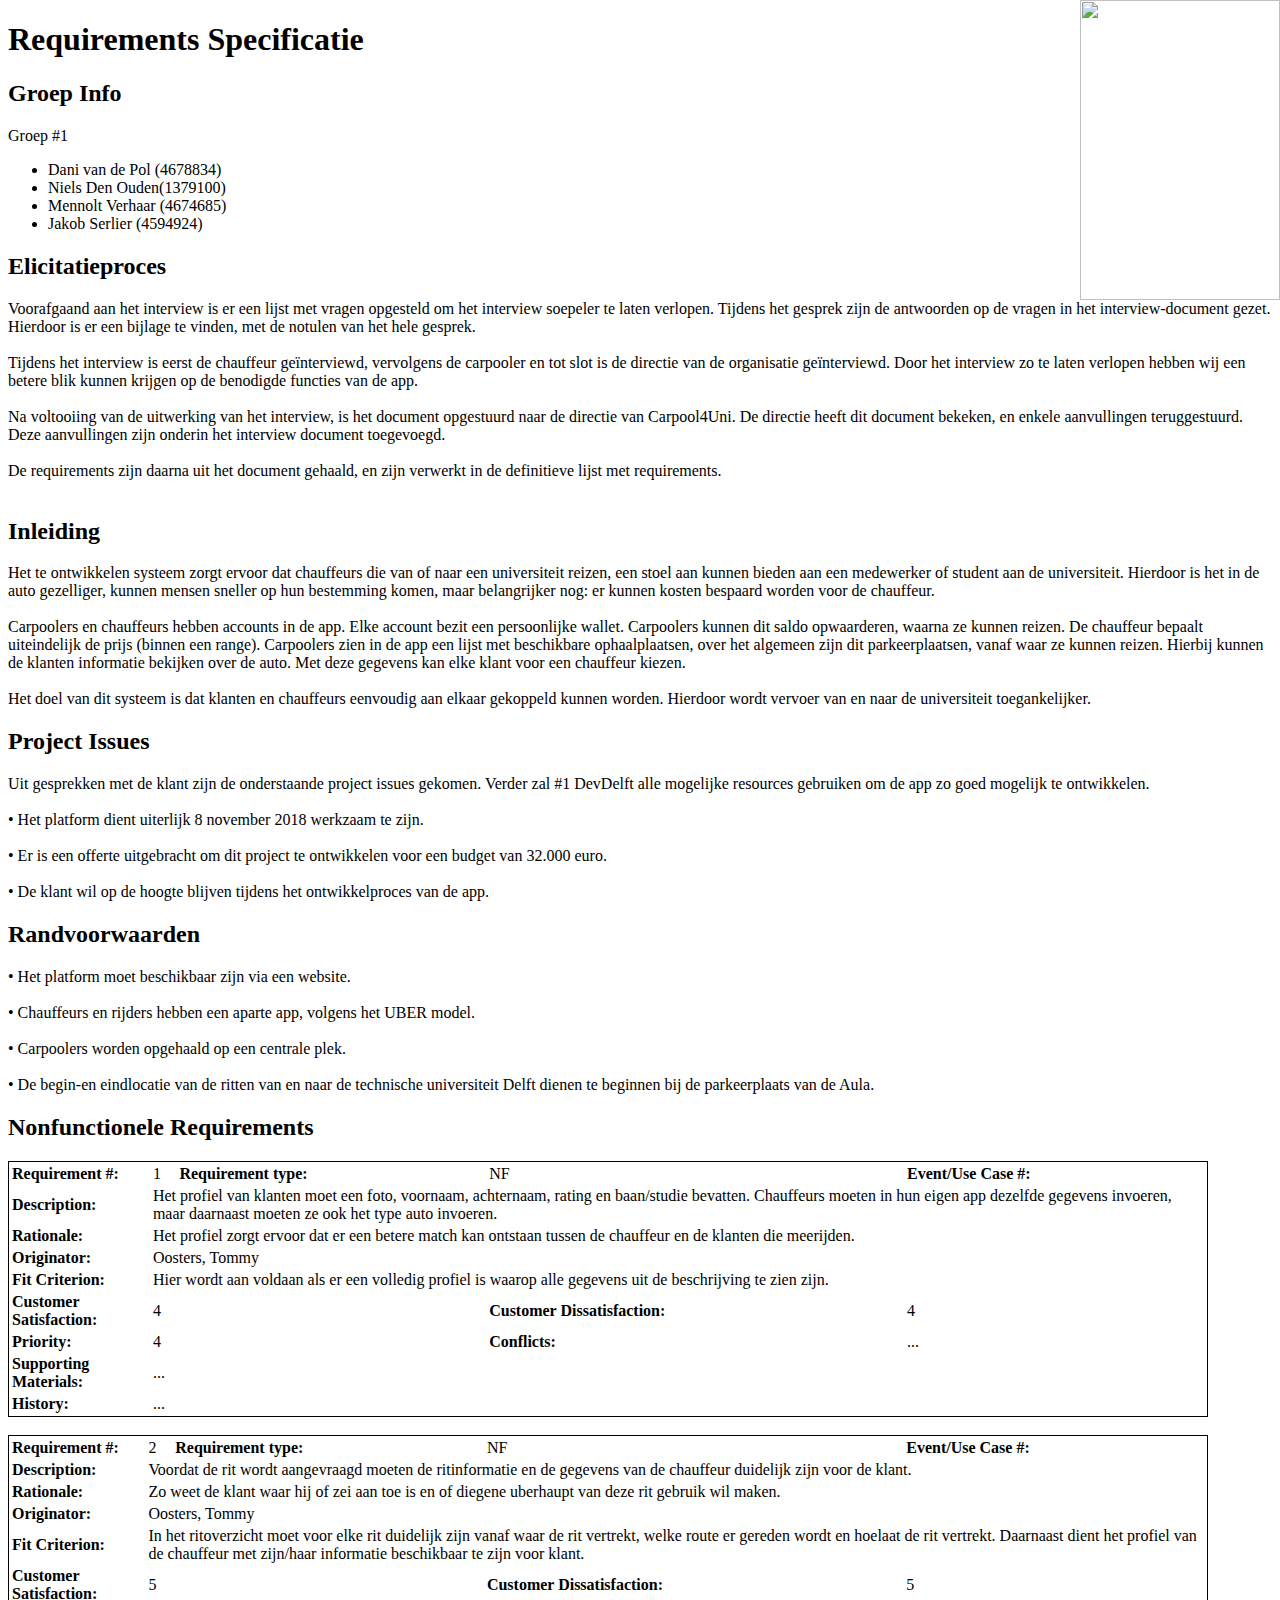
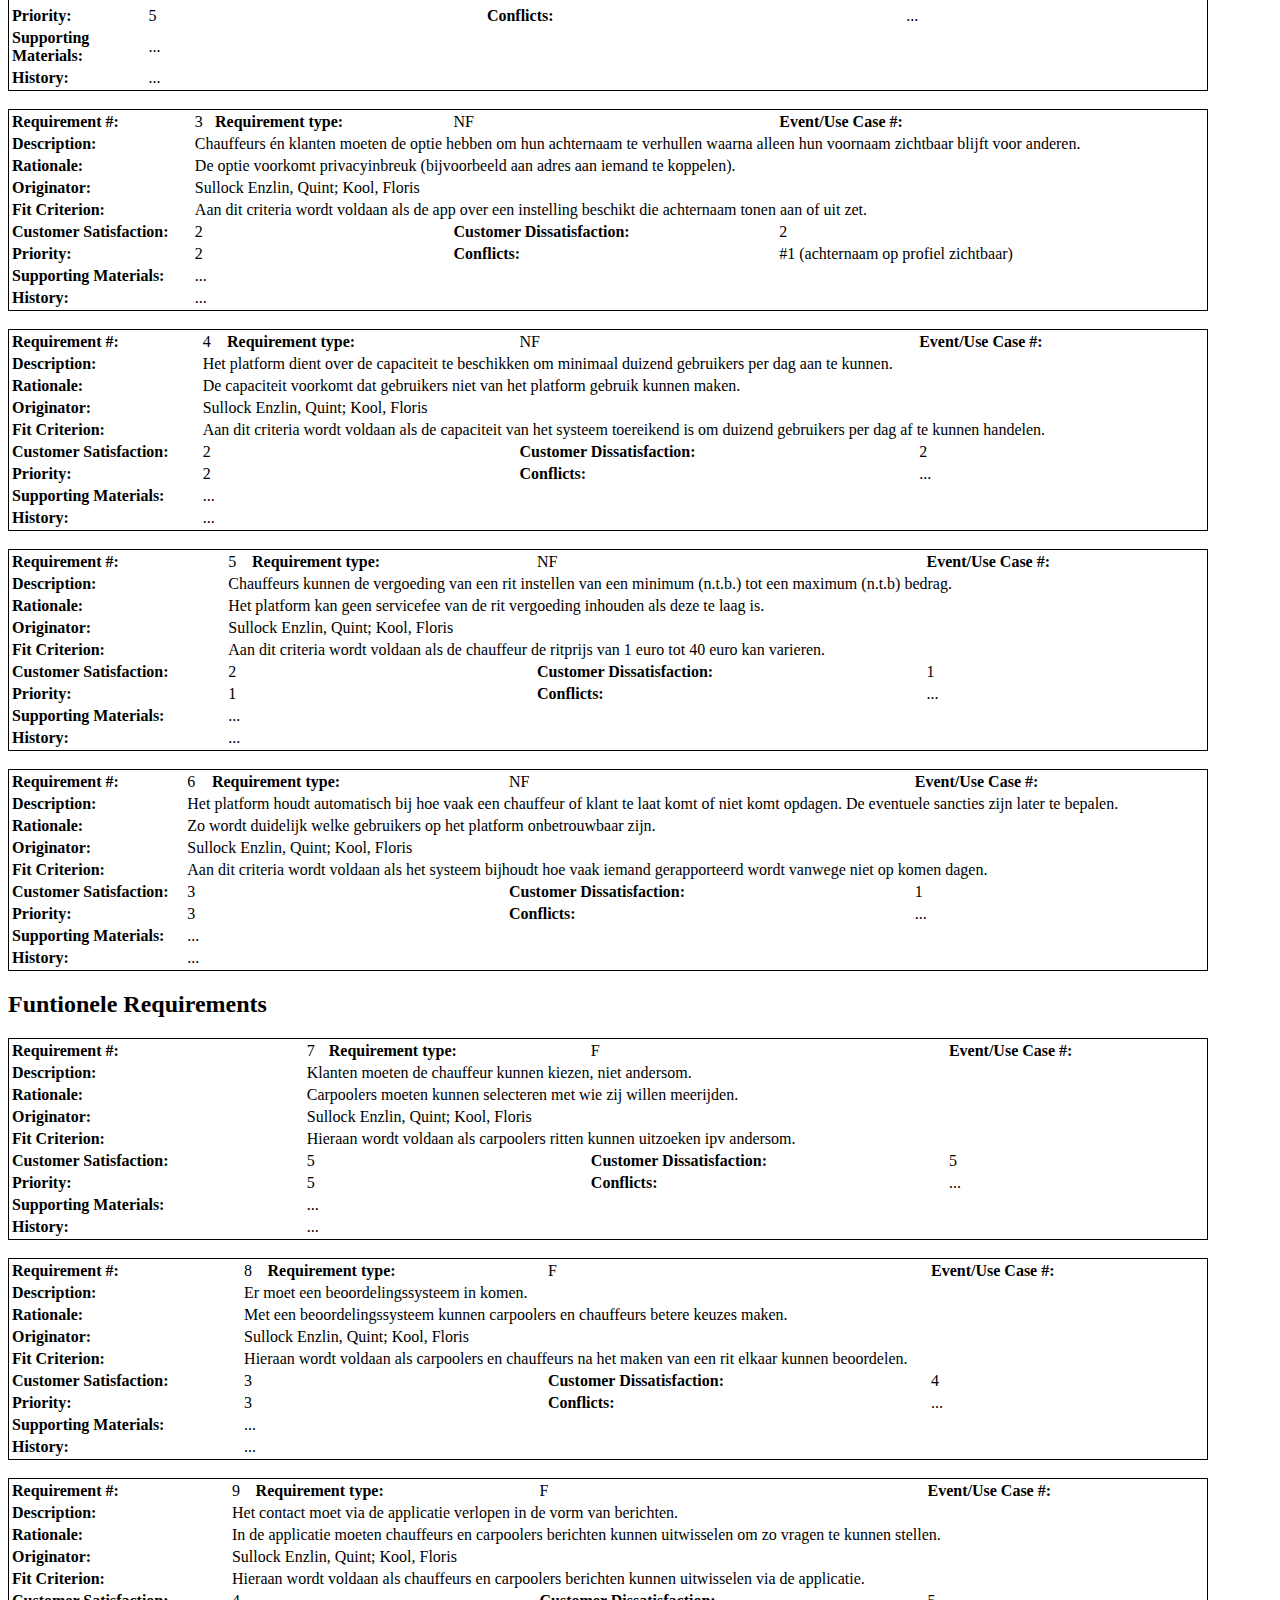
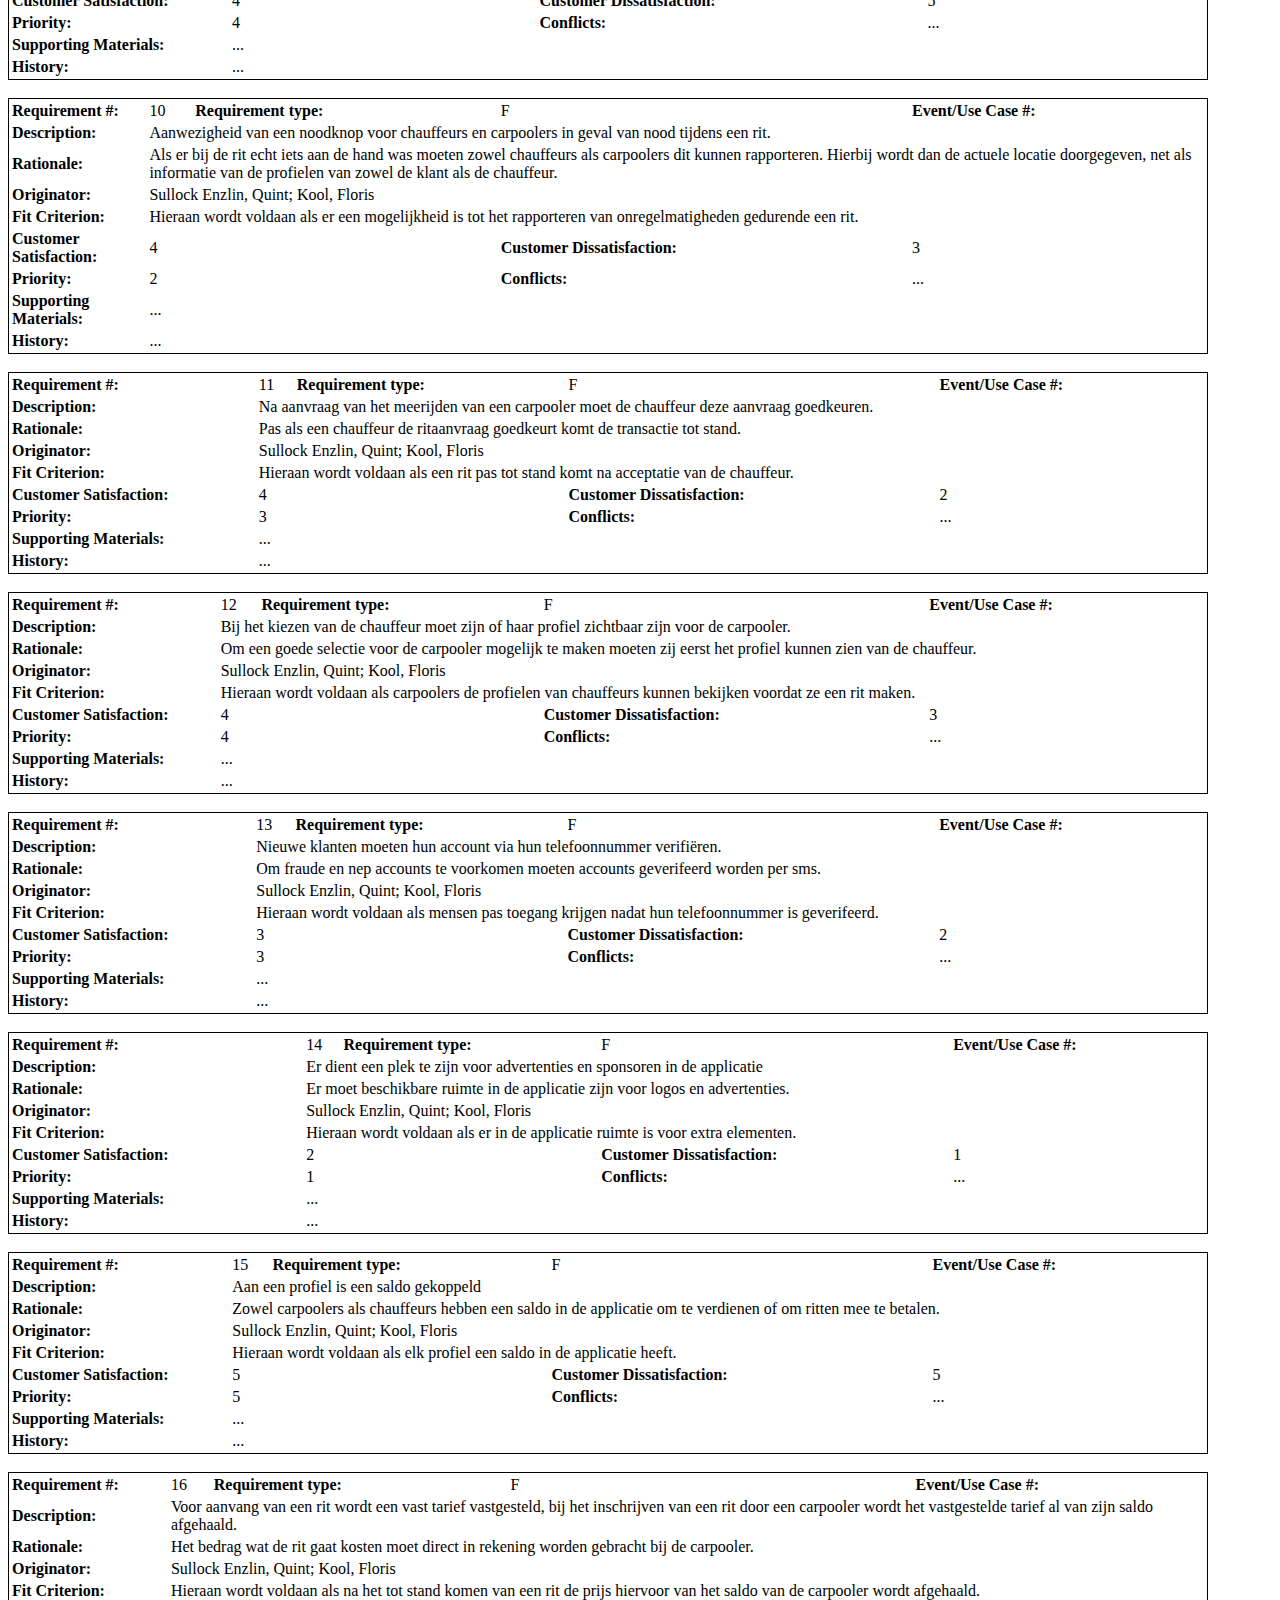
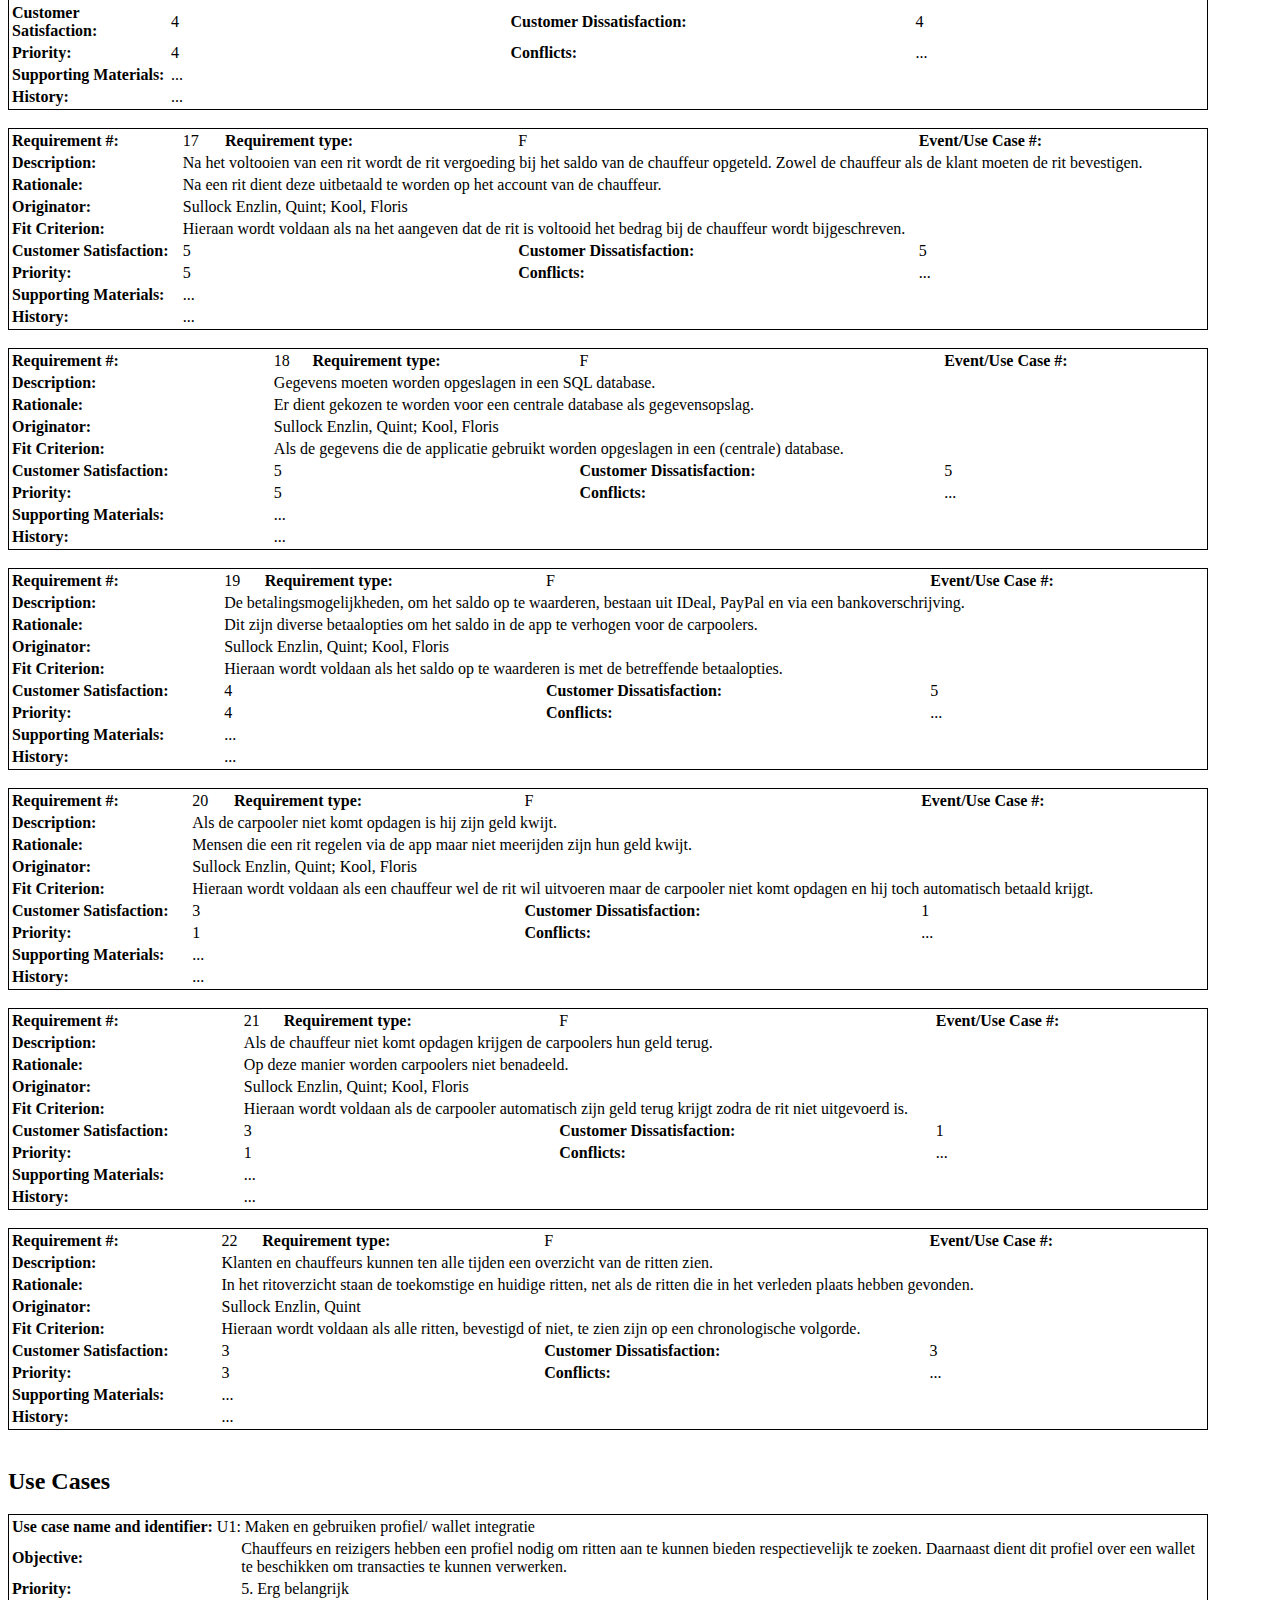
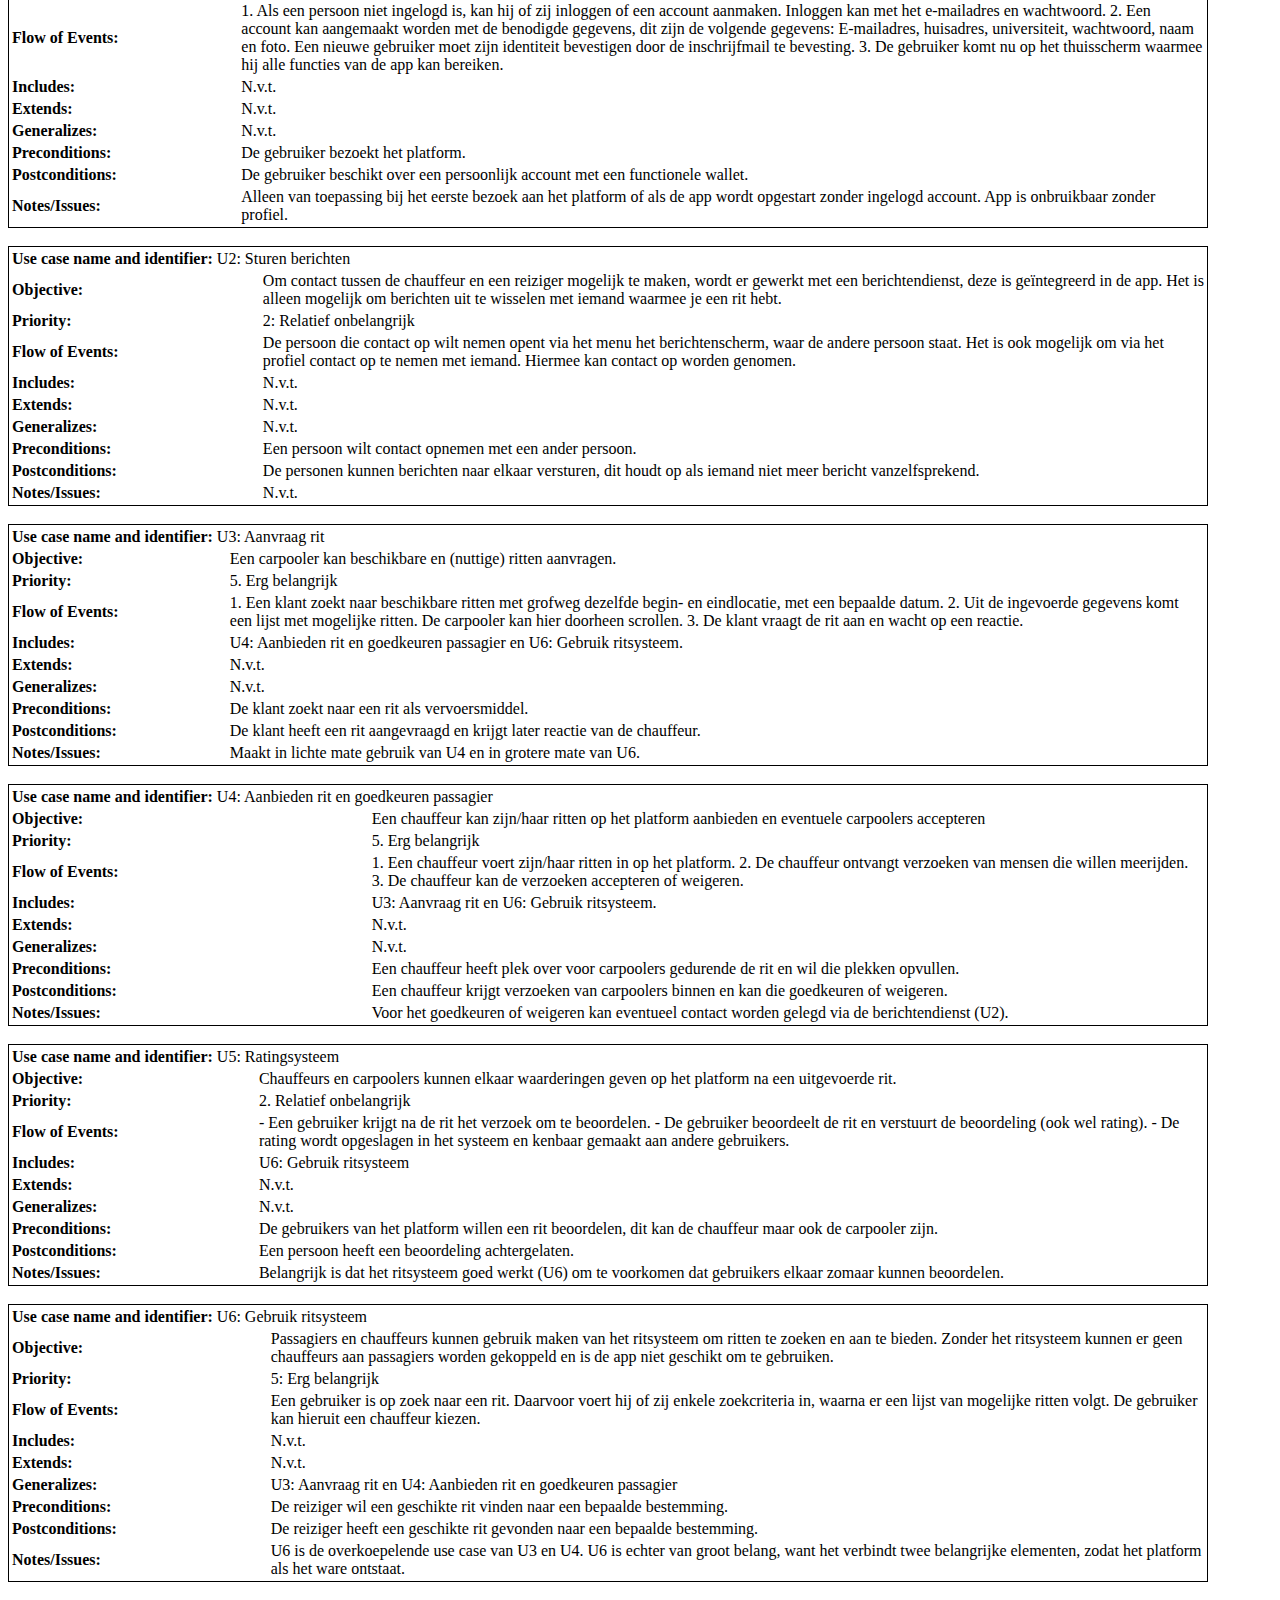
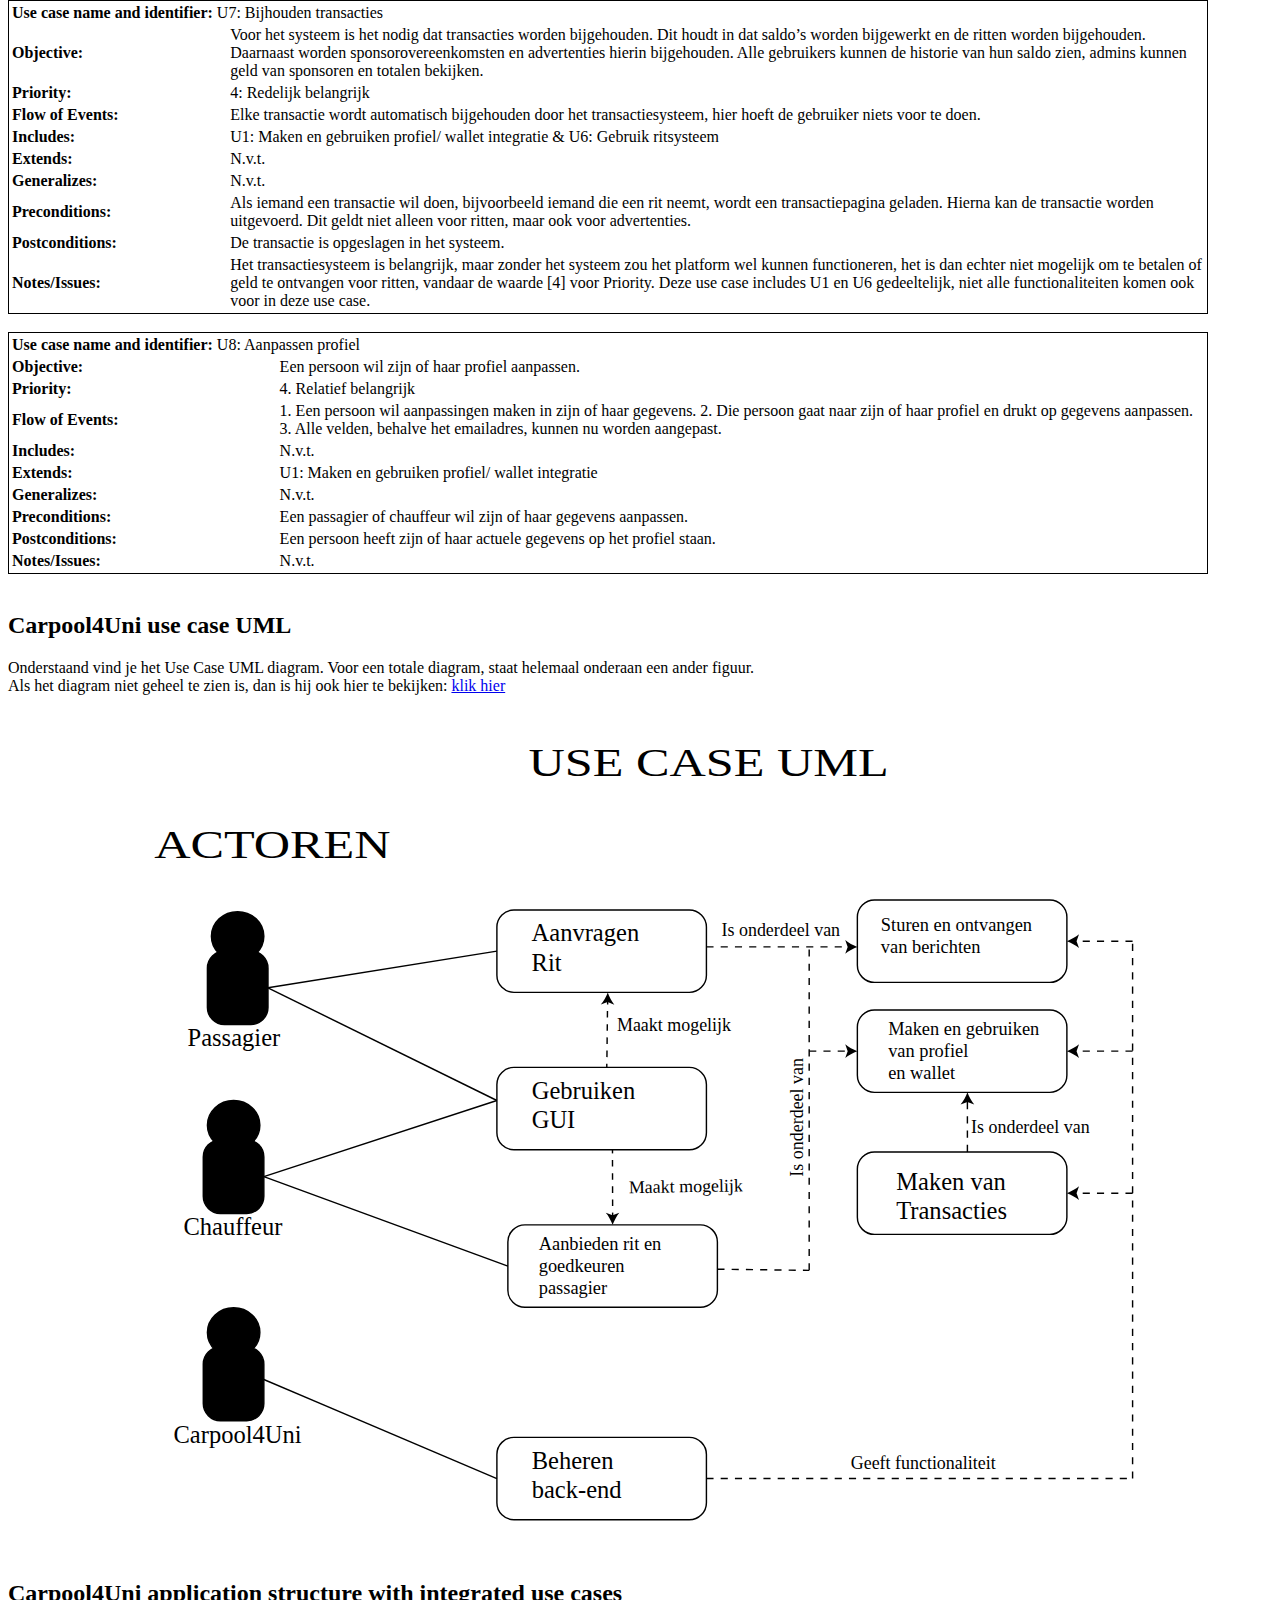
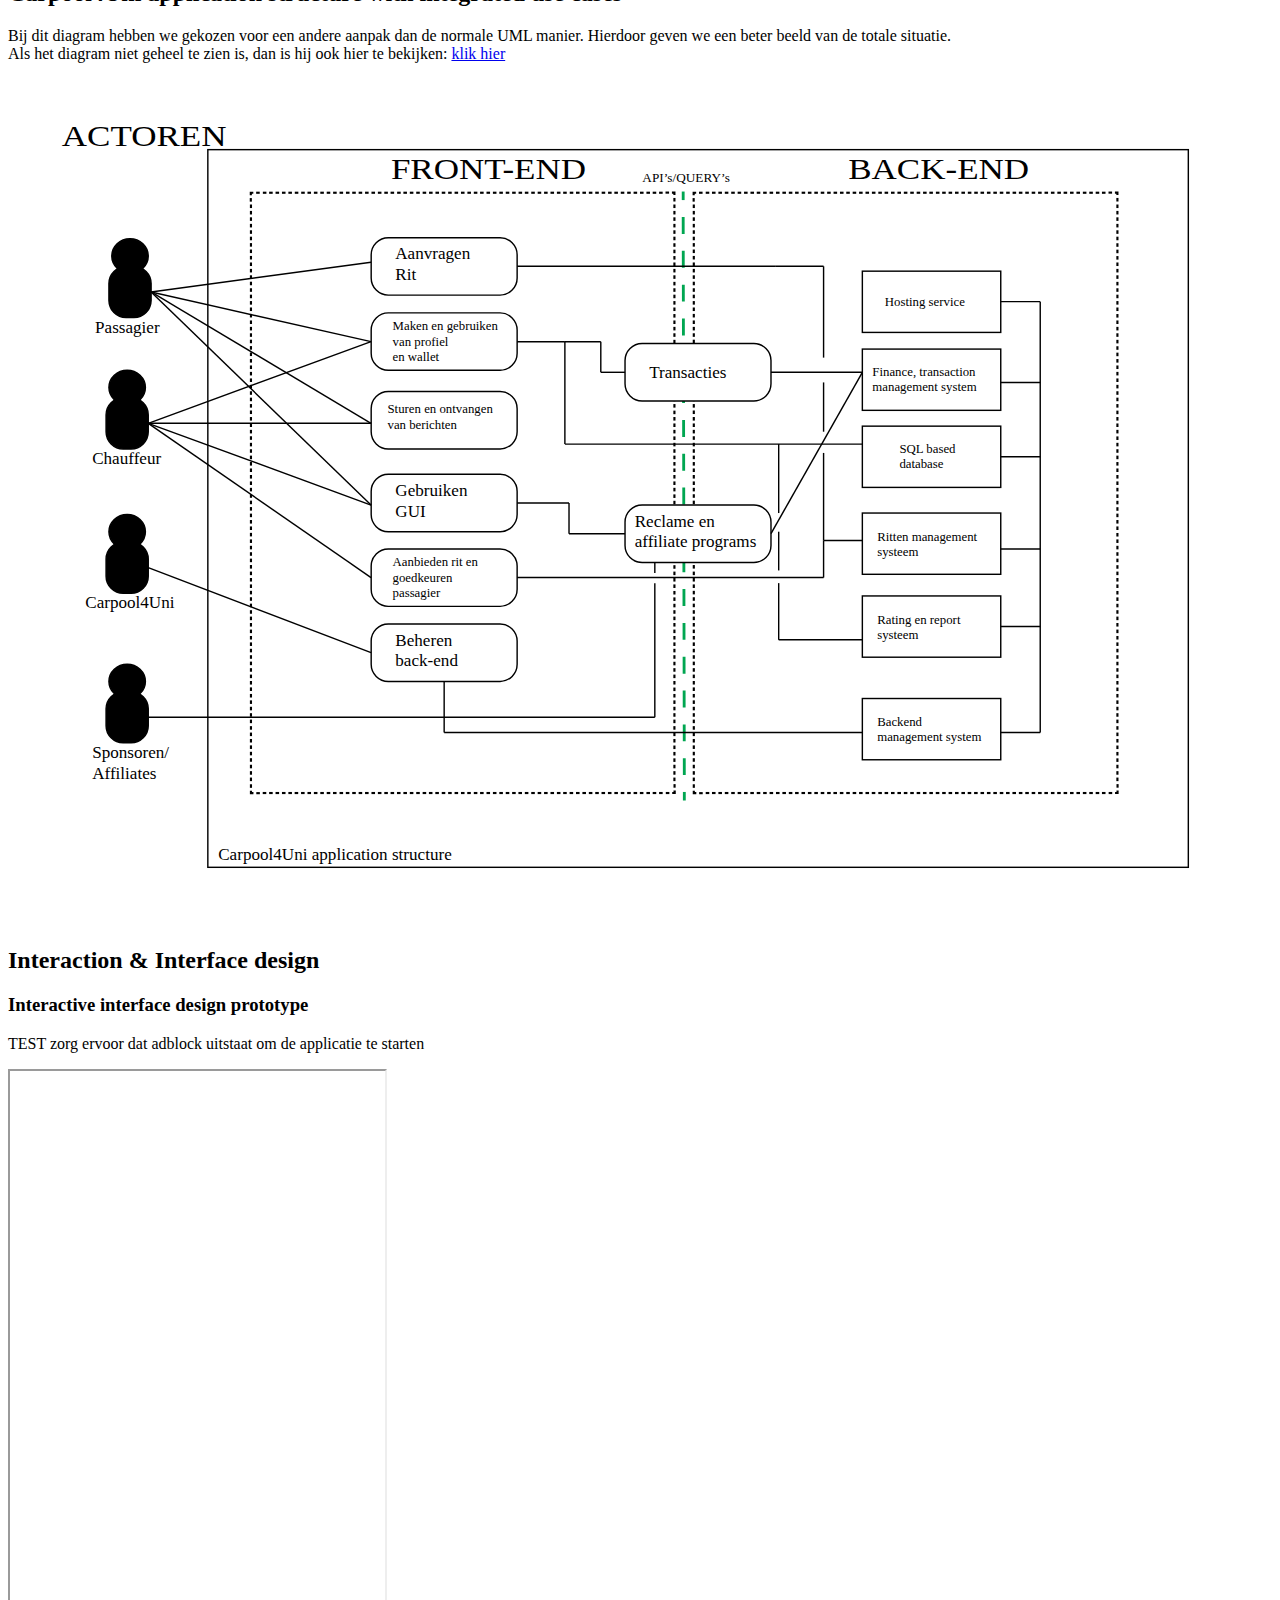
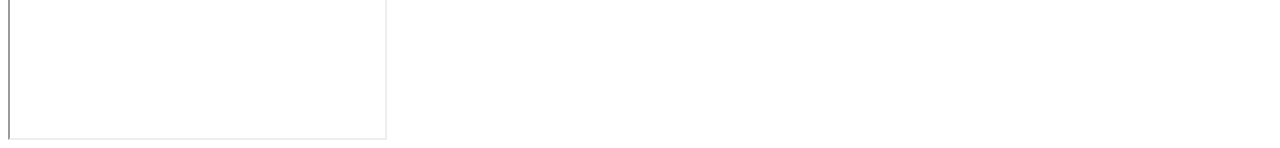
==== requirements (3).html @ 09235c59 "test" ====
﻿<!DOCTYPE html PUBLIC "-//W3C//DTD XHTML 1.0 Transitional//EN" "http://www.w3.org/TR/xhtml1/DTD/xhtml1-transitional.dtd"><html><head></head><body>


	
	<style>
	table {
		width: 1200px;
	}
	</style>
	
	
	<img src="https://i.imgur.com/gD7gWaJ.png" style="position:absolute;top:0;right:0;" width="200" height="300" alt=""/> 


<h1>Requirements Specificatie</h1>
<h2>Groep Info</h2>
Groep #1 
<ul>
	<li>Dani van de Pol (4678834)</li>
	<li>Niels Den Ouden(1379100)</li>
	<li>Mennolt Verhaar (4674685)</li>
	<li>Jakob Serlier (4594924)</li>
</ul>

<h2>Elicitatieproces</h2>
<p> 
		Voorafgaand aan het interview is er een lijst met vragen opgesteld om het interview soepeler te laten verlopen. Tijdens het gesprek zijn de antwoorden op de vragen in het interview-document gezet. Hierdoor is er een bijlage te vinden, met de notulen van het hele gesprek.<br/><br/>

		Tijdens het interview is eerst de chauffeur ge&#239;nterviewd, vervolgens de carpooler en tot slot is de directie van de organisatie ge&#239;nterviewd. Door het interview zo te laten verlopen hebben wij een betere blik kunnen krijgen op de benodigde functies van de app.<br/><br/>
		
		Na voltooiing van de uitwerking van het interview, is het document opgestuurd naar de directie van Carpool4Uni. De directie heeft dit document bekeken, en enkele aanvullingen teruggestuurd. Deze aanvullingen zijn onderin het interview document toegevoegd. <br/><br/>
		
		De requirements zijn daarna uit het document gehaald, en zijn verwerkt in de definitieve lijst met requirements. <br/><br/>
</p>

<h2>Inleiding</h2>
<p>
		Het te ontwikkelen systeem zorgt ervoor dat chauffeurs die van of naar een universiteit reizen, een stoel aan kunnen bieden aan een medewerker of student aan de universiteit. Hierdoor is het in de auto gezelliger, kunnen mensen sneller op hun bestemming komen, maar belangrijker nog: er kunnen kosten bespaard worden voor de chauffeur. <br/><br/>

		Carpoolers en chauffeurs hebben accounts in de app. Elke account bezit een persoonlijke wallet. Carpoolers kunnen dit saldo opwaarderen, waarna ze kunnen reizen. De chauffeur bepaalt uiteindelijk de prijs (binnen een range). Carpoolers zien in de app een lijst met beschikbare ophaalplaatsen, over het algemeen zijn dit parkeerplaatsen, vanaf waar ze kunnen reizen. Hierbij kunnen de klanten informatie bekijken over de auto. Met deze gegevens kan elke klant voor een chauffeur kiezen.<br/><br/>
		
		Het doel van dit systeem is dat klanten en chauffeurs eenvoudig aan elkaar gekoppeld kunnen worden. Hierdoor wordt vervoer van en naar de universiteit toegankelijker. 

</p>

<h2>Project Issues</h2>
<p>
		Uit gesprekken met de klant zijn de onderstaande project issues gekomen. Verder zal #1 DevDelft alle mogelijke resources gebruiken om de app zo goed mogelijk te ontwikkelen. <br/><br/>
    • Het platform dient uiterlijk 8 november 2018 werkzaam te zijn.<br/><br/>
    • Er is een offerte uitgebracht om dit project te ontwikkelen voor een budget van 32.000 euro.<br/><br/>
    • De klant wil op de hoogte blijven tijdens het ontwikkelproces van de app.
</p>

<h2>Randvoorwaarden</h2>
<p>
		• Het platform moet beschikbaar zijn via een website.<br/><br/>
		• Chauffeurs en rijders hebben een aparte app, volgens het UBER model.<br/><br/>
    • Carpoolers worden opgehaald op een centrale plek.<br/><br/>
    • De begin-en eindlocatie van de ritten van en naar de technische universiteit Delft dienen te beginnen bij de parkeerplaats van de Aula.
</p>

<h2>Nonfunctionele Requirements</h2>
<table style="border:1px solid;"> 
	<tr>
	  <td><strong>Requirement #:</strong></td><td>1</td> 
	  <td><strong>Requirement type:</strong></td><td>NF</td> 
	  <td><strong>Event/Use Case #:</strong></td><td></td> 
	</tr>
	<tr>
	  <td><strong>Description:</strong></td>
	  <td colspan="5">Het profiel van klanten moet een foto, voornaam, achternaam, rating en baan/studie bevatten. Chauffeurs moeten in hun eigen app dezelfde gegevens invoeren, maar daarnaast moeten ze ook het type auto invoeren.</td>
	</tr>
	<tr>
	  <td><strong>Rationale:</strong></td>
	  <td colspan="5">Het profiel zorgt ervoor dat er een betere match kan ontstaan tussen de chauffeur en de klanten die meerijden. </td>
	</tr>
	<tr>
	  <td><strong>Originator:</strong></td>
	  <td colspan="5">Oosters, Tommy</td>
	</tr>
	<tr>
	  <td><strong>Fit Criterion:</strong></td>
	  <td colspan="5">Hier wordt aan voldaan als er een volledig profiel is waarop alle gegevens uit de beschrijving te zien zijn.</td>
	</tr>
	<tr>
	  <td><strong>Customer Satisfaction:</strong></td><td colspan="2">4</td> 
	  <td><strong>Customer Dissatisfaction:</strong></td><td colspan="2">4</td> 
	</tr>
	<tr>
	  <td><strong>Priority:</strong></td><td colspan="2">4</td>  
	  <td><strong>Conflicts:</strong></td><td colspan="2">...</td> 
	</tr>
	
	
	<tr>
	  <td><strong>Supporting Materials:</strong></td>
	  <td colspan="5">...</td>  
	</tr>
	<tr>
	  <td><strong>History:</strong></td>
	  <td colspan="5">...</td>  
	</tr>
  </table>
<br/>
  <table style="border:1px solid;"> 
	<tr>
	  <td><strong>Requirement #:</strong></td><td>2</td> 
	  <td><strong>Requirement type:</strong></td><td>NF</td> 
	  <td><strong>Event/Use Case #:</strong></td><td></td> 
	</tr>
	<tr>
	  <td><strong>Description:</strong></td>
	  <td colspan="5">Voordat de rit wordt aangevraagd moeten de ritinformatie en de gegevens van de chauffeur duidelijk zijn voor de klant.</td>
	</tr>
	<tr>
	  <td><strong>Rationale:</strong></td>
	  <td colspan="5">Zo weet de klant waar hij of zei aan toe is en of diegene uberhaupt van deze rit gebruik wil maken. </td>
	</tr>
	<tr>
	  <td><strong>Originator:</strong></td>
	  <td colspan="5">Oosters, Tommy</td>
	</tr>
	<tr>
	  <td><strong>Fit Criterion:</strong></td>
	  <td colspan="5">In het ritoverzicht moet voor elke rit duidelijk zijn vanaf waar de rit vertrekt, welke route er gereden wordt en hoelaat de rit vertrekt. Daarnaast dient het profiel van de chauffeur met zijn/haar informatie beschikbaar te zijn voor klant.</td>
	</tr>
	<tr>
	  <td><strong>Customer Satisfaction:</strong></td><td colspan="2">5</td> 
	  <td><strong>Customer Dissatisfaction:</strong></td><td colspan="2">5</td> 
	</tr>
	<tr>
	  <td><strong>Priority:</strong></td><td colspan="2">5</td>  
	  <td><strong>Conflicts:</strong></td><td colspan="2">...</td> 
	</tr>
	
	
	<tr>
	  <td><strong>Supporting Materials:</strong></td>
	  <td colspan="5">...</td>  
	</tr>
	<tr>
	  <td><strong>History:</strong></td>
	  <td colspan="5">...</td>  
	</tr>
  </table>
<br/>
  <table style="border:1px solid;"> 
	<tr>
	  <td><strong>Requirement #:</strong></td><td>3</td> 
	  <td><strong>Requirement type:</strong></td><td>NF</td> 
	  <td><strong>Event/Use Case #:</strong></td><td></td> 
	</tr>
	<tr>
	  <td><strong>Description:</strong></td>
	  <td colspan="5">Chauffeurs &#233;n klanten moeten de optie hebben om hun achternaam te verhullen waarna alleen hun voornaam zichtbaar blijft voor anderen.</td>
	</tr>
	<tr>
	  <td><strong>Rationale:</strong></td>
	  <td colspan="5">De optie voorkomt privacyinbreuk (bijvoorbeeld aan adres aan iemand te koppelen).</td>
	</tr>
	<tr>
	  <td><strong>Originator:</strong></td>
	  <td colspan="5">Sullock Enzlin, Quint; Kool, Floris</td>
	</tr>
	<tr>
	  <td><strong>Fit Criterion:</strong></td>
	  <td colspan="5">Aan dit criteria wordt voldaan als de app over een instelling beschikt die achternaam tonen aan of uit zet.</td>
	</tr>
	<tr>
	  <td><strong>Customer Satisfaction:</strong></td><td colspan="2">2</td> 
	  <td><strong>Customer Dissatisfaction:</strong></td><td colspan="2">2</td> 
	</tr>
	<tr>
	  <td><strong>Priority:</strong></td><td colspan="2">2</td>  
	  <td><strong>Conflicts:</strong></td><td colspan="2">#1 (achternaam op profiel zichtbaar)</td> 
	</tr>
	
	
	<tr>
	  <td><strong>Supporting Materials:</strong></td>
	  <td colspan="5">...</td>  
	</tr>
	<tr>
	  <td><strong>History:</strong></td>
	  <td colspan="5">...</td>  
	</tr>
  </table>
<br/>
  <table style="border:1px solid;"> 
	<tr>
	  <td><strong>Requirement #:</strong></td><td>4</td> 
	  <td><strong>Requirement type:</strong></td><td>NF</td> 
	  <td><strong>Event/Use Case #:</strong></td><td></td> 
	</tr>
	<tr>
	  <td><strong>Description:</strong></td>
	  <td colspan="5">Het platform dient over de capaciteit te beschikken om minimaal duizend gebruikers per dag aan te kunnen.</td>
	</tr>
	<tr>
	  <td><strong>Rationale:</strong></td>
	  <td colspan="5">De capaciteit voorkomt dat gebruikers niet van het platform gebruik kunnen maken.</td>
	</tr>
	<tr>
	  <td><strong>Originator:</strong></td>
	  <td colspan="5">Sullock Enzlin, Quint; Kool, Floris</td>
	</tr>
	<tr>
	  <td><strong>Fit Criterion:</strong></td>
	  <td colspan="5">Aan dit criteria wordt voldaan als de capaciteit van het systeem toereikend is om duizend gebruikers per dag af te kunnen handelen.</td>
	</tr>
	<tr>
	  <td><strong>Customer Satisfaction:</strong></td><td colspan="2">2</td> 
	  <td><strong>Customer Dissatisfaction:</strong></td><td colspan="2">2</td> 
	</tr>
	<tr>
	  <td><strong>Priority:</strong></td><td colspan="2">2</td>  
	  <td><strong>Conflicts:</strong></td><td colspan="2">...</td> 
	</tr>
	
	
	<tr>
	  <td><strong>Supporting Materials:</strong></td>
	  <td colspan="5">...</td>  
	</tr>
	<tr>
	  <td><strong>History:</strong></td>
	  <td colspan="5">...</td>  
	</tr>
  </table>
<br/>
  <table style="border:1px solid;"> 
	<tr>
	  <td><strong>Requirement #:</strong></td><td>5</td> 
	  <td><strong>Requirement type:</strong></td><td>NF</td> 
	  <td><strong>Event/Use Case #:</strong></td><td></td> 
	</tr>
	<tr>
	  <td><strong>Description:</strong></td>
	  <td colspan="5">Chauffeurs kunnen de vergoeding van een rit instellen van een minimum (n.t.b.) tot een maximum (n.t.b) bedrag.</td>
	</tr>
	<tr>
	  <td><strong>Rationale:</strong></td>
	  <td colspan="5">Het platform kan geen servicefee van de rit vergoeding inhouden als deze te laag is.</td>
	</tr>
	<tr>
	  <td><strong>Originator:</strong></td>
	  <td colspan="5">Sullock Enzlin, Quint; Kool, Floris</td>
	</tr>
	<tr>
	  <td><strong>Fit Criterion:</strong></td>
	  <td colspan="5">Aan dit criteria wordt voldaan als de chauffeur de ritprijs van 1 euro tot 40 euro kan varieren.</td>
	</tr>
	<tr>
	  <td><strong>Customer Satisfaction:</strong></td><td colspan="2">2</td> 
	  <td><strong>Customer Dissatisfaction:</strong></td><td colspan="2">1</td> 
	</tr>
	<tr>
	  <td><strong>Priority:</strong></td><td colspan="2">1</td>  
	  <td><strong>Conflicts:</strong></td><td colspan="2">...</td> 
	</tr>
	
	
	<tr>
	  <td><strong>Supporting Materials:</strong></td>
	  <td colspan="5">...</td>  
	</tr>
	<tr>
	  <td><strong>History:</strong></td>
	  <td colspan="5">...</td>  
	</tr>
  </table>
<br/>
  <table style="border:1px solid;"> 
	<tr>
	  <td><strong>Requirement #:</strong></td><td>6</td> 
	  <td><strong>Requirement type:</strong></td><td>NF</td> 
	  <td><strong>Event/Use Case #:</strong></td><td></td> 
	</tr>
	<tr>
	  <td><strong>Description:</strong></td>
	  <td colspan="5">Het platform houdt automatisch bij hoe vaak een chauffeur of klant te laat komt of niet komt opdagen. De eventuele sancties zijn later te bepalen.</td>
	</tr>
	<tr>
	  <td><strong>Rationale:</strong></td>
	  <td colspan="5">Zo wordt duidelijk welke gebruikers op het platform onbetrouwbaar zijn.</td>
	</tr>
	<tr>
	  <td><strong>Originator:</strong></td>
	  <td colspan="5">Sullock Enzlin, Quint; Kool, Floris</td>
	</tr>
	<tr>
	  <td><strong>Fit Criterion:</strong></td>
	  <td colspan="5">Aan dit criteria wordt voldaan als het systeem bijhoudt hoe vaak iemand gerapporteerd wordt vanwege niet op komen dagen.</td>
	</tr>
	<tr>
	  <td><strong>Customer Satisfaction:</strong></td><td colspan="2">3</td> 
	  <td><strong>Customer Dissatisfaction:</strong></td><td colspan="2">1</td> 
	</tr>
	<tr>
	  <td><strong>Priority:</strong></td><td colspan="2">3</td>  
	  <td><strong>Conflicts:</strong></td><td colspan="2">...</td> 
	</tr>
	
	
	<tr>
	  <td><strong>Supporting Materials:</strong></td>
	  <td colspan="5">...</td>  
	</tr>
	<tr>
	  <td><strong>History:</strong></td>
	  <td colspan="5">...</td>  
	</tr>
  </table>

<h2>Funtionele Requirements</h2>

  <table style="border:1px solid;"> 
	<tr>
	  <td><strong>Requirement #:</strong></td><td>7</td> 
	  <td><strong>Requirement type:</strong></td><td>F</td> 
	  <td><strong>Event/Use Case #:</strong></td><td></td> 
	</tr>
	<tr>
	  <td><strong>Description:</strong></td>
	  <td colspan="5">Klanten moeten de chauffeur kunnen kiezen, niet andersom.</td>
	</tr>
	<tr>
	  <td><strong>Rationale:</strong></td>
	  <td colspan="5">Carpoolers moeten kunnen selecteren met wie zij willen meerijden.</td>
	</tr>
	<tr>
	  <td><strong>Originator:</strong></td>
	  <td colspan="5">Sullock Enzlin, Quint; Kool, Floris</td>
	</tr>
	<tr>
	  <td><strong>Fit Criterion:</strong></td>
	  <td colspan="5">Hieraan wordt voldaan als carpoolers ritten kunnen uitzoeken ipv andersom.</td>
	</tr>
	<tr>
	  <td><strong>Customer Satisfaction:</strong></td><td colspan="2">5</td> 
	  <td><strong>Customer Dissatisfaction:</strong></td><td colspan="2">5</td> 
	</tr>
	<tr>
	  <td><strong>Priority:</strong></td><td colspan="2">5</td>  
	  <td><strong>Conflicts:</strong></td><td colspan="2">...</td> 
	</tr>
	
	
	<tr>
	  <td><strong>Supporting Materials:</strong></td>
	  <td colspan="5">...</td>  
	</tr>
	<tr>
	  <td><strong>History:</strong></td>
	  <td colspan="5">...</td>  
	</tr>
  </table>
<br/>
  <table style="border:1px solid;"> 
	<tr>
	  <td><strong>Requirement #:</strong></td><td>8</td> 
	  <td><strong>Requirement type:</strong></td><td>F</td> 
	  <td><strong>Event/Use Case #:</strong></td><td></td> 
	</tr>
	<tr>
	  <td><strong>Description:</strong></td>
	  <td colspan="5">Er moet een beoordelingssysteem in komen.</td>
	</tr>
	<tr>
	  <td><strong>Rationale:</strong></td>
	  <td colspan="5">Met een beoordelingssysteem kunnen carpoolers en chauffeurs betere keuzes maken.</td>
	</tr>
	<tr>
	  <td><strong>Originator:</strong></td>
	  <td colspan="5">Sullock Enzlin, Quint; Kool, Floris</td>
	</tr>
	<tr>
	  <td><strong>Fit Criterion:</strong></td>
	  <td colspan="5">Hieraan wordt voldaan als carpoolers en chauffeurs na het maken van een rit elkaar kunnen beoordelen.</td>
	</tr>
	<tr>
	  <td><strong>Customer Satisfaction:</strong></td><td colspan="2">3</td> 
	  <td><strong>Customer Dissatisfaction:</strong></td><td colspan="2">4</td> 
	</tr>
	<tr>
	  <td><strong>Priority:</strong></td><td colspan="2">3</td>  
	  <td><strong>Conflicts:</strong></td><td colspan="2">...</td> 
	</tr>
	
	
	<tr>
	  <td><strong>Supporting Materials:</strong></td>
	  <td colspan="5">...</td>  
	</tr>
	<tr>
	  <td><strong>History:</strong></td>
	  <td colspan="5">...</td>  
	</tr>
  </table>
<br/>
  <table style="border:1px solid;"> 
	<tr>
	  <td><strong>Requirement #:</strong></td><td>9</td> 
	  <td><strong>Requirement type:</strong></td><td>F</td> 
	  <td><strong>Event/Use Case #:</strong></td><td></td> 
	</tr>
	<tr>
	  <td><strong>Description:</strong></td>
	  <td colspan="5">Het contact moet via de applicatie verlopen in de vorm van berichten.</td>
	</tr>
	<tr>
	  <td><strong>Rationale:</strong></td>
	  <td colspan="5">In de applicatie moeten chauffeurs en carpoolers berichten kunnen uitwisselen om zo vragen te kunnen stellen.</td>
	</tr>
	<tr>
	  <td><strong>Originator:</strong></td>
	  <td colspan="5">Sullock Enzlin, Quint; Kool, Floris</td>
	</tr>
	<tr>
	  <td><strong>Fit Criterion:</strong></td>
	  <td colspan="5">Hieraan wordt voldaan als chauffeurs en carpoolers berichten kunnen uitwisselen via de applicatie.</td>
	</tr>
	<tr>
	  <td><strong>Customer Satisfaction:</strong></td><td colspan="2">4</td> 
	  <td><strong>Customer Dissatisfaction:</strong></td><td colspan="2">5</td> 
	</tr>
	<tr>
	  <td><strong>Priority:</strong></td><td colspan="2">4</td>  
	  <td><strong>Conflicts:</strong></td><td colspan="2">...</td> 
	</tr>
	
	
	<tr>
	  <td><strong>Supporting Materials:</strong></td>
	  <td colspan="5">...</td>  
	</tr>
	<tr>
	  <td><strong>History:</strong></td>
	  <td colspan="5">...</td>  
	</tr>
  </table>
<br/>
  <table style="border:1px solid;"> 
	<tr>
	  <td><strong>Requirement #:</strong></td><td>10</td> 
	  <td><strong>Requirement type:</strong></td><td>F</td> 
	  <td><strong>Event/Use Case #:</strong></td><td></td> 
	</tr>
	<tr>
	  <td><strong>Description:</strong></td>
	  <td colspan="5">Aanwezigheid van een noodknop voor chauffeurs en carpoolers in geval van nood tijdens een rit. </td>
	</tr>
	<tr>
	  <td><strong>Rationale:</strong></td>
	  <td colspan="5">Als er bij de rit echt iets aan de hand was moeten zowel chauffeurs als carpoolers dit kunnen rapporteren. Hierbij wordt dan de actuele locatie doorgegeven, net als informatie van de profielen van zowel de klant als de chauffeur.</td>
	</tr>
	<tr>
	  <td><strong>Originator:</strong></td>
	  <td colspan="5">Sullock Enzlin, Quint; Kool, Floris</td>
	</tr>
	<tr>
	  <td><strong>Fit Criterion:</strong></td>
	  <td colspan="5">Hieraan wordt voldaan als er een mogelijkheid is tot het rapporteren van onregelmatigheden gedurende een rit.</td>
	</tr>
	<tr>
	  <td><strong>Customer Satisfaction:</strong></td><td colspan="2">4</td> 
	  <td><strong>Customer Dissatisfaction:</strong></td><td colspan="2">3</td> 
	</tr>
	<tr>
	  <td><strong>Priority:</strong></td><td colspan="2">2</td>  
	  <td><strong>Conflicts:</strong></td><td colspan="2">...</td> 
	</tr>
	
	
	<tr>
	  <td><strong>Supporting Materials:</strong></td>
	  <td colspan="5">...</td>  
	</tr>
	<tr>
	  <td><strong>History:</strong></td>
	  <td colspan="5">...</td>  
	</tr>
  </table>
<br/>
  <table style="border:1px solid;"> 
	<tr>
	  <td><strong>Requirement #:</strong></td><td>11</td> 
	  <td><strong>Requirement type:</strong></td><td>F</td> 
	  <td><strong>Event/Use Case #:</strong></td><td></td> 
	</tr>
	<tr>
	  <td><strong>Description:</strong></td>
	  <td colspan="5">Na aanvraag van het meerijden van een carpooler moet de chauffeur deze aanvraag goedkeuren.</td>
	</tr>
	<tr>
	  <td><strong>Rationale:</strong></td>
	  <td colspan="5">Pas als een chauffeur de ritaanvraag goedkeurt komt de transactie tot stand.</td>
	</tr>
	<tr>
	  <td><strong>Originator:</strong></td>
	  <td colspan="5">Sullock Enzlin, Quint; Kool, Floris</td>
	</tr>
	<tr>
	  <td><strong>Fit Criterion:</strong></td>
	  <td colspan="5">Hieraan wordt voldaan als een rit pas tot stand komt na acceptatie van de chauffeur.</td>
	</tr>
	<tr>
	  <td><strong>Customer Satisfaction:</strong></td><td colspan="2">4</td> 
	  <td><strong>Customer Dissatisfaction:</strong></td><td colspan="2">2</td> 
	</tr>
	<tr>
	  <td><strong>Priority:</strong></td><td colspan="2">3</td>  
	  <td><strong>Conflicts:</strong></td><td colspan="2">...</td> 
	</tr>
	
	
	<tr>
	  <td><strong>Supporting Materials:</strong></td>
	  <td colspan="5">...</td>  
	</tr>
	<tr>
	  <td><strong>History:</strong></td>
	  <td colspan="5">...</td>  
	</tr>
  </table>
<br/>
  <table style="border:1px solid;"> 
	<tr>
	  <td><strong>Requirement #:</strong></td><td>12</td> 
	  <td><strong>Requirement type:</strong></td><td>F</td> 
	  <td><strong>Event/Use Case #:</strong></td><td></td> 
	</tr>
	<tr>
	  <td><strong>Description:</strong></td>
	  <td colspan="5">Bij het kiezen van de chauffeur moet zijn of haar profiel zichtbaar zijn voor de carpooler.</td>
	</tr>
	<tr>
	  <td><strong>Rationale:</strong></td>
	  <td colspan="5">Om een goede selectie voor de carpooler mogelijk te maken moeten zij eerst het profiel kunnen zien van de chauffeur.</td>
	</tr>
	<tr>
	  <td><strong>Originator:</strong></td>
	  <td colspan="5">Sullock Enzlin, Quint; Kool, Floris</td>
	</tr>
	<tr>
	  <td><strong>Fit Criterion:</strong></td>
	  <td colspan="5">Hieraan wordt voldaan als carpoolers de profielen van chauffeurs kunnen bekijken voordat ze een rit maken.</td>
	</tr>
	<tr>
	  <td><strong>Customer Satisfaction:</strong></td><td colspan="2">4</td> 
	  <td><strong>Customer Dissatisfaction:</strong></td><td colspan="2">3</td> 
	</tr>
	<tr>
	  <td><strong>Priority:</strong></td><td colspan="2">4</td>  
	  <td><strong>Conflicts:</strong></td><td colspan="2">...</td> 
	</tr>
	
	
	<tr>
	  <td><strong>Supporting Materials:</strong></td>
	  <td colspan="5">...</td>  
	</tr>
	<tr>
	  <td><strong>History:</strong></td>
	  <td colspan="5">...</td>  
	</tr>
  </table>
<br/>
  <table style="border:1px solid;"> 
	<tr>
	  <td><strong>Requirement #:</strong></td><td>13</td> 
	  <td><strong>Requirement type:</strong></td><td>F</td> 
	  <td><strong>Event/Use Case #:</strong></td><td></td> 
	</tr>
	<tr>
	  <td><strong>Description:</strong></td>
	  <td colspan="5">Nieuwe klanten moeten hun account via hun telefoonnummer verifi&#235;ren.</td>
	</tr>
	<tr>
	  <td><strong>Rationale:</strong></td>
	  <td colspan="5">Om fraude en nep accounts te voorkomen moeten accounts geverifeerd worden per sms.</td>
	</tr>
	<tr>
	  <td><strong>Originator:</strong></td>
	  <td colspan="5">Sullock Enzlin, Quint; Kool, Floris</td>
	</tr>
	<tr>
	  <td><strong>Fit Criterion:</strong></td>
	  <td colspan="5">Hieraan wordt voldaan als mensen pas toegang krijgen nadat hun telefoonnummer is geverifeerd.</td>
	</tr>
	<tr>
	  <td><strong>Customer Satisfaction:</strong></td><td colspan="2">3</td> 
	  <td><strong>Customer Dissatisfaction:</strong></td><td colspan="2">2</td> 
	</tr>
	<tr>
	  <td><strong>Priority:</strong></td><td colspan="2">3</td>  
	  <td><strong>Conflicts:</strong></td><td colspan="2">...</td> 
	</tr>
	
	
	<tr>
	  <td><strong>Supporting Materials:</strong></td>
	  <td colspan="5">...</td>  
	</tr>
	<tr>
	  <td><strong>History:</strong></td>
	  <td colspan="5">...</td>  
	</tr>
  </table>
<br/>
 

  <table style="border:1px solid;"> 
	<tr>
	  <td><strong>Requirement #:</strong></td><td>14</td> 
	  <td><strong>Requirement type:</strong></td><td>F</td> 
	  <td><strong>Event/Use Case #:</strong></td><td></td> 
	</tr>
	<tr>
	  <td><strong>Description:</strong></td>
	  <td colspan="5">Er dient een plek te zijn voor advertenties en sponsoren in de applicatie</td>
	</tr>
	<tr>
	  <td><strong>Rationale:</strong></td>
	  <td colspan="5">Er moet beschikbare ruimte in de applicatie zijn voor logos en advertenties.</td>
	</tr>
	<tr>
	  <td><strong>Originator:</strong></td>
	  <td colspan="5">Sullock Enzlin, Quint; Kool, Floris</td>
	</tr>
	<tr>
	  <td><strong>Fit Criterion:</strong></td>
	  <td colspan="5">Hieraan wordt voldaan als er in de applicatie ruimte is voor extra elementen.</td>
	</tr>
	<tr>
	  <td><strong>Customer Satisfaction:</strong></td><td colspan="2">2</td> 
	  <td><strong>Customer Dissatisfaction:</strong></td><td colspan="2">1</td> 
	</tr>
	<tr>
	  <td><strong>Priority:</strong></td><td colspan="2">1</td>  
	  <td><strong>Conflicts:</strong></td><td colspan="2">...</td> 
	</tr>
	
	
	<tr>
	  <td><strong>Supporting Materials:</strong></td>
	  <td colspan="5">...</td>  
	</tr>
	<tr>
	  <td><strong>History:</strong></td>
	  <td colspan="5">...</td>  
	</tr>
  </table>
<br/>
  <table style="border:1px solid;"> 
	<tr>
	  <td><strong>Requirement #:</strong></td><td>15</td> 
	  <td><strong>Requirement type:</strong></td><td>F</td> 
	  <td><strong>Event/Use Case #:</strong></td><td></td> 
	</tr>
	<tr>
	  <td><strong>Description:</strong></td>
	  <td colspan="5">Aan een profiel is een saldo gekoppeld</td>
	</tr>
	<tr>
	  <td><strong>Rationale:</strong></td>
	  <td colspan="5">Zowel carpoolers als chauffeurs hebben een saldo in de applicatie om te verdienen of om ritten mee te betalen.</td>
	</tr>
	<tr>
	  <td><strong>Originator:</strong></td>
	  <td colspan="5">Sullock Enzlin, Quint; Kool, Floris</td>
	</tr>
	<tr>
	  <td><strong>Fit Criterion:</strong></td>
	  <td colspan="5">Hieraan wordt voldaan als elk profiel een saldo in de applicatie heeft.</td>
	</tr>
	<tr>
	  <td><strong>Customer Satisfaction:</strong></td><td colspan="2">5</td> 
	  <td><strong>Customer Dissatisfaction:</strong></td><td colspan="2">5</td> 
	</tr>
	<tr>
	  <td><strong>Priority:</strong></td><td colspan="2">5</td>  
	  <td><strong>Conflicts:</strong></td><td colspan="2">...</td> 
	</tr>
	
	
	<tr>
	  <td><strong>Supporting Materials:</strong></td>
	  <td colspan="5">...</td>  
	</tr>
	<tr>
	  <td><strong>History:</strong></td>
	  <td colspan="5">...</td>  
	</tr>
  </table>
<br/>
  <table style="border:1px solid;"> 
	<tr>
	  <td><strong>Requirement #:</strong></td><td>16</td> 
	  <td><strong>Requirement type:</strong></td><td>F</td> 
	  <td><strong>Event/Use Case #:</strong></td><td></td> 
	</tr>
	<tr>
	  <td><strong>Description:</strong></td>
	  <td colspan="5">Voor aanvang van een rit wordt een vast tarief vastgesteld, bij het inschrijven van een rit door een carpooler wordt het vastgestelde tarief al van zijn saldo afgehaald.</td>
	</tr>
	<tr>
	  <td><strong>Rationale:</strong></td>
	  <td colspan="5">Het bedrag wat de rit gaat kosten moet direct in rekening worden gebracht bij de carpooler.</td>
	</tr>
	<tr>
	  <td><strong>Originator:</strong></td>
	  <td colspan="5">Sullock Enzlin, Quint; Kool, Floris</td>
	</tr>
	<tr>
	  <td><strong>Fit Criterion:</strong></td>
	  <td colspan="5">Hieraan wordt voldaan als na het tot stand komen van een rit de prijs hiervoor van het saldo van de carpooler wordt afgehaald.</td>
	</tr>
	<tr>
	  <td><strong>Customer Satisfaction:</strong></td><td colspan="2">4</td> 
	  <td><strong>Customer Dissatisfaction:</strong></td><td colspan="2">4</td> 
	</tr>
	<tr>
	  <td><strong>Priority:</strong></td><td colspan="2">4</td>  
	  <td><strong>Conflicts:</strong></td><td colspan="2">...</td> 
	</tr>
	
	
	<tr>
	  <td><strong>Supporting Materials:</strong></td>
	  <td colspan="5">...</td>  
	</tr>
	<tr>
	  <td><strong>History:</strong></td>
	  <td colspan="5">...</td>  
	</tr>
  </table>
<br/>
  <table style="border:1px solid;"> 
	<tr>
	  <td><strong>Requirement #:</strong></td><td>17</td> 
	  <td><strong>Requirement type:</strong></td><td>F</td> 
	  <td><strong>Event/Use Case #:</strong></td><td></td> 
	</tr>
	<tr>
	  <td><strong>Description:</strong></td>
	  <td colspan="5">Na het voltooien van een rit wordt de rit vergoeding bij het saldo van de chauffeur opgeteld. Zowel de chauffeur als de klant moeten de rit bevestigen.</td>
	</tr>
	<tr>
	  <td><strong>Rationale:</strong></td>
	  <td colspan="5">Na een rit dient deze uitbetaald te worden op het account van de chauffeur.</td>
	</tr>
	<tr>
	  <td><strong>Originator:</strong></td>
	  <td colspan="5">Sullock Enzlin, Quint; Kool, Floris</td>
	</tr>
	<tr>
	  <td><strong>Fit Criterion:</strong></td>
	  <td colspan="5">Hieraan wordt voldaan als na het aangeven dat de rit is voltooid het bedrag bij de chauffeur wordt bijgeschreven.</td>
	</tr>
	<tr>
	  <td><strong>Customer Satisfaction:</strong></td><td colspan="2">5</td> 
	  <td><strong>Customer Dissatisfaction:</strong></td><td colspan="2">5</td> 
	</tr>
	<tr>
	  <td><strong>Priority:</strong></td><td colspan="2">5</td>  
	  <td><strong>Conflicts:</strong></td><td colspan="2">...</td> 
	</tr>
	
	
	<tr>
	  <td><strong>Supporting Materials:</strong></td>
	  <td colspan="5">...</td>  
	</tr>
	<tr>
	  <td><strong>History:</strong></td>
	  <td colspan="5">...</td>  
	</tr>
  </table>
<br/>
  <table style="border:1px solid;"> 
	<tr>
	  <td><strong>Requirement #:</strong></td><td>18</td> 
	  <td><strong>Requirement type:</strong></td><td>F</td> 
	  <td><strong>Event/Use Case #:</strong></td><td></td> 
	</tr>
	<tr>
	  <td><strong>Description:</strong></td>
	  <td colspan="5">Gegevens moeten worden opgeslagen in een SQL database. </td>
	</tr>
	<tr>
	  <td><strong>Rationale:</strong></td>
	  <td colspan="5">Er dient gekozen te worden voor een centrale database als gegevensopslag.</td>
	</tr>
	<tr>
	  <td><strong>Originator:</strong></td>
	  <td colspan="5">Sullock Enzlin, Quint; Kool, Floris</td>
	</tr>
	<tr>
	  <td><strong>Fit Criterion:</strong></td>
	  <td colspan="5">Als de gegevens die de applicatie gebruikt worden opgeslagen in een (centrale) database.</td>
	</tr>
	<tr>
	  <td><strong>Customer Satisfaction:</strong></td><td colspan="2">5</td> 
	  <td><strong>Customer Dissatisfaction:</strong></td><td colspan="2">5</td> 
	</tr>
	<tr>
	  <td><strong>Priority:</strong></td><td colspan="2">5</td>  
	  <td><strong>Conflicts:</strong></td><td colspan="2">...</td> 
	</tr>
	
	
	<tr>
	  <td><strong>Supporting Materials:</strong></td>
	  <td colspan="5">...</td>  
	</tr>
	<tr>
	  <td><strong>History:</strong></td>
	  <td colspan="5">...</td>  
	</tr>
  </table>
<br/>
  <table style="border:1px solid;"> 
	<tr>
	  <td><strong>Requirement #:</strong></td><td>19</td> 
	  <td><strong>Requirement type:</strong></td><td>F</td> 
	  <td><strong>Event/Use Case #:</strong></td><td></td> 
	</tr>
	<tr>
	  <td><strong>Description:</strong></td>
	  <td colspan="5">De betalingsmogelijkheden, om het saldo op te waarderen, bestaan uit IDeal, PayPal en via een bankoverschrijving.</td>
	</tr>
	<tr>
	  <td><strong>Rationale:</strong></td>
	  <td colspan="5">Dit zijn diverse betaalopties om het saldo in de app te verhogen voor de carpoolers.</td>
	</tr>
	<tr>
	  <td><strong>Originator:</strong></td>
	  <td colspan="5">Sullock Enzlin, Quint; Kool, Floris</td>
	</tr>
	<tr>
	  <td><strong>Fit Criterion:</strong></td>
	  <td colspan="5">Hieraan wordt voldaan als het saldo op te waarderen is met de betreffende betaalopties.</td>
	</tr>
	<tr>
	  <td><strong>Customer Satisfaction:</strong></td><td colspan="2">4</td> 
	  <td><strong>Customer Dissatisfaction:</strong></td><td colspan="2">5</td> 
	</tr>
	<tr>
	  <td><strong>Priority:</strong></td><td colspan="2">4</td>  
	  <td><strong>Conflicts:</strong></td><td colspan="2">...</td> 
	</tr>
	
	
	<tr>
	  <td><strong>Supporting Materials:</strong></td>
	  <td colspan="5">...</td>  
	</tr>
	<tr>
	  <td><strong>History:</strong></td>
	  <td colspan="5">...</td>  
	</tr>
  </table>
<br/>
  <table style="border:1px solid;"> 
	<tr>
	  <td><strong>Requirement #:</strong></td><td>20</td> 
	  <td><strong>Requirement type:</strong></td><td>F</td> 
	  <td><strong>Event/Use Case #:</strong></td><td></td> 
	</tr>
	<tr>
	  <td><strong>Description:</strong></td>
	  <td colspan="5">Als de carpooler niet komt opdagen is hij zijn geld kwijt.</td>
	</tr>
	<tr>
	  <td><strong>Rationale:</strong></td>
	  <td colspan="5">Mensen die een rit regelen via de app maar niet meerijden zijn hun geld kwijt.</td>
	</tr>
	<tr>
	  <td><strong>Originator:</strong></td>
	  <td colspan="5">Sullock Enzlin, Quint; Kool, Floris</td>
	</tr>
	<tr>
	  <td><strong>Fit Criterion:</strong></td>
	  <td colspan="5">Hieraan wordt voldaan als een chauffeur wel de rit wil uitvoeren maar de carpooler niet komt opdagen en hij toch automatisch betaald krijgt.</td>
	</tr>
	<tr>
	  <td><strong>Customer Satisfaction:</strong></td><td colspan="2">3</td> 
	  <td><strong>Customer Dissatisfaction:</strong></td><td colspan="2">1</td> 
	</tr>
	<tr>
	  <td><strong>Priority:</strong></td><td colspan="2">1</td>  
	  <td><strong>Conflicts:</strong></td><td colspan="2">...</td> 
	</tr>
	
	
	<tr>
	  <td><strong>Supporting Materials:</strong></td>
	  <td colspan="5">...</td>  
	</tr>
	<tr>
	  <td><strong>History:</strong></td>
	  <td colspan="5">...</td>  
	</tr>
  </table>
<br/>
  <table style="border:1px solid;"> 
	<tr>
	  <td><strong>Requirement #:</strong></td><td>21</td> 
	  <td><strong>Requirement type:</strong></td><td>F</td> 
	  <td><strong>Event/Use Case #:</strong></td><td></td> 
	</tr>
	<tr>
	  <td><strong>Description:</strong></td>
	  <td colspan="5">Als de chauffeur niet komt opdagen krijgen de carpoolers hun geld terug.</td>
	</tr>
	<tr>
	  <td><strong>Rationale:</strong></td>
	  <td colspan="5">Op deze manier worden carpoolers niet benadeeld.</td>
	</tr>
	<tr>
	  <td><strong>Originator:</strong></td>
	  <td colspan="5">Sullock Enzlin, Quint; Kool, Floris</td>
	</tr>
	<tr>
	  <td><strong>Fit Criterion:</strong></td>
	  <td colspan="5">Hieraan wordt voldaan als de carpooler automatisch zijn geld terug krijgt zodra de rit niet uitgevoerd is.</td>
	</tr>
	<tr>
	  <td><strong>Customer Satisfaction:</strong></td><td colspan="2">3</td> 
	  <td><strong>Customer Dissatisfaction:</strong></td><td colspan="2">1</td> 
	</tr>
	<tr>
	  <td><strong>Priority:</strong></td><td colspan="2">1</td>  
	  <td><strong>Conflicts:</strong></td><td colspan="2">...</td> 
	</tr>
	
	
	<tr>
	  <td><strong>Supporting Materials:</strong></td>
	  <td colspan="5">...</td>  
	</tr>
	<tr>
	  <td><strong>History:</strong></td>
	  <td colspan="5">...</td>  
	</tr>
	</table>


<br/>
  <table style="border:1px solid;"> 
	<tr>
	  <td><strong>Requirement #:</strong></td><td>22</td> 
	  <td><strong>Requirement type:</strong></td><td>F</td> 
	  <td><strong>Event/Use Case #:</strong></td><td></td> 
	</tr>
	<tr>
	  <td><strong>Description:</strong></td>
	  <td colspan="5">Klanten en chauffeurs kunnen ten alle tijden een overzicht van de ritten zien.</td>
	</tr>
	<tr>
	  <td><strong>Rationale:</strong></td>
	  <td colspan="5">In het ritoverzicht staan de toekomstige en huidige ritten, net als de ritten die in het verleden plaats hebben gevonden.</td>
	</tr>
	<tr>
	  <td><strong>Originator:</strong></td>
	  <td colspan="5">Sullock Enzlin, Quint</td>
	</tr>
	<tr>
	  <td><strong>Fit Criterion:</strong></td>
	  <td colspan="5">Hieraan wordt voldaan als alle ritten, bevestigd of niet, te zien zijn op een chronologische volgorde.</td>
	</tr>
	<tr>
	  <td><strong>Customer Satisfaction:</strong></td><td colspan="2">3</td> 
	  <td><strong>Customer Dissatisfaction:</strong></td><td colspan="2">3</td> 
	</tr>
	<tr>
	  <td><strong>Priority:</strong></td><td colspan="2">3</td>  
	  <td><strong>Conflicts:</strong></td><td colspan="2">...</td> 
	</tr>
	
	
	<tr>
	  <td><strong>Supporting Materials:</strong></td>
	  <td colspan="5">...</td>  
	</tr>
	<tr>
	  <td><strong>History:</strong></td>
	  <td colspan="5">...</td>  
	</tr>
  </table>
<br/>




<!-- USE CASES -->



<h2>Use Cases</h2>

<table style="border:1px solid;"> 
	<tr>
		<td colspan="4"><strong>Use case name and identifier: </strong>U1: Maken en gebruiken profiel/ wallet integratie
		</td>
	</tr>
	<tr>
	  <td><strong>Objective:</strong></td>
	  <td colspan="5">Chauffeurs en reizigers hebben een profiel nodig om ritten aan te kunnen bieden respectievelijk te zoeken. Daarnaast dient dit profiel over een wallet te beschikken om transacties te kunnen verwerken.</td>
	</tr>
	<tr>
	  <td><strong>Priority:</strong></td>
	  <td colspan="5">5. Erg belangrijk</td>
	</tr>
	<tr>
	  <td><strong>Flow of Events:</strong></td>
	  <td colspan="5"> 1. Als een persoon niet ingelogd is, kan hij of zij inloggen of een account aanmaken. Inloggen kan met het e-mailadres en wachtwoord. 
			2. Een account kan aangemaakt worden met de benodigde gegevens, dit zijn de volgende gegevens: E-mailadres, huisadres, universiteit, wachtwoord, naam en foto. Een nieuwe gebruiker moet zijn identiteit bevestigen door de inschrijfmail te bevesting.
			3. De gebruiker komt nu op het thuisscherm waarmee hij alle functies van de app kan bereiken.
			
		 </td>
	</tr>
	<tr>
	  <td><strong>Includes:</strong></td>
	  <td colspan="5">N.v.t.</td>
	</tr>
	<tr>
	  <td><strong>Extends:</strong></td>
	  <td colspan="5">N.v.t.</td>
	</tr>
	<tr>
	  <td><strong>Generalizes:</strong></td>
	  <td colspan="5">N.v.t.</td>
	</tr>
	<tr>
	  <td><strong>Preconditions:</strong></td>
	  <td colspan="5">De gebruiker bezoekt het platform.
		</td>
	</tr>
	<tr>
	  <td><strong>Postconditions:</strong></td>
	  <td colspan="5">De gebruiker beschikt over een persoonlijk account met een functionele wallet.
		</td>
	</tr>
	<tr>
	  <td><strong>Notes/Issues:</strong></td>
	  <td colspan="5">Alleen van toepassing bij het eerste bezoek aan het platform of als de app wordt opgestart zonder ingelogd account. App is onbruikbaar zonder profiel.</td>
	</tr>
  </table>
<br/>

<table style="border:1px solid;"> 
	<tr>
		<td colspan="4"><strong>Use case name and identifier: </strong>U2: Sturen berichten</td>
	</tr>
	<tr>
	  <td><strong>Objective:</strong></td>
	  <td colspan="5">Om contact tussen de chauffeur en een reiziger mogelijk te maken, wordt er gewerkt met een berichtendienst, deze is geïntegreerd in de app. Het is alleen mogelijk om berichten uit te wisselen met iemand waarmee je een rit hebt.
		</td>
	</tr>
	<tr>
	  <td><strong>Priority:</strong></td>
	  <td colspan="5"> 2: Relatief onbelangrijk
		</td>
	</tr>
	<tr>
	  <td><strong>Flow of Events:</strong></td>
	  <td colspan="5"> De persoon die contact op wilt nemen opent via het menu het berichtenscherm, waar de andere persoon staat. Het is ook mogelijk om via het profiel contact op te nemen met iemand. Hiermee kan contact op worden genomen. 
		</td>
	</tr>
	<tr>
	  <td><strong>Includes:</strong></td>
	  <td colspan="5">N.v.t.
		</td>
	</tr>
	<tr>
	  <td><strong>Extends:</strong></td>
	  <td colspan="5">N.v.t.
		</td>
	</tr>
	<tr>
	  <td><strong>Generalizes:</strong></td>
	  <td colspan="5">N.v.t.
		</td>
	</tr>
	<tr>
	  <td><strong>Preconditions:</strong></td>
	  <td colspan="5">Een persoon wilt contact opnemen met een ander persoon.
		</td>
	</tr>
	<tr>
	  <td><strong>Postconditions:</strong></td>
	  <td colspan="5">De personen kunnen berichten naar elkaar versturen, dit houdt op als iemand niet meer bericht vanzelfsprekend. 
		</td>
	</tr>
	<tr>
	  <td><strong>Notes/Issues:</strong></td>
	  <td colspan="5">N.v.t.
		</td>
	</tr>
  </table>
<br/>

<table style="border:1px solid;"> 
	<tr>
		<td colspan="4"><strong>Use case name and identifier: </strong>U3: Aanvraag rit
		</td>
	</tr>
	<tr>
	  <td><strong>Objective:</strong></td>
	  <td colspan="5">Een carpooler kan beschikbare en (nuttige) ritten aanvragen.
		</td>
	</tr>
	<tr>
	  <td><strong>Priority:</strong></td>
	  <td colspan="5"> 5. Erg belangrijk
		</td>
	</tr>
	<tr>
	  <td><strong>Flow of Events:</strong></td>
	  <td colspan="5"> 1. Een klant zoekt naar beschikbare ritten met grofweg dezelfde begin- en eindlocatie, met een bepaalde datum.
			2. Uit de ingevoerde gegevens komt een lijst met mogelijke ritten. De carpooler kan hier doorheen scrollen. 
			3. De klant vraagt de rit aan en wacht op een reactie.</td>
	</tr>
	<tr>
	  <td><strong>Includes:</strong></td>
	  <td colspan="5">U4: Aanbieden rit en goedkeuren passagier en U6: Gebruik ritsysteem.
		</td>
	</tr>
	<tr>
	  <td><strong>Extends:</strong></td>
	  <td colspan="5">N.v.t.</td>
	</tr>
	<tr>
	  <td><strong>Generalizes:</strong></td>
	  <td colspan="5">N.v.t.</td>
	</tr>
	<tr>
	  <td><strong>Preconditions:</strong></td>
	  <td colspan="5">De klant zoekt naar een rit als vervoersmiddel.
		</td>
	</tr>
	<tr>
	  <td><strong>Postconditions:</strong></td>
	  <td colspan="5">De klant heeft een rit aangevraagd en krijgt later reactie van de chauffeur.
		</td>
	</tr>
	<tr>
	  <td><strong>Notes/Issues:</strong></td>
	  <td colspan="5">Maakt in lichte mate gebruik van U4 en in grotere mate van U6.
		</td>
	</tr>
  </table>
<br/>

<table style="border:1px solid;"> 
	<tr>
		<td colspan="4"><strong>Use case name and identifier: </strong>U4: Aanbieden rit en goedkeuren passagier</td>
	</tr>
	<tr>
	  <td><strong>Objective:</strong></td>
	  <td colspan="5">Een chauffeur kan zijn/haar ritten op het platform aanbieden en eventuele carpoolers accepteren</td>
	</tr>
	<tr>
	  <td><strong>Priority:</strong></td>
	  <td colspan="5">5. Erg belangrijk
		</td>
	</tr>
	<tr>
	  <td><strong>Flow of Events:</strong></td>
	  <td colspan="5">1. Een chauffeur voert zijn/haar ritten in op het platform.
			2. De chauffeur ontvangt verzoeken van mensen die willen meerijden.
			3. De chauffeur kan de verzoeken accepteren of weigeren.
			</td>
	</tr>
	<tr>
	  <td><strong>Includes:</strong></td>
	  <td colspan="5">U3: Aanvraag rit en U6: Gebruik ritsysteem.
		</td>
	</tr>
	<tr>
	  <td><strong>Extends:</strong></td>
	  <td colspan="5">N.v.t.
		</td>
	</tr>
	<tr>
	  <td><strong>Generalizes:</strong></td>
	  <td colspan="5">N.v.t.
		</td>
	</tr>
	<tr>
	  <td><strong>Preconditions:</strong></td>
	  <td colspan="5">Een chauffeur heeft plek over voor carpoolers gedurende de rit en wil die plekken opvullen.
		</td>
	</tr>
	<tr>
	  <td><strong>Postconditions:</strong></td>
	  <td colspan="5">Een chauffeur krijgt verzoeken van carpoolers binnen en kan die goedkeuren of weigeren.</td>
	</tr>
	<tr>
	  <td><strong>Notes/Issues:</strong></td>
	  <td colspan="5">Voor het goedkeuren of weigeren kan eventueel contact worden gelegd via de berichtendienst (U2).
		</td>
	</tr>
  </table>
<br/>

<table style="border:1px solid;"> 
	<tr>
		<td colspan="4"><strong>Use case name and identifier: </strong>U5: Ratingsysteem
		</td>
	</tr>
	<tr>
	  <td><strong>Objective:</strong></td>
	  <td colspan="5">Chauffeurs en carpoolers kunnen elkaar waarderingen geven op het platform na een uitgevoerde rit.
		</td>
	</tr>
	<tr>
	  <td><strong>Priority:</strong></td>
	  <td colspan="5"> 2. Relatief onbelangrijk
		</td>
	</tr>
	<tr>
	  <td><strong>Flow of Events:</strong></td>
	  <td colspan="5">- Een gebruiker krijgt na de rit het verzoek om te beoordelen.
			- De gebruiker beoordeelt de rit en verstuurt de beoordeling (ook wel rating).
			- De rating wordt opgeslagen in het systeem en kenbaar gemaakt aan andere gebruikers.
			</td>
	</tr>
	<tr>
	  <td><strong>Includes:</strong></td>
	  <td colspan="5">U6: Gebruik ritsysteem
		</td>
	</tr>
	<tr>
	  <td><strong>Extends:</strong></td>
	  <td colspan="5">N.v.t.
		</td>
	</tr>
	<tr>
	  <td><strong>Generalizes:</strong></td>
	  <td colspan="5">N.v.t.
		</td>
	</tr>
	<tr>
	  <td><strong>Preconditions:</strong></td>
	  <td colspan="5">De gebruikers van het platform willen een rit beoordelen, dit kan de chauffeur maar ook de carpooler zijn.
		</td>
	</tr>
	<tr>
	  <td><strong>Postconditions:</strong></td>
	  <td colspan="5">Een persoon heeft een beoordeling achtergelaten.
		</td>
	</tr>
	<tr>
	  <td><strong>Notes/Issues:</strong></td>
	  <td colspan="5"> Belangrijk is dat het ritsysteem goed werkt (U6) om te voorkomen dat gebruikers elkaar zomaar kunnen beoordelen.
		</td>
	</tr>
  </table>
<br/>

<table style="border:1px solid;"> 
	<tr>
		<td colspan="4"><strong>Use case name and identifier: </strong>U6: Gebruik ritsysteem
		</td>
	</tr>
	<tr>
	  <td><strong>Objective:</strong></td>
	  <td colspan="5"> Passagiers en chauffeurs kunnen gebruik maken van het ritsysteem om ritten te zoeken en aan te bieden. Zonder het ritsysteem kunnen er geen chauffeurs aan passagiers worden gekoppeld en is de app niet geschikt om te gebruiken.
		</td>
	</tr>
	<tr>
	  <td><strong>Priority:</strong></td>
	  <td colspan="5"> 5: Erg belangrijk
		</td>
	</tr>
	<tr>
	  <td><strong>Flow of Events:</strong></td>
	  <td colspan="5"> Een gebruiker is op zoek naar een rit. Daarvoor voert hij of zij enkele zoekcriteria in, waarna er een lijst van mogelijke ritten volgt. De gebruiker kan hieruit een chauffeur kiezen.
		</td>
	</tr>
	<tr>
	  <td><strong>Includes:</strong></td>
	  <td colspan="5">N.v.t.
		</td>
	</tr>
	<tr>
	  <td><strong>Extends:</strong></td>
	  <td colspan="5">N.v.t.
		</td>
	</tr>
	<tr>
	  <td><strong>Generalizes:</strong></td>
	  <td colspan="5">U3: Aanvraag rit en U4: Aanbieden rit en goedkeuren passagier
		</td>
	</tr>
	<tr>
	  <td><strong>Preconditions:</strong></td>
	  <td colspan="5">De reiziger wil een geschikte rit vinden naar een bepaalde bestemming.
		</td>
	</tr>
	<tr>
	  <td><strong>Postconditions:</strong></td>
	  <td colspan="5">De reiziger heeft een geschikte rit gevonden naar een bepaalde bestemming.
		</td>
	</tr>
	<tr>
	  <td><strong>Notes/Issues:</strong></td>
	  <td colspan="5">U6 is de overkoepelende use case van U3 en U4. U6 is echter van groot belang, want het verbindt twee belangrijke elementen, zodat het platform als het ware ontstaat.</td>
	</tr>
  </table>
<br/>

<table style="border:1px solid;"> 
	<tr>
		<td colspan="4"><strong>Use case name and identifier: </strong>U7: Bijhouden transacties
		</td>
	</tr>
	<tr>
	  <td><strong>Objective:</strong></td>
	  <td colspan="5">Voor het systeem is het nodig dat transacties worden bijgehouden. Dit houdt in dat saldo’s worden bijgewerkt en de ritten worden bijgehouden. Daarnaast worden sponsorovereenkomsten en advertenties hierin bijgehouden. Alle gebruikers kunnen de historie van hun saldo zien, admins kunnen geld van sponsoren en totalen bekijken.
		</td>
	</tr>
	<tr>
	  <td><strong>Priority:</strong></td>
	  <td colspan="5">4: Redelijk belangrijk
		</td>
	</tr>
	<tr>
	  <td><strong>Flow of Events:</strong></td>
	  <td colspan="5">Elke transactie wordt automatisch bijgehouden door het transactiesysteem, hier hoeft de gebruiker niets voor te doen.
		</td>
	</tr>
	<tr>
	  <td><strong>Includes:</strong></td>
	  <td colspan="5">U1: Maken en gebruiken profiel/ wallet integratie & U6: Gebruik ritsysteem
		</td>
	</tr>
	<tr>
	  <td><strong>Extends:</strong></td>
	  <td colspan="5">N.v.t.
		</td>
	</tr>
	<tr>
	  <td><strong>Generalizes:</strong></td>
	  <td colspan="5">N.v.t.
		</td>
	</tr>
	<tr>
	  <td><strong>Preconditions:</strong></td>
	  <td colspan="5">Als iemand een transactie wil doen, bijvoorbeeld iemand die een rit neemt, wordt een transactiepagina geladen. Hierna kan de transactie worden uitgevoerd. Dit geldt niet alleen voor ritten, maar ook voor advertenties. 
		</td>
	</tr>
	<tr>
	  <td><strong>Postconditions:</strong></td>
	  <td colspan="5"> De transactie is opgeslagen in het systeem.
		</td>
	</tr>
	<tr>
	  <td><strong>Notes/Issues:</strong></td>
	  <td colspan="5">Het transactiesysteem is belangrijk, maar zonder het systeem zou het platform wel kunnen functioneren, het is dan echter niet mogelijk om te betalen of geld te ontvangen voor ritten, vandaar de waarde [4] voor Priority. 
			Deze use case includes U1 en U6 gedeeltelijk, niet alle functionaliteiten komen ook voor in deze use case.
			</td>
	</tr>
  </table>
<br/>

<table style="border:1px solid;"> 
		<tr>
			<td colspan="4"><strong>Use case name and identifier: </strong>U8: Aanpassen profiel
			</td>
		</tr>
		<tr>
			<td><strong>Objective:</strong></td>
			<td colspan="5">Een persoon wil zijn of haar profiel aanpassen.
			</td>
		</tr>
		<tr>
			<td><strong>Priority:</strong></td>
			<td colspan="5"> 4. Relatief belangrijk
			</td>
		</tr>
		<tr>
			<td><strong>Flow of Events:</strong></td>
			<td colspan="5"> 1. Een persoon wil aanpassingen maken in zijn of haar gegevens.
				2. Die persoon gaat naar zijn of haar profiel en drukt op gegevens aanpassen.
				3. Alle velden, behalve het emailadres, kunnen nu worden aangepast.</td>
		</tr>
		<tr>
			<td><strong>Includes:</strong></td>
			<td colspan="5">N.v.t.</td>
		</tr>
		<tr>
			<td><strong>Extends:</strong></td>
			<td colspan="5">U1: Maken en gebruiken profiel/ wallet integratie</td>
		</tr>
		<tr>
			<td><strong>Generalizes:</strong></td>
			<td colspan="5">N.v.t.</td>
		</tr>
		<tr>
			<td><strong>Preconditions:</strong></td>
			<td colspan="5">Een passagier of chauffeur wil zijn of haar gegevens aanpassen.
			</td>
		</tr>
		<tr>
			<td><strong>Postconditions:</strong></td>
			<td colspan="5">Een persoon heeft zijn of haar actuele gegevens op het profiel staan. 
			</td>
		</tr>
		<tr>
			<td><strong>Notes/Issues:</strong></td>
			<td colspan="5">N.v.t.</td>
		</tr>
		</table>
	<br/>



<h2>Carpool4Uni use case UML</h2>
<p>
Onderstaand vind je het Use Case UML diagram. Voor een totale diagram, staat helemaal onderaan een ander figuur. 
</br> Als het diagram niet geheel te zien is, dan is hij ook hier te bekijken: <a href="https://svgshare.com/s/8V8">klik hier</a></p>
</p>
<img src="USE CASE UML.svg" width='1200px'>
<h2>Carpool4Uni application structure with integrated use cases</h2>
<p>
	Bij dit diagram hebben we gekozen voor een andere aanpak dan de normale UML manier. Hierdoor geven we een beter beeld van de totale situatie.
</br> Als het diagram niet geheel te zien is, dan is hij ook hier te bekijken: <a href="https://svgshare.com/s/8P_">klik hier</a></p>
</p>
<img src="UML.svg" width='1200px'>

<h2>Interaction & Interface design</h2>
<h3>Interactive interface design prototype</h3>
<p>TEST zorg ervoor dat adblock uitstaat om de applicatie te starten</p>
<script>
	document.write(unescape("%3Ciframe%20align%3D%22centre%22%20width%3D%22375%22%20height%3D%22667%22%20src%3D%22https%3A//xd.adobe.com/embed/31e5ca6c-56e3-4f66-4701-6c82821a1729-47d4/%3Fhints%3Doff%22%20frameborder%3D%221%22%20allowfullscreen%3E%3C/iframe%3E%0A"));
</script>

<script type="text/javascript" src="/d2l/common/math/MathML.js?v=10.8.4.12536-31 "></script><script type="text/javascript">document.addEventListener('DOMContentLoaded', function() { D2LMathML.DesktopInit('https://s.brightspace.com/lib/mathjax/2.6.1/MathJax.js?config=MML_HTMLorMML','https://s.brightspace.com/lib/mathjax/2.6.1/MathJax.js?config=TeX-AMS-MML_HTMLorMML'); });</script></body></html>
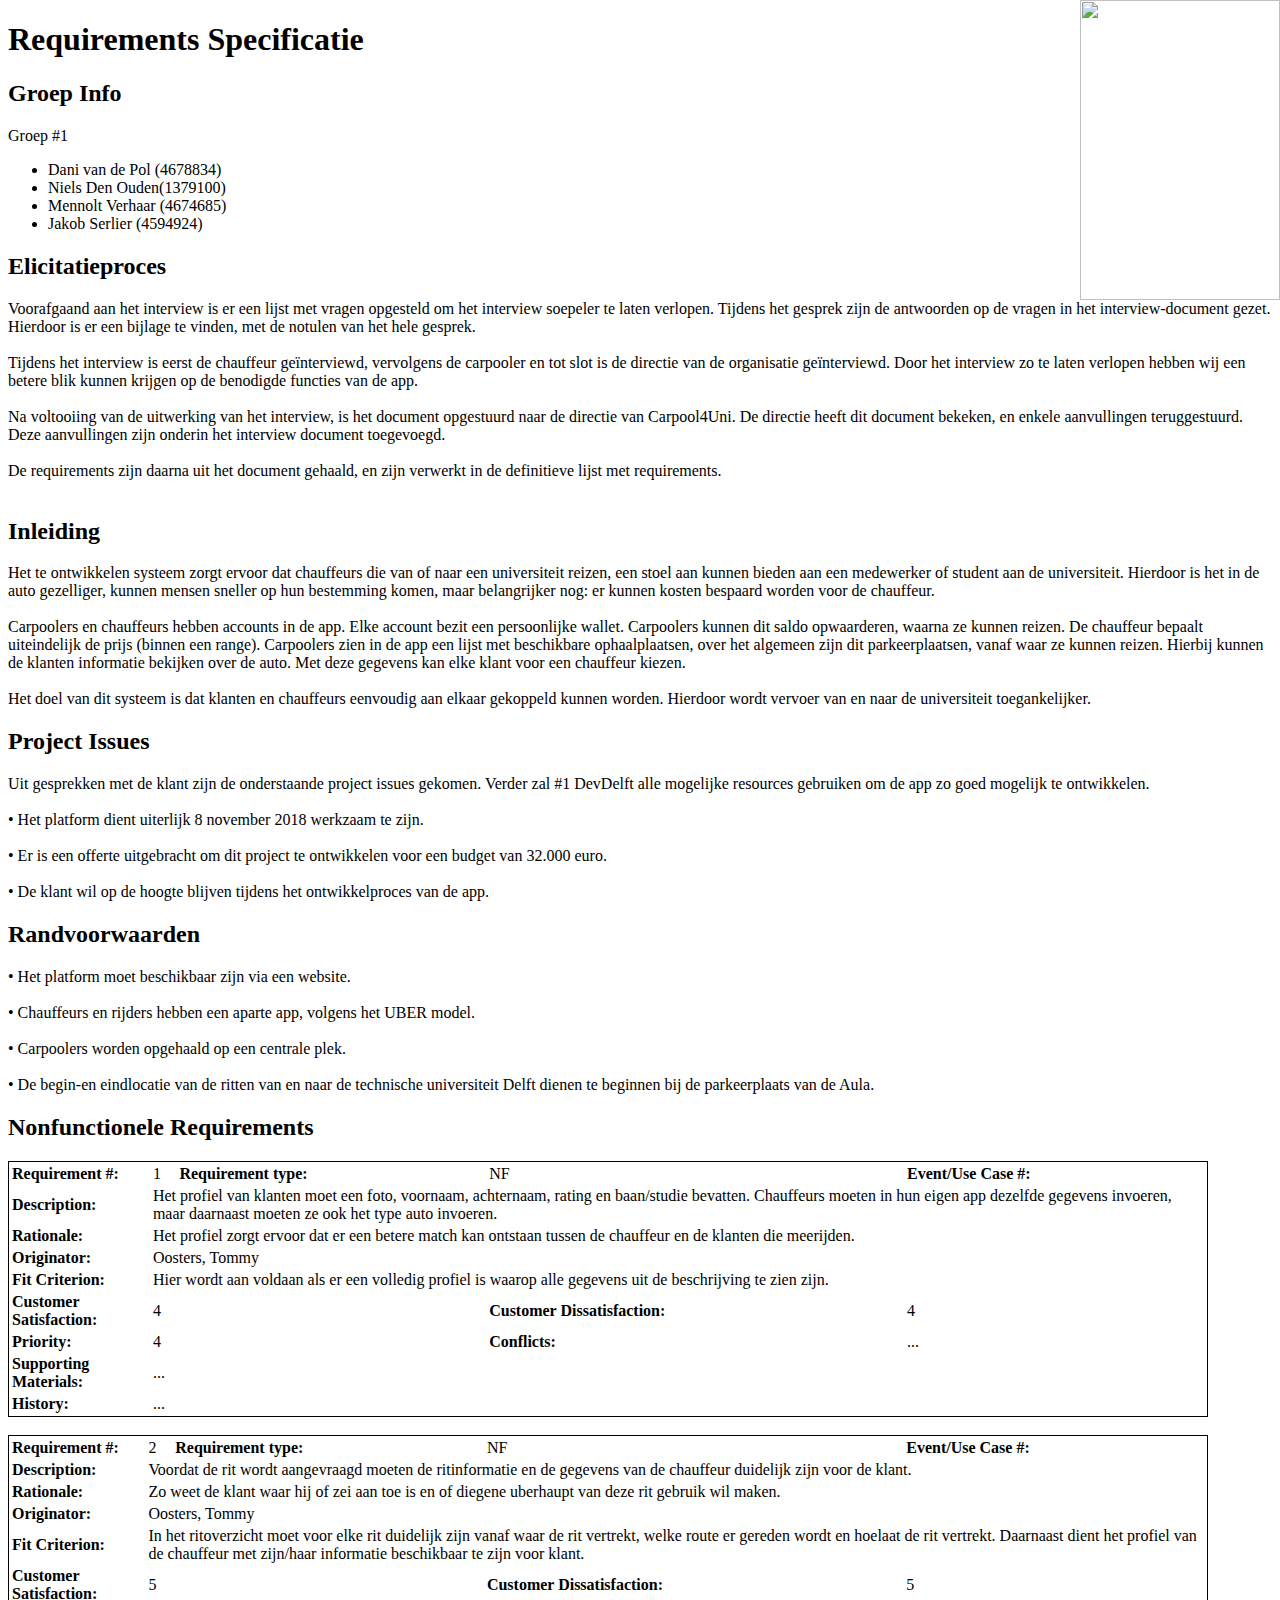
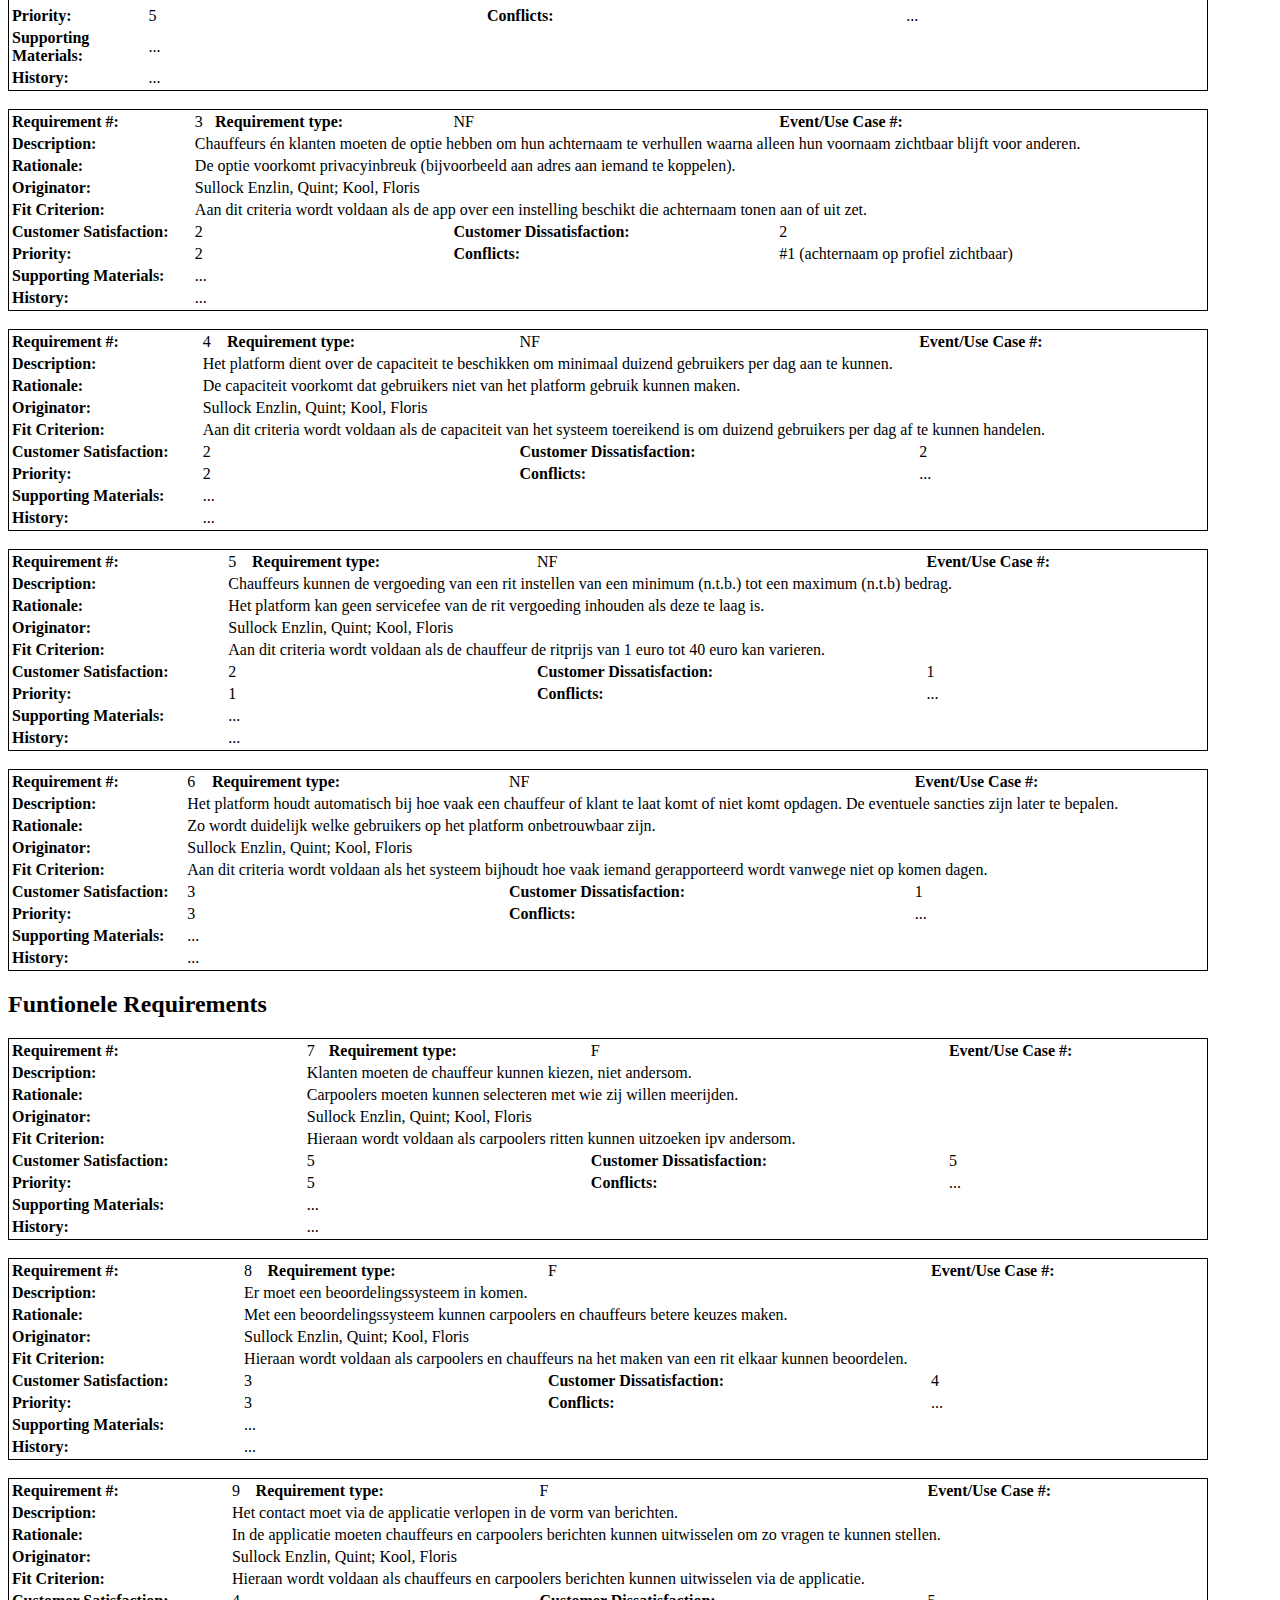
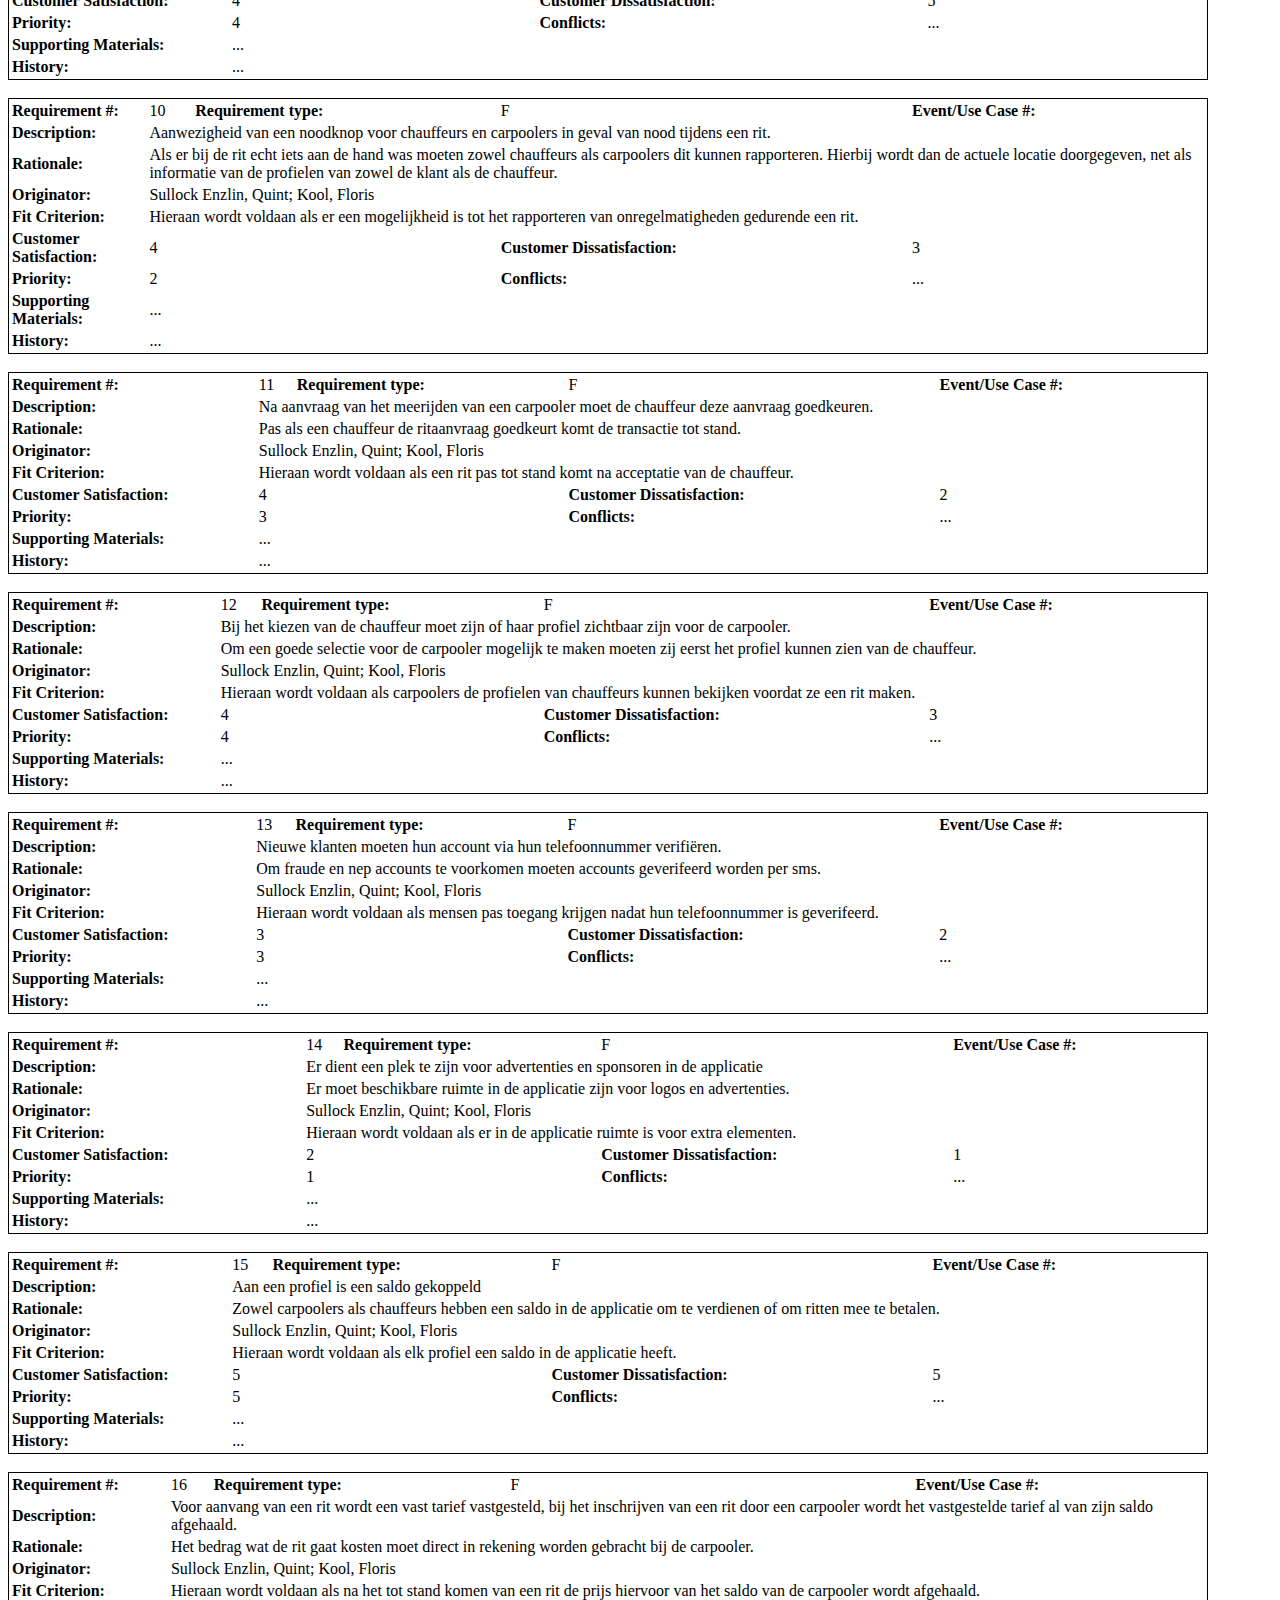
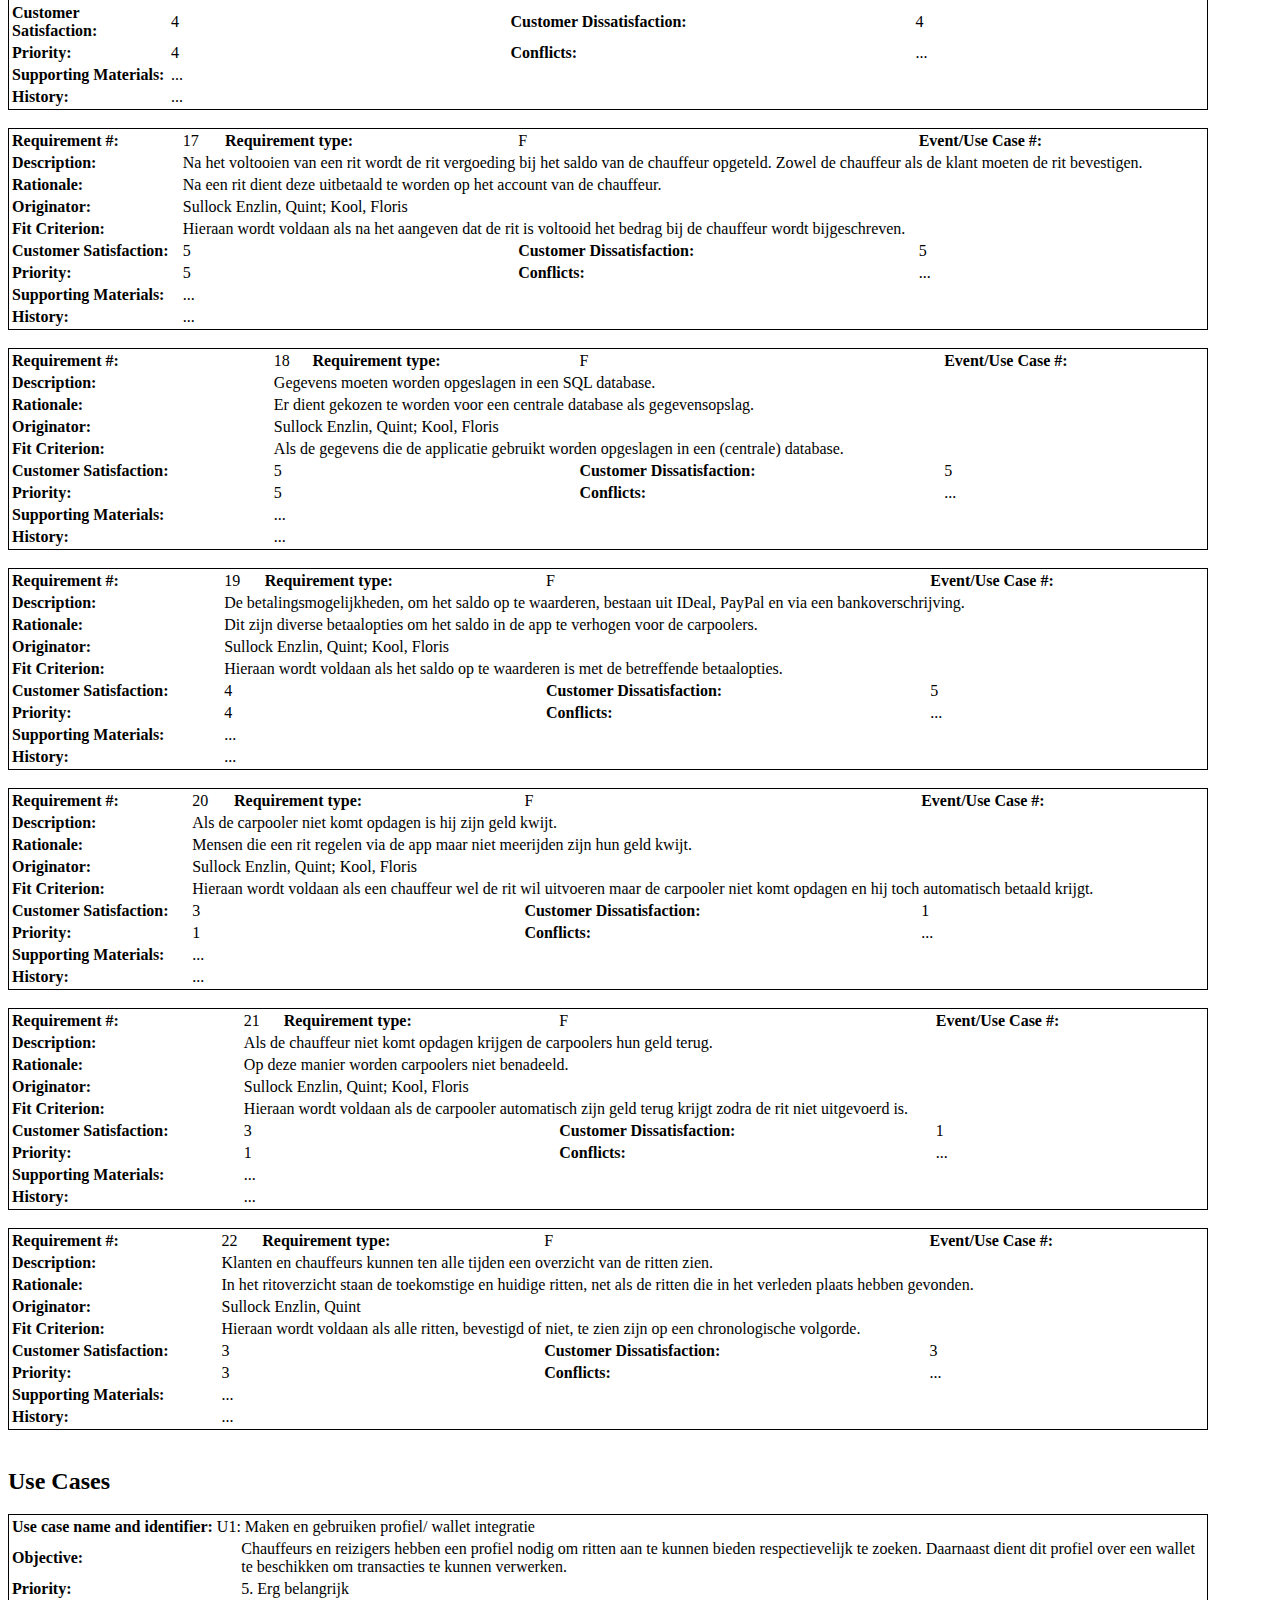
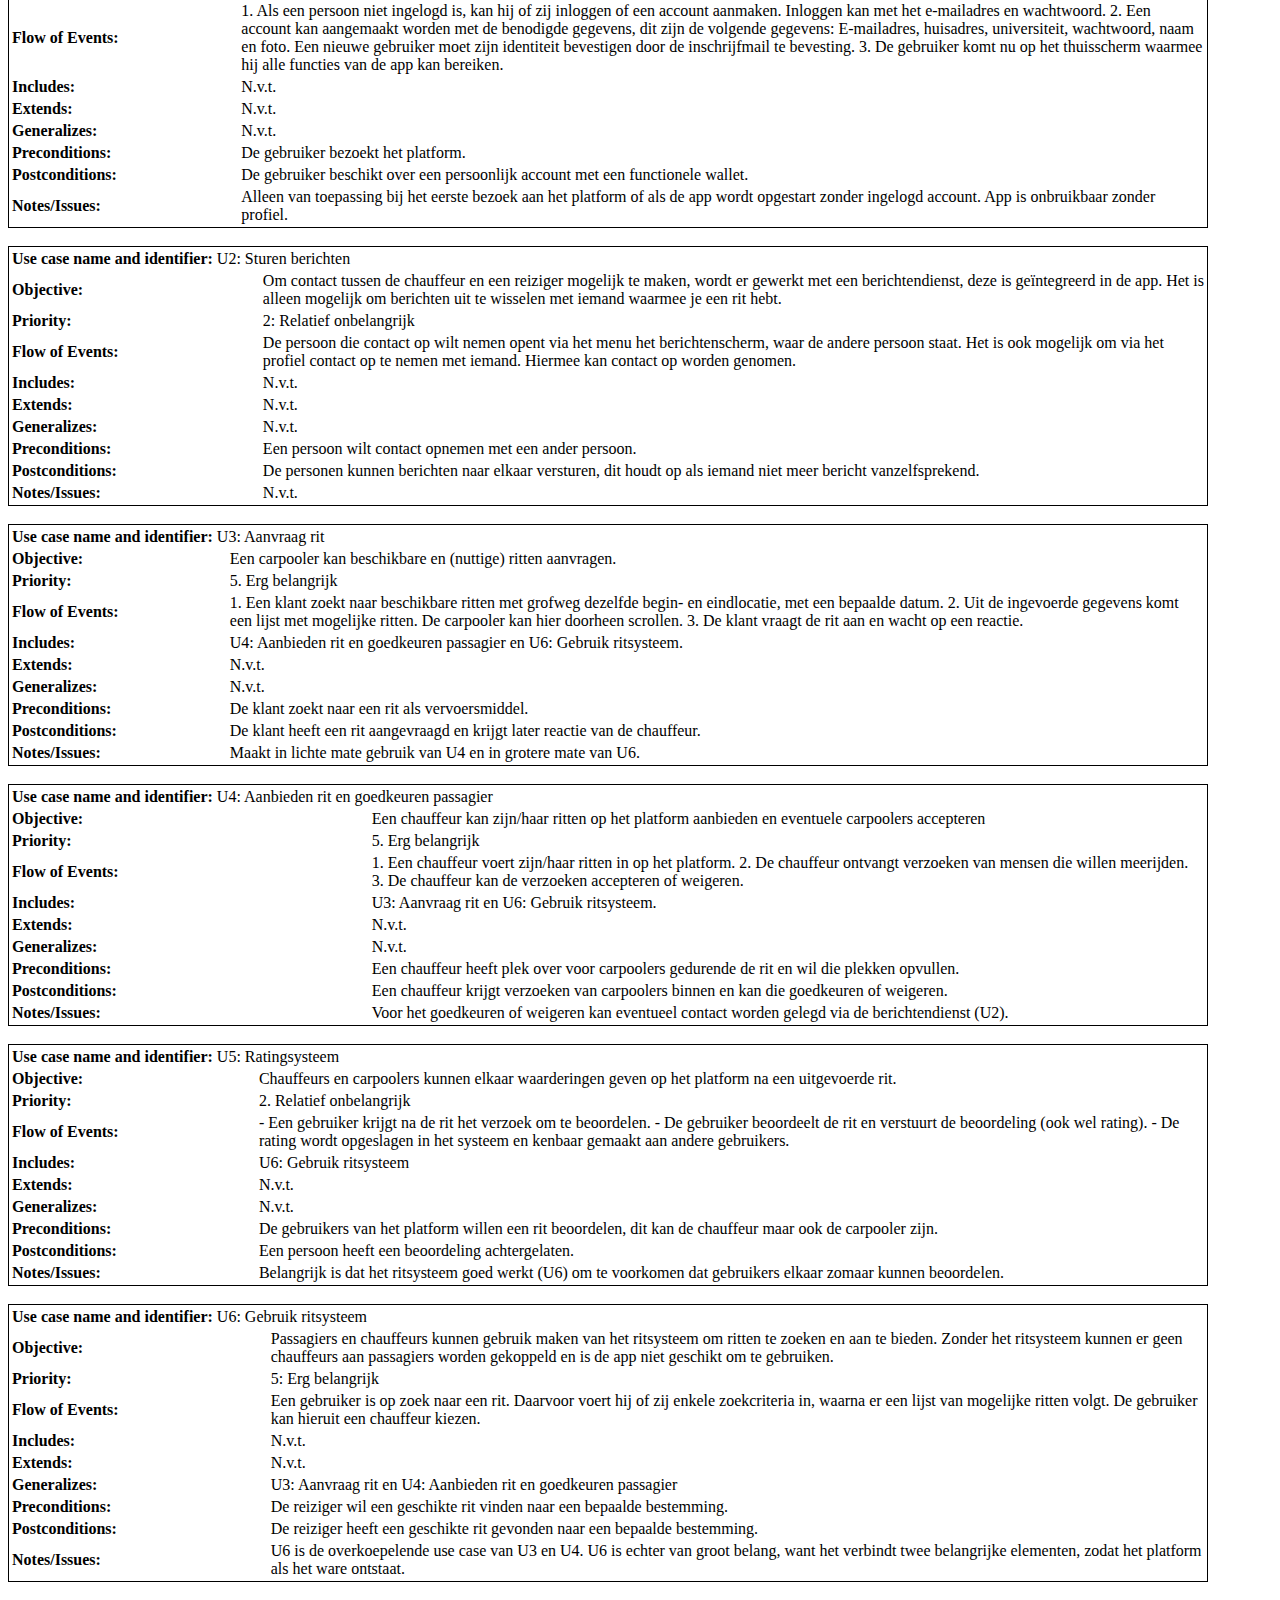
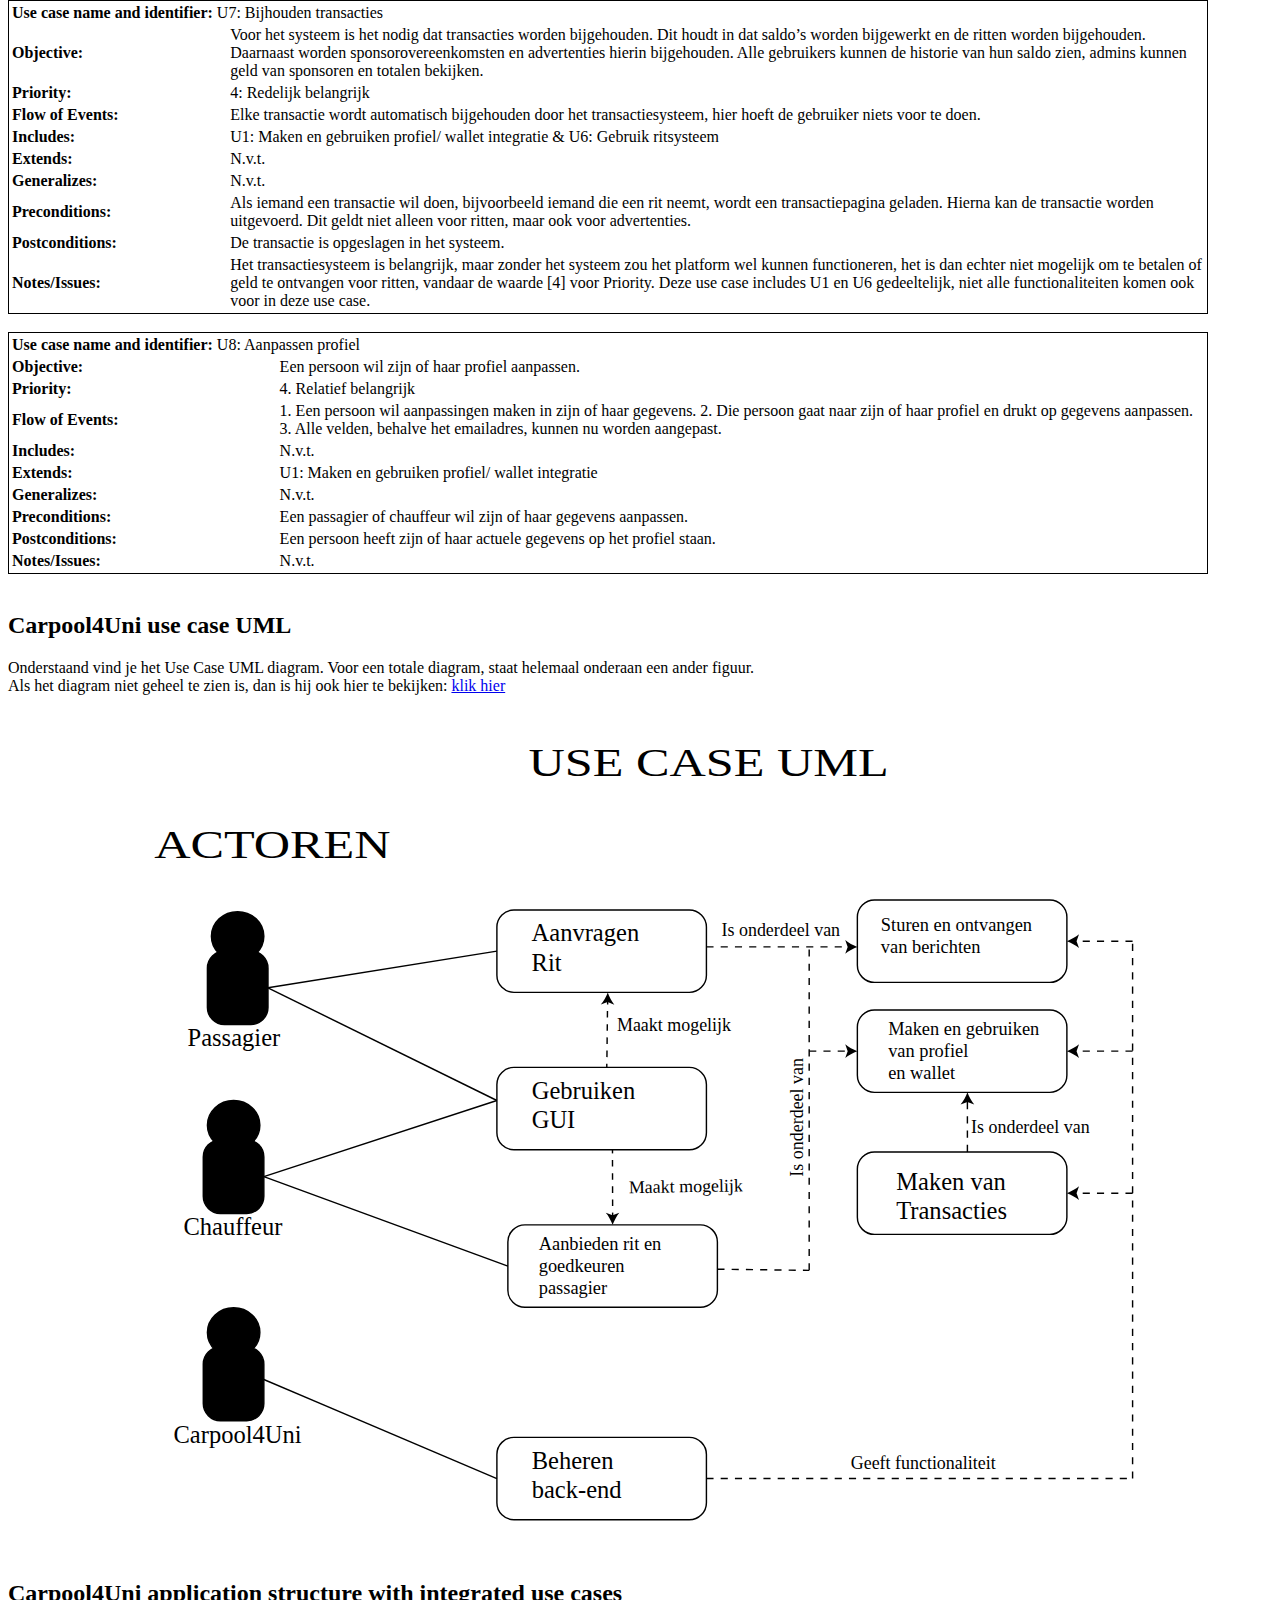
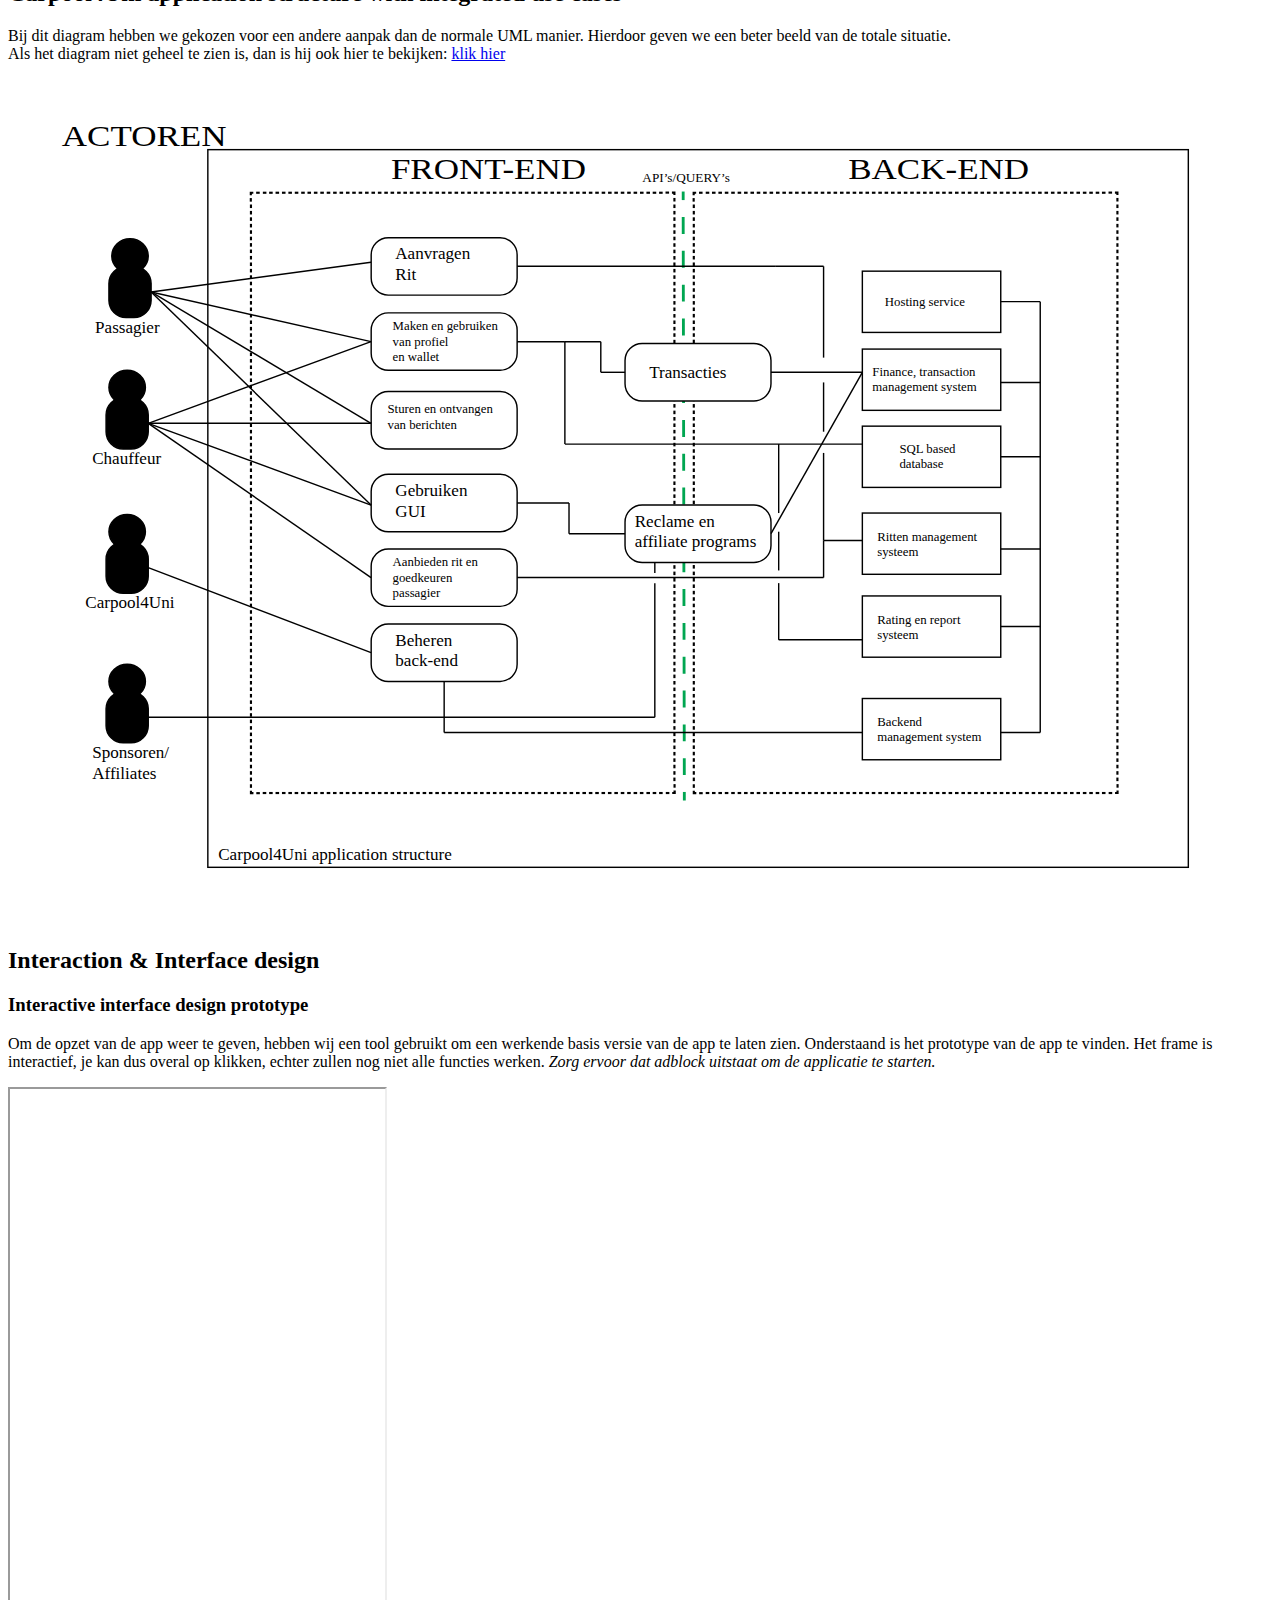
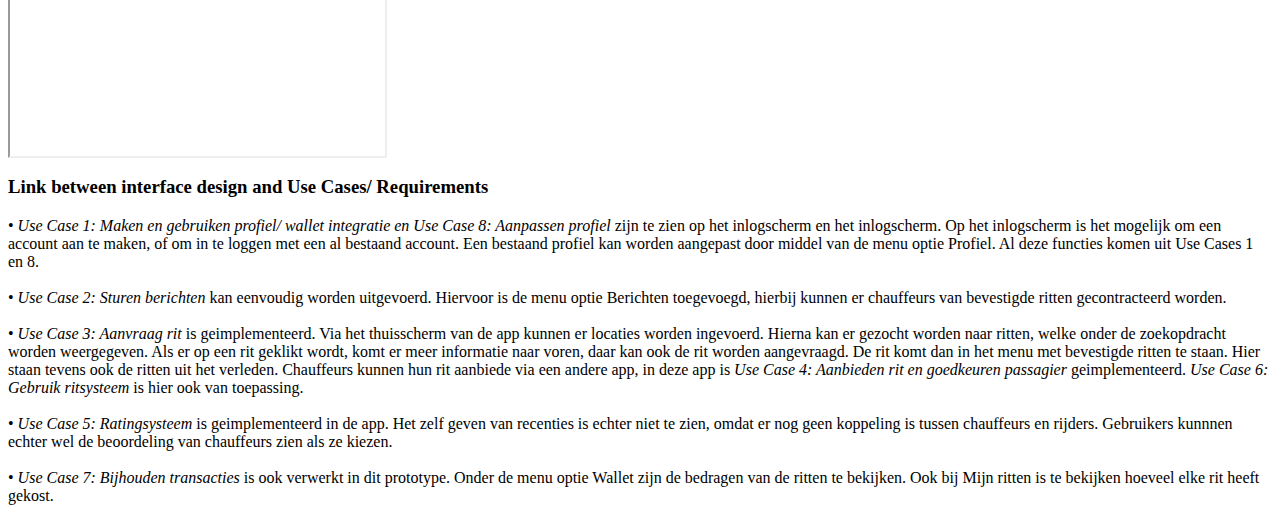
==== commit 922e5afd: "added text to interface design" ====
--- a/requirements (3).html
+++ b/requirements (3).html
@@ -1434,10 +1434,22 @@
 
 <h2>Interaction & Interface design</h2>
 <h3>Interactive interface design prototype</h3>
-<p>TEST zorg ervoor dat adblock uitstaat om de applicatie te starten</p>
+<p>
+	Om de opzet van de app weer te geven, hebben wij een tool gebruikt om een werkende basis versie van de app te laten zien. Onderstaand is het prototype van de app te vinden. Het frame is interactief, je kan dus overal op klikken, echter zullen nog niet alle functies werken.
+	<i>Zorg ervoor dat adblock uitstaat om de applicatie te starten.</i>
+</p>
 <script>
 	document.write(unescape("%3Ciframe%20align%3D%22centre%22%20width%3D%22375%22%20height%3D%22667%22%20src%3D%22https%3A//xd.adobe.com/embed/31e5ca6c-56e3-4f66-4701-6c82821a1729-47d4/%3Fhints%3Doff%22%20frameborder%3D%221%22%20allowfullscreen%3E%3C/iframe%3E%0A"));
 </script>
 
 <script type="text/javascript" src="/d2l/common/math/MathML.js?v=10.8.4.12536-31 "></script><script type="text/javascript">document.addEventListener('DOMContentLoaded', function() { D2LMathML.DesktopInit('https://s.brightspace.com/lib/mathjax/2.6.1/MathJax.js?config=MML_HTMLorMML','https://s.brightspace.com/lib/mathjax/2.6.1/MathJax.js?config=TeX-AMS-MML_HTMLorMML'); });</script></body></html>
 
+<h3>Link between interface design and Use Cases/ Requirements</h3>
+<p>
+    • <i>Use Case 1: Maken en gebruiken profiel/ wallet integratie en Use Case 8: Aanpassen profiel</i> zijn te zien op het inlogscherm en het inlogscherm. Op het inlogscherm is het mogelijk om een account aan te maken, of om in te loggen met een al bestaand account. Een bestaand profiel kan worden aangepast door middel van de menu optie Profiel. Al deze functies komen uit Use Cases 1 en 8. <br/><br/>
+    • <i>Use Case 2: Sturen berichten</i> kan eenvoudig worden uitgevoerd. Hiervoor is de menu optie Berichten toegevoegd, hierbij kunnen er chauffeurs van bevestigde ritten gecontracteerd worden.<br/><br/>
+    • <i>Use Case 3: Aanvraag rit</i> is geimplementeerd. Via het thuisscherm van de app kunnen er locaties worden ingevoerd. Hierna kan er gezocht worden naar ritten, welke onder de zoekopdracht worden weergegeven. Als er op een rit geklikt wordt, komt er meer informatie naar voren, daar kan ook de rit worden aangevraagd.
+    De rit komt dan in het menu met bevestigde ritten te staan. Hier staan tevens ook de ritten uit het verleden. Chauffeurs kunnen hun rit aanbiede via een andere app, in deze app is <i>Use Case 4: Aanbieden rit en goedkeuren passagier</i> geimplementeerd. <i>Use Case 6: Gebruik ritsysteem</i> is hier ook van toepassing. <br/><br/>
+    • <i>Use Case 5: Ratingsysteem</i> is geimplementeerd in de app. Het zelf geven van recenties is echter niet te zien, omdat er nog geen koppeling is tussen chauffeurs en rijders. Gebruikers kunnnen echter wel de beoordeling van chauffeurs zien als ze kiezen. <br/><br/>
+    • <i>Use Case 7: Bijhouden transacties</i> is ook verwerkt in dit prototype. Onder de menu optie Wallet zijn de bedragen van de ritten te bekijken. Ook bij Mijn ritten is te bekijken hoeveel elke rit heeft gekost.
+  </p>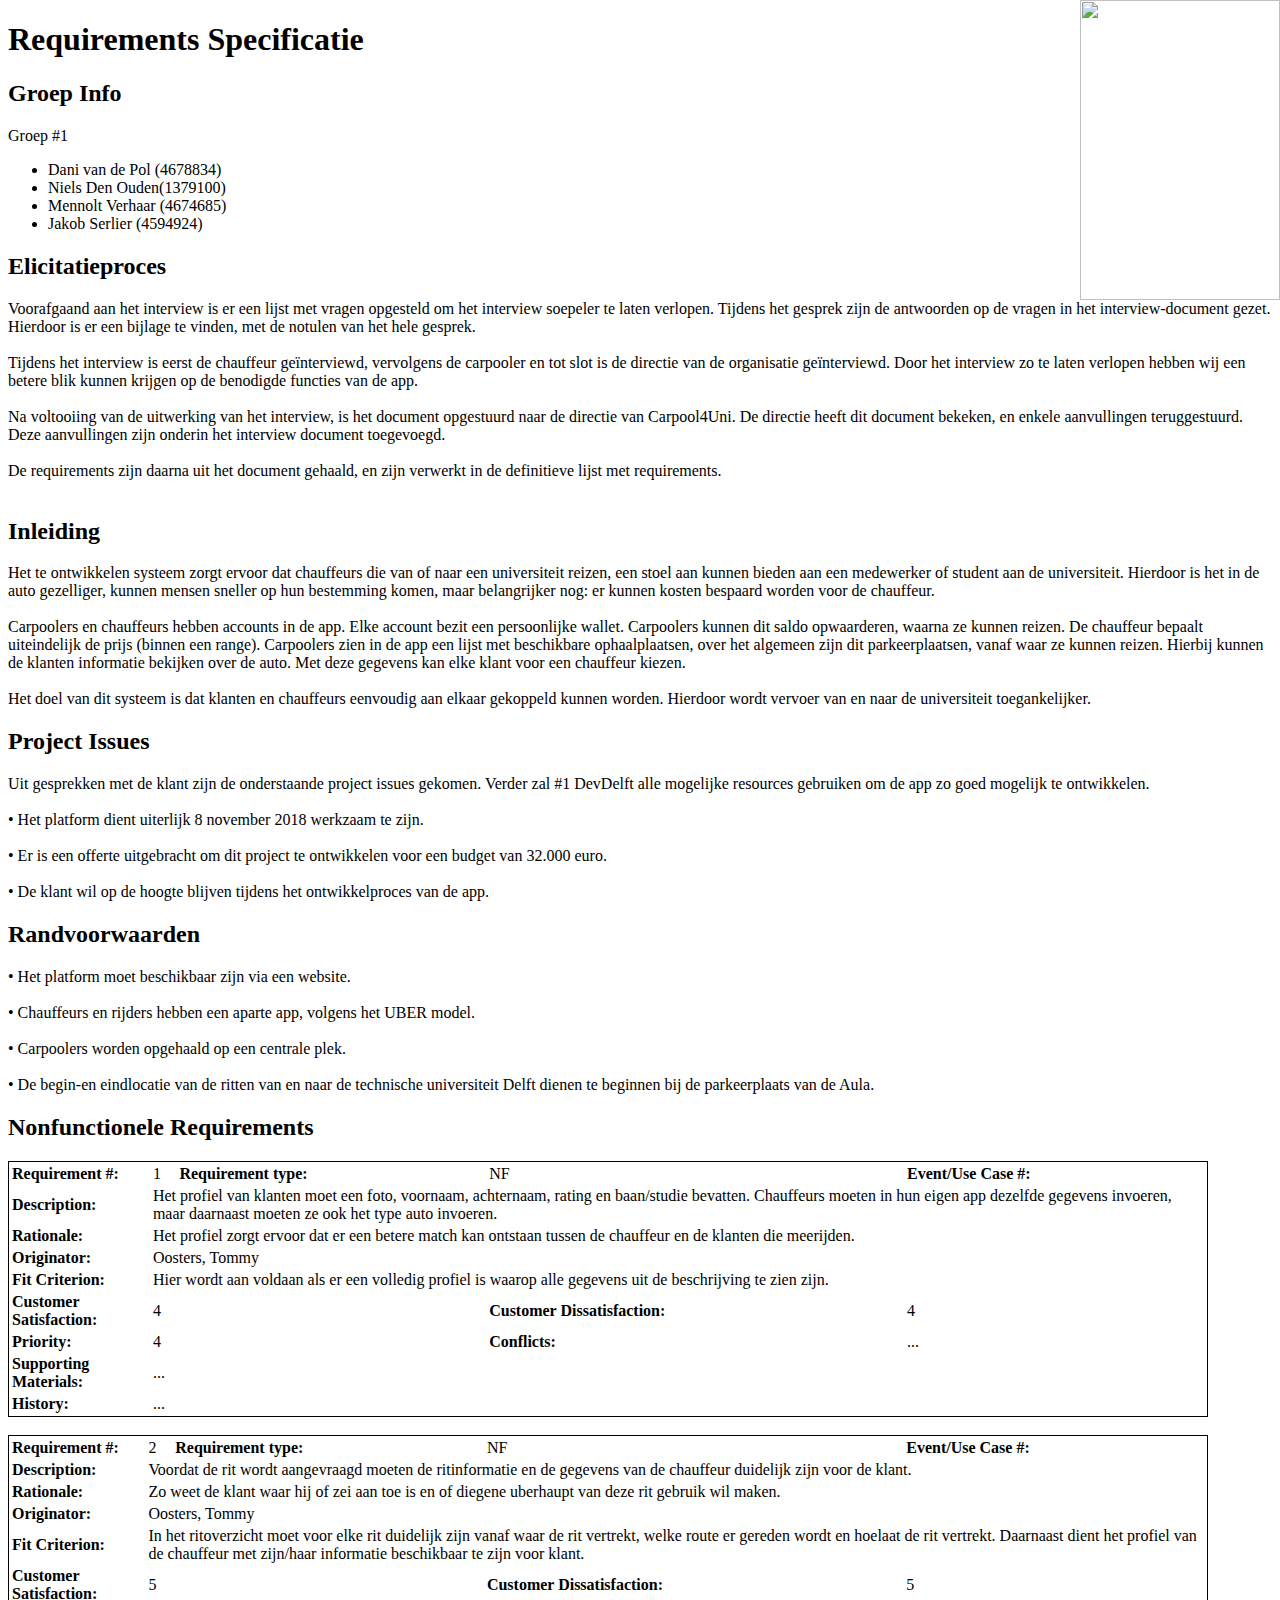
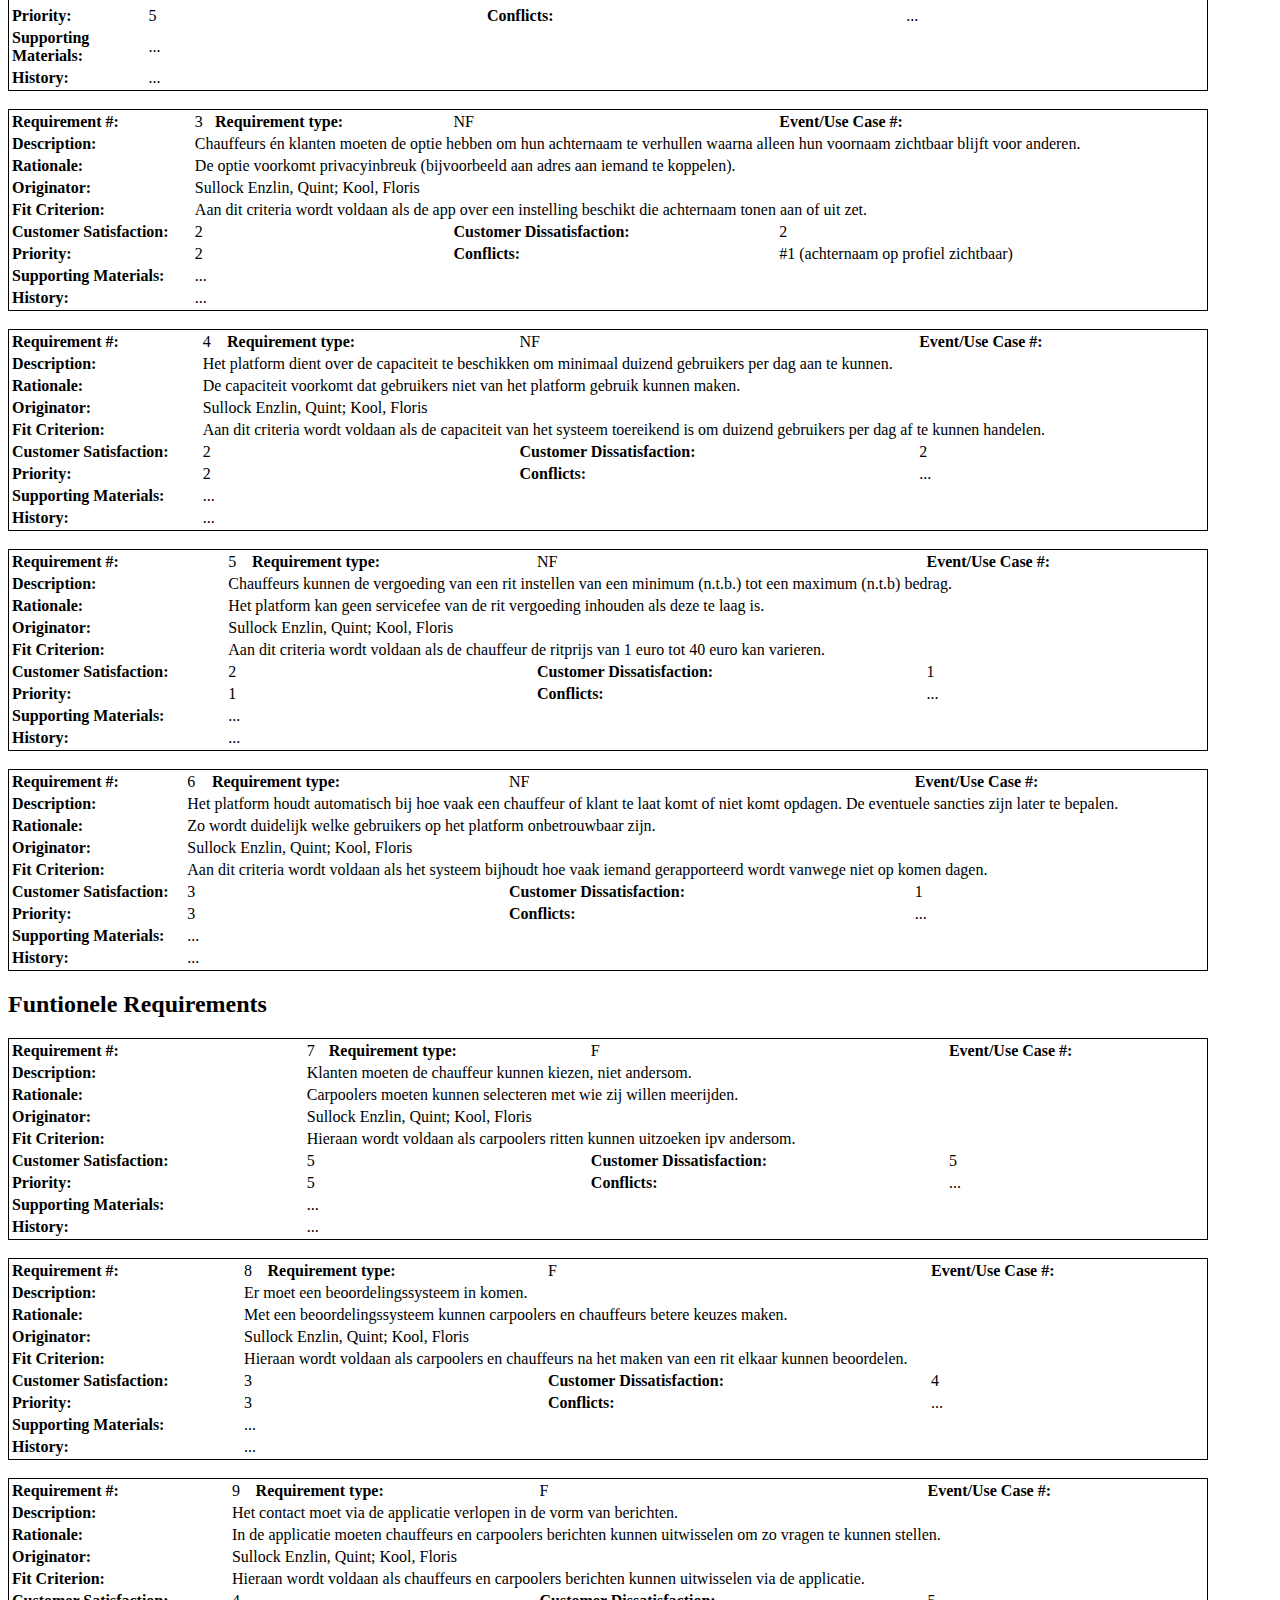
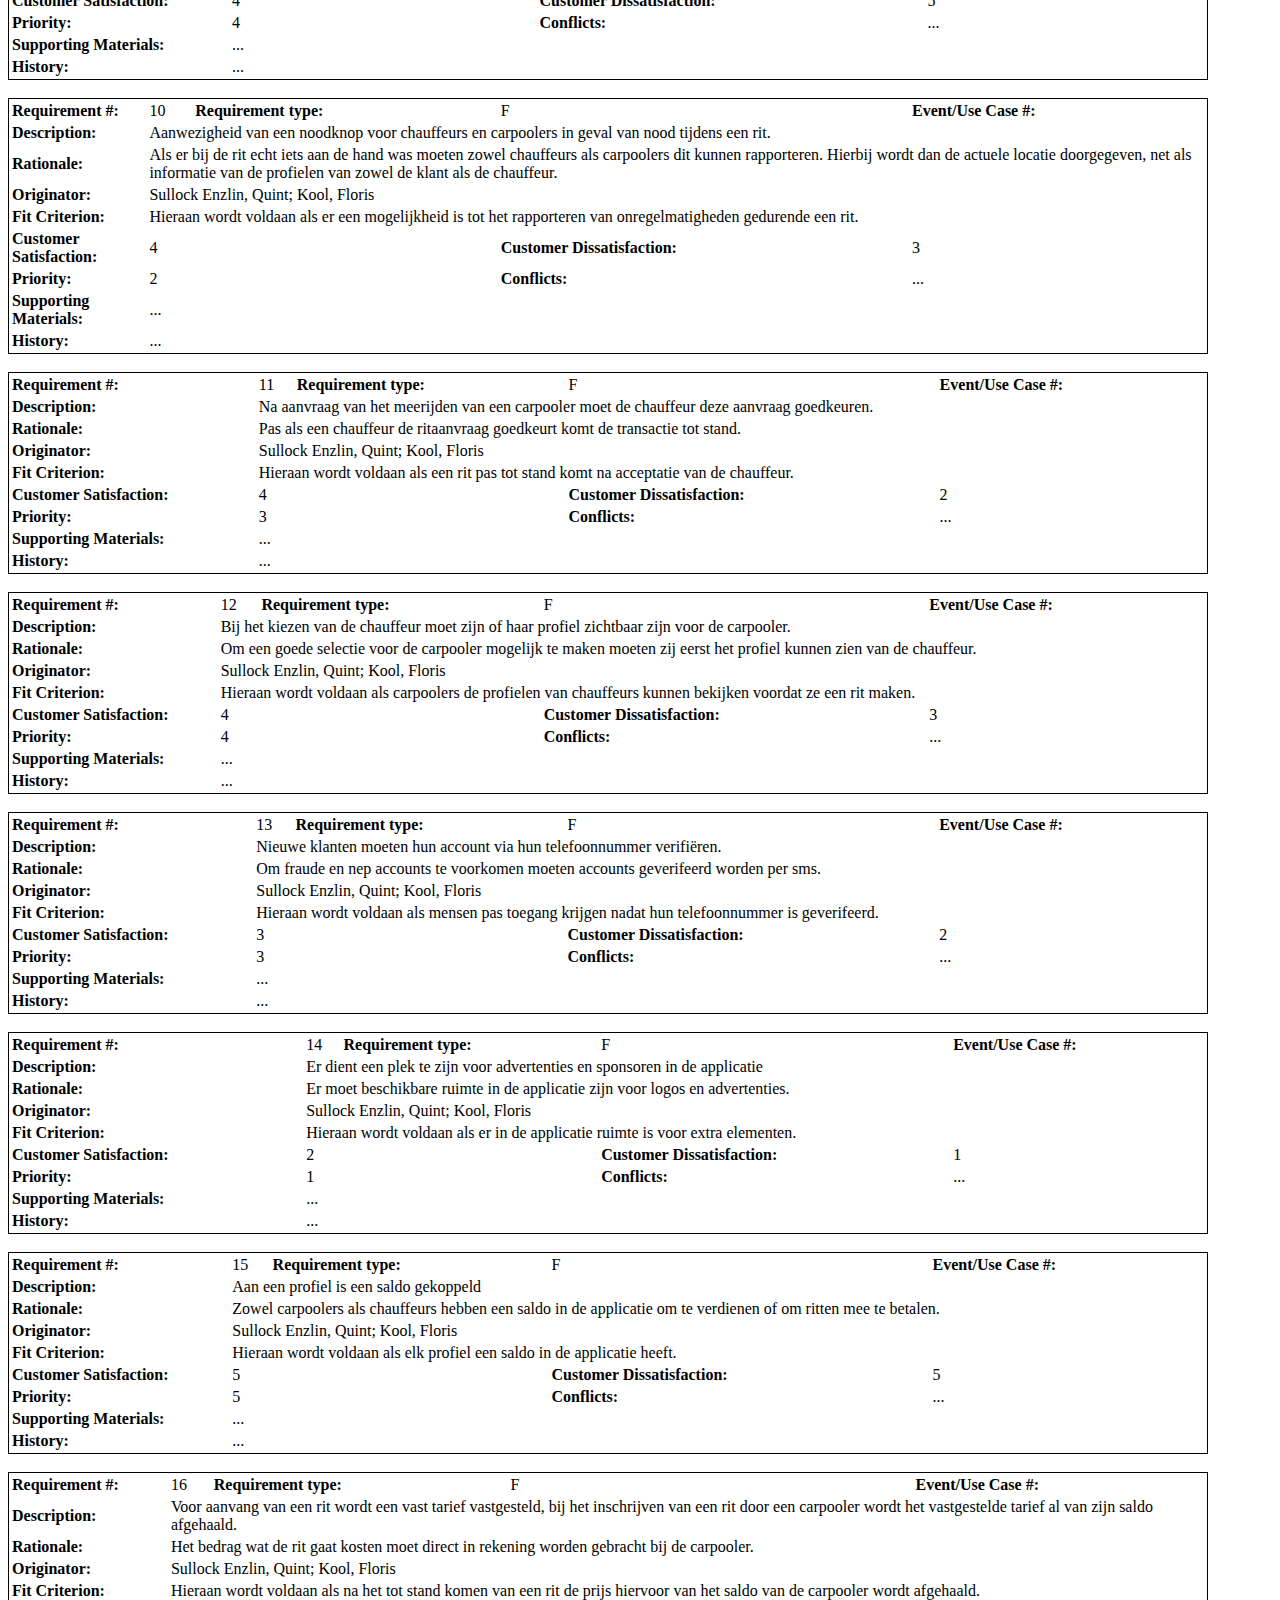
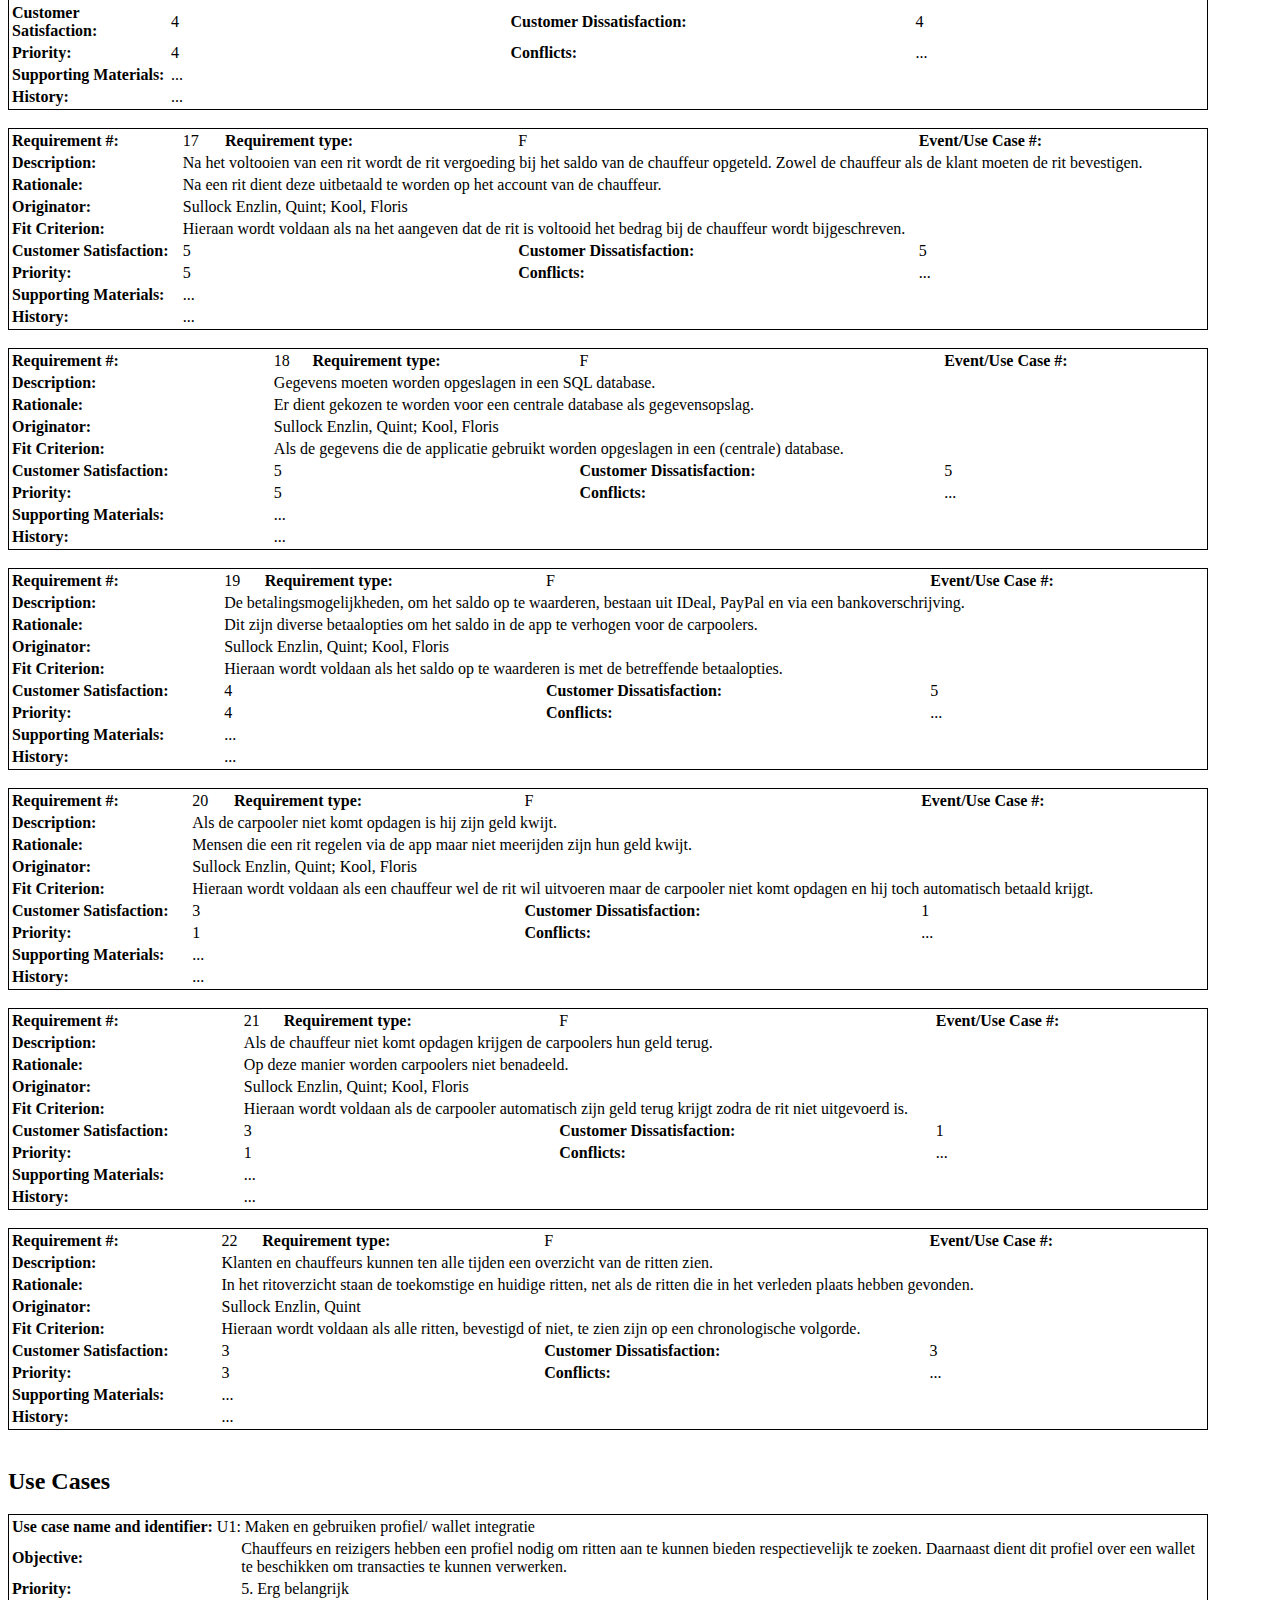
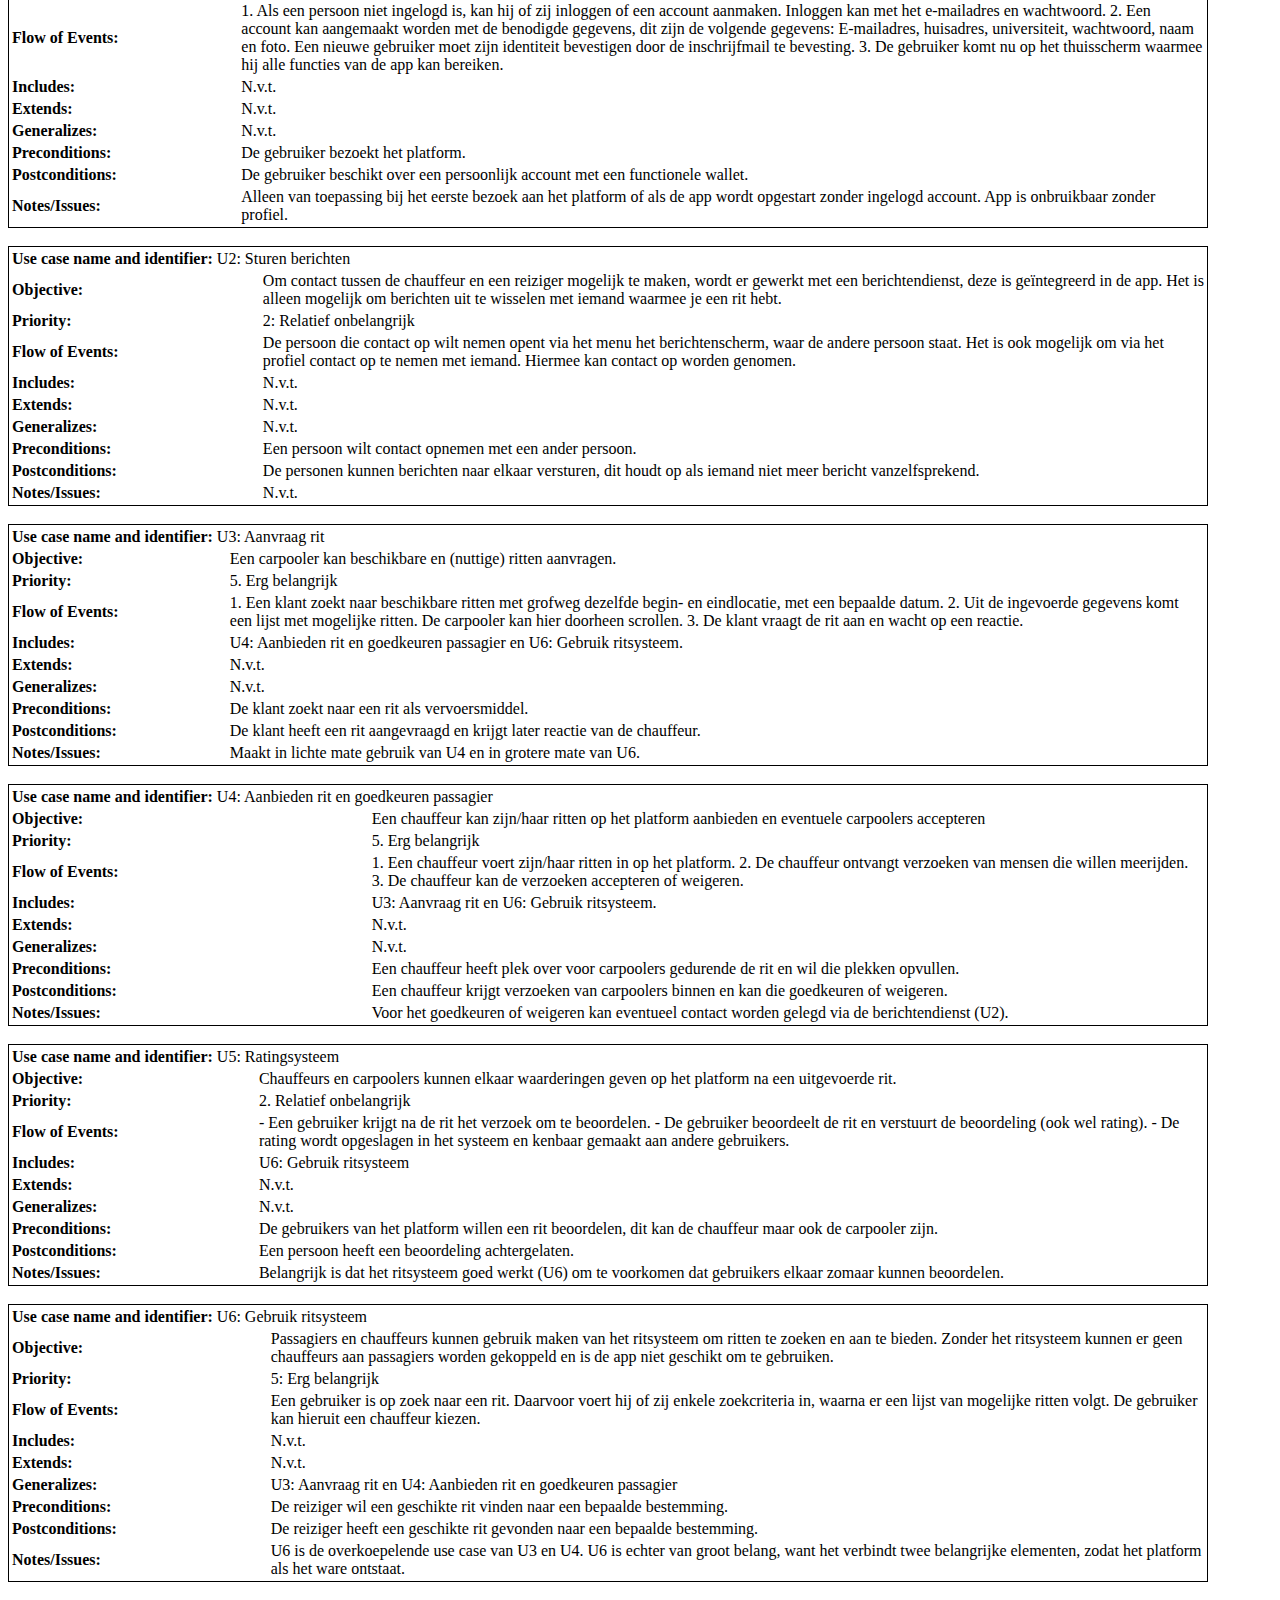
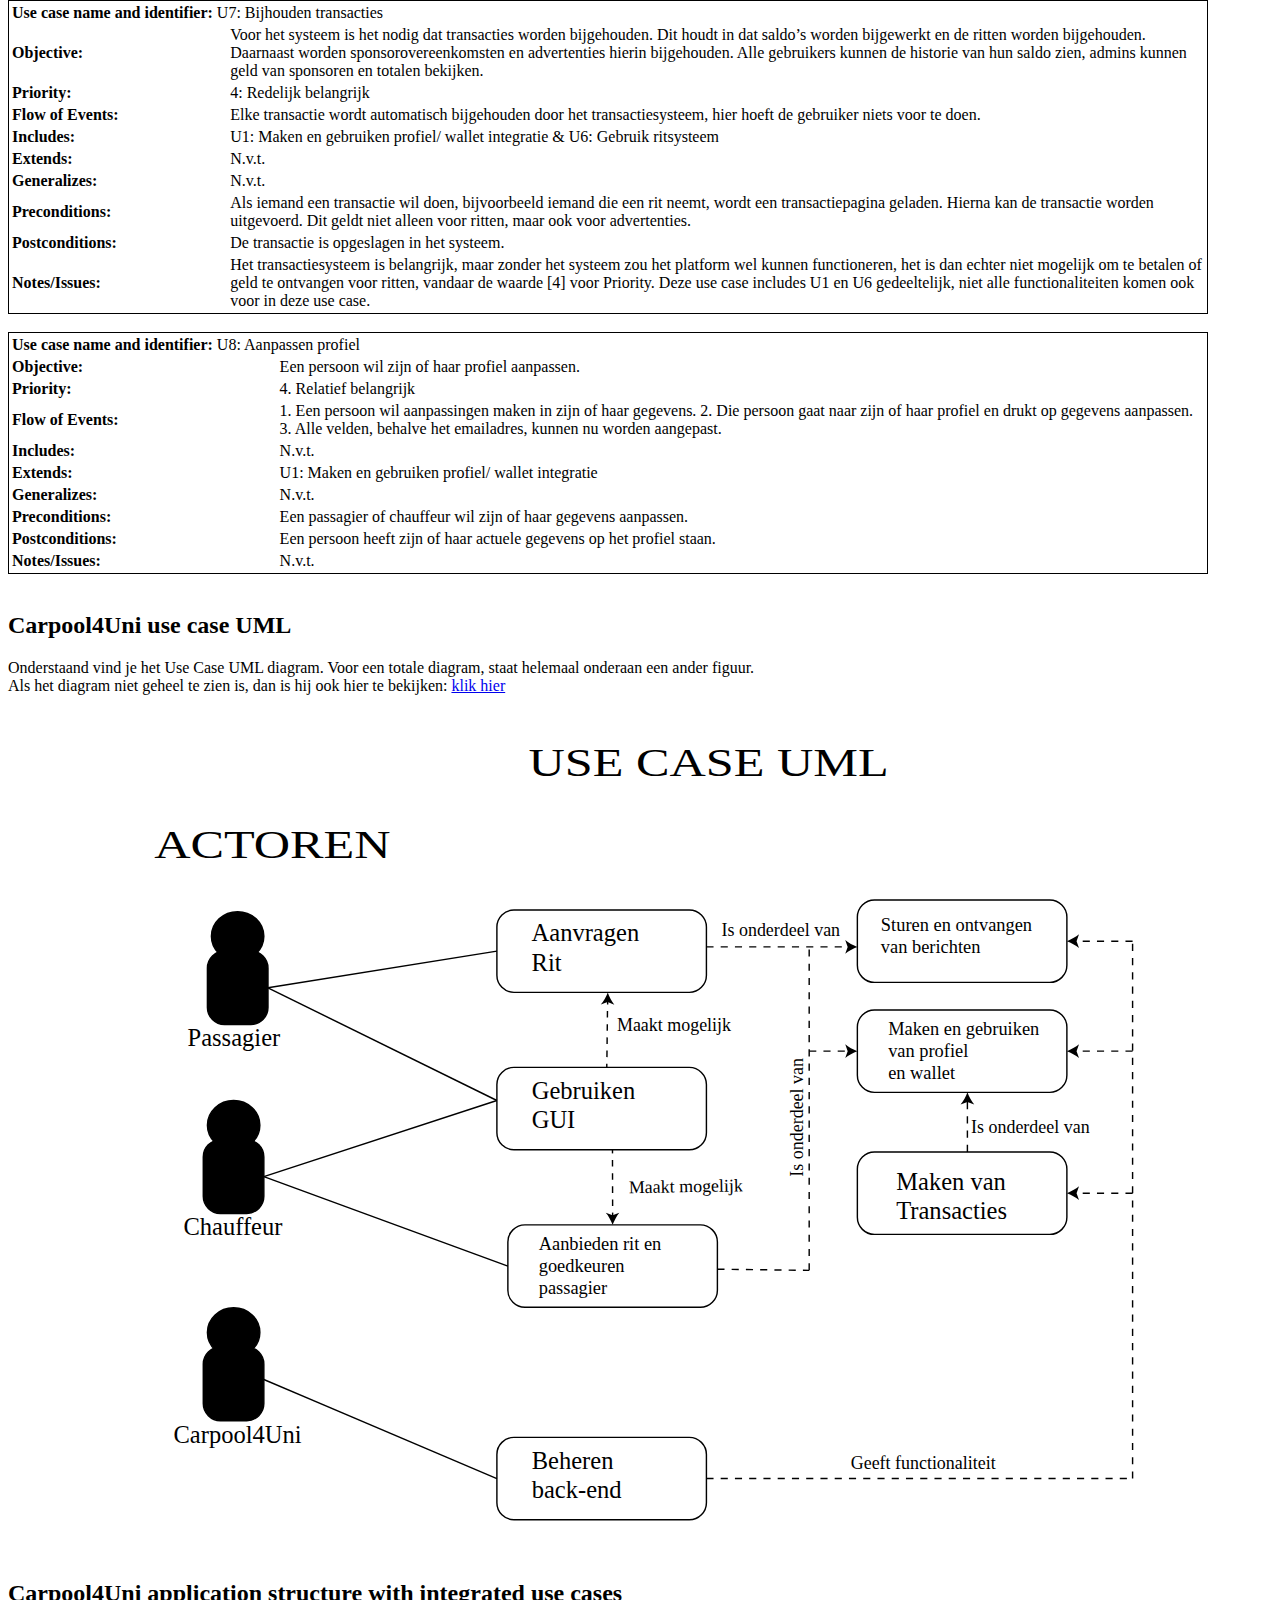
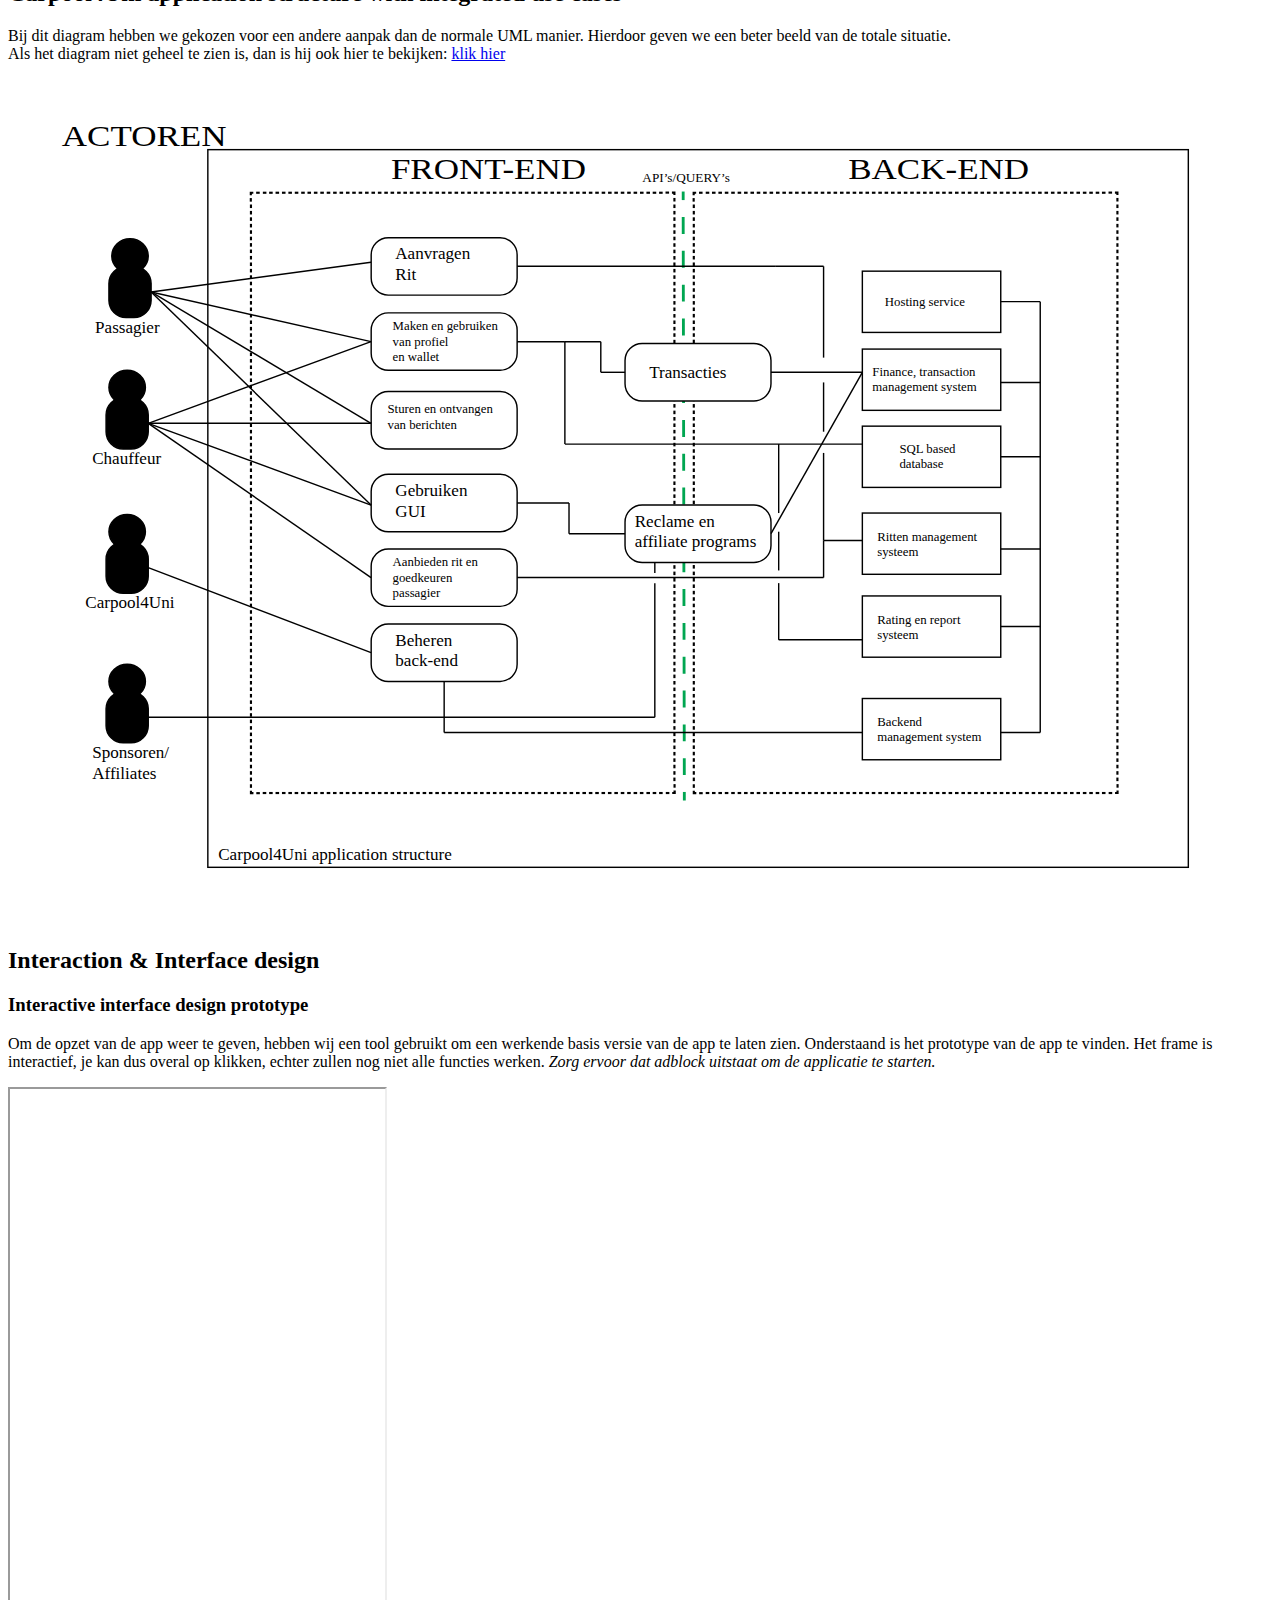
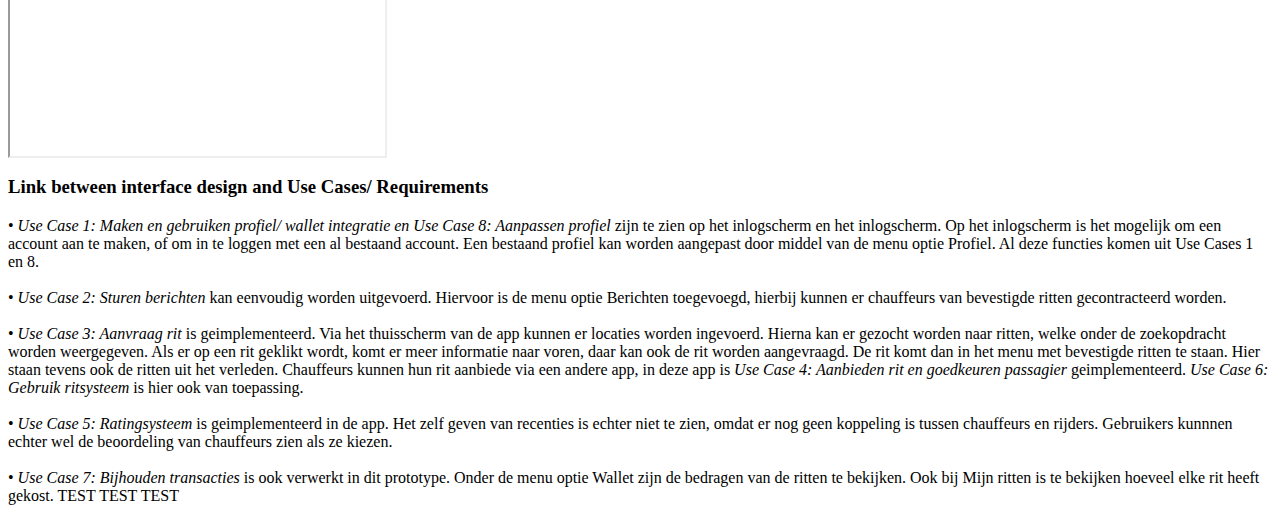
==== commit c7d9223d: "test" ====
--- a/requirements (3).html
+++ b/requirements (3).html
@@ -1452,4 +1452,4 @@
     De rit komt dan in het menu met bevestigde ritten te staan. Hier staan tevens ook de ritten uit het verleden. Chauffeurs kunnen hun rit aanbiede via een andere app, in deze app is <i>Use Case 4: Aanbieden rit en goedkeuren passagier</i> geimplementeerd. <i>Use Case 6: Gebruik ritsysteem</i> is hier ook van toepassing. <br/><br/>
     • <i>Use Case 5: Ratingsysteem</i> is geimplementeerd in de app. Het zelf geven van recenties is echter niet te zien, omdat er nog geen koppeling is tussen chauffeurs en rijders. Gebruikers kunnnen echter wel de beoordeling van chauffeurs zien als ze kiezen. <br/><br/>
     • <i>Use Case 7: Bijhouden transacties</i> is ook verwerkt in dit prototype. Onder de menu optie Wallet zijn de bedragen van de ritten te bekijken. Ook bij Mijn ritten is te bekijken hoeveel elke rit heeft gekost.
-  </p>+  TEST TEST TEST</p>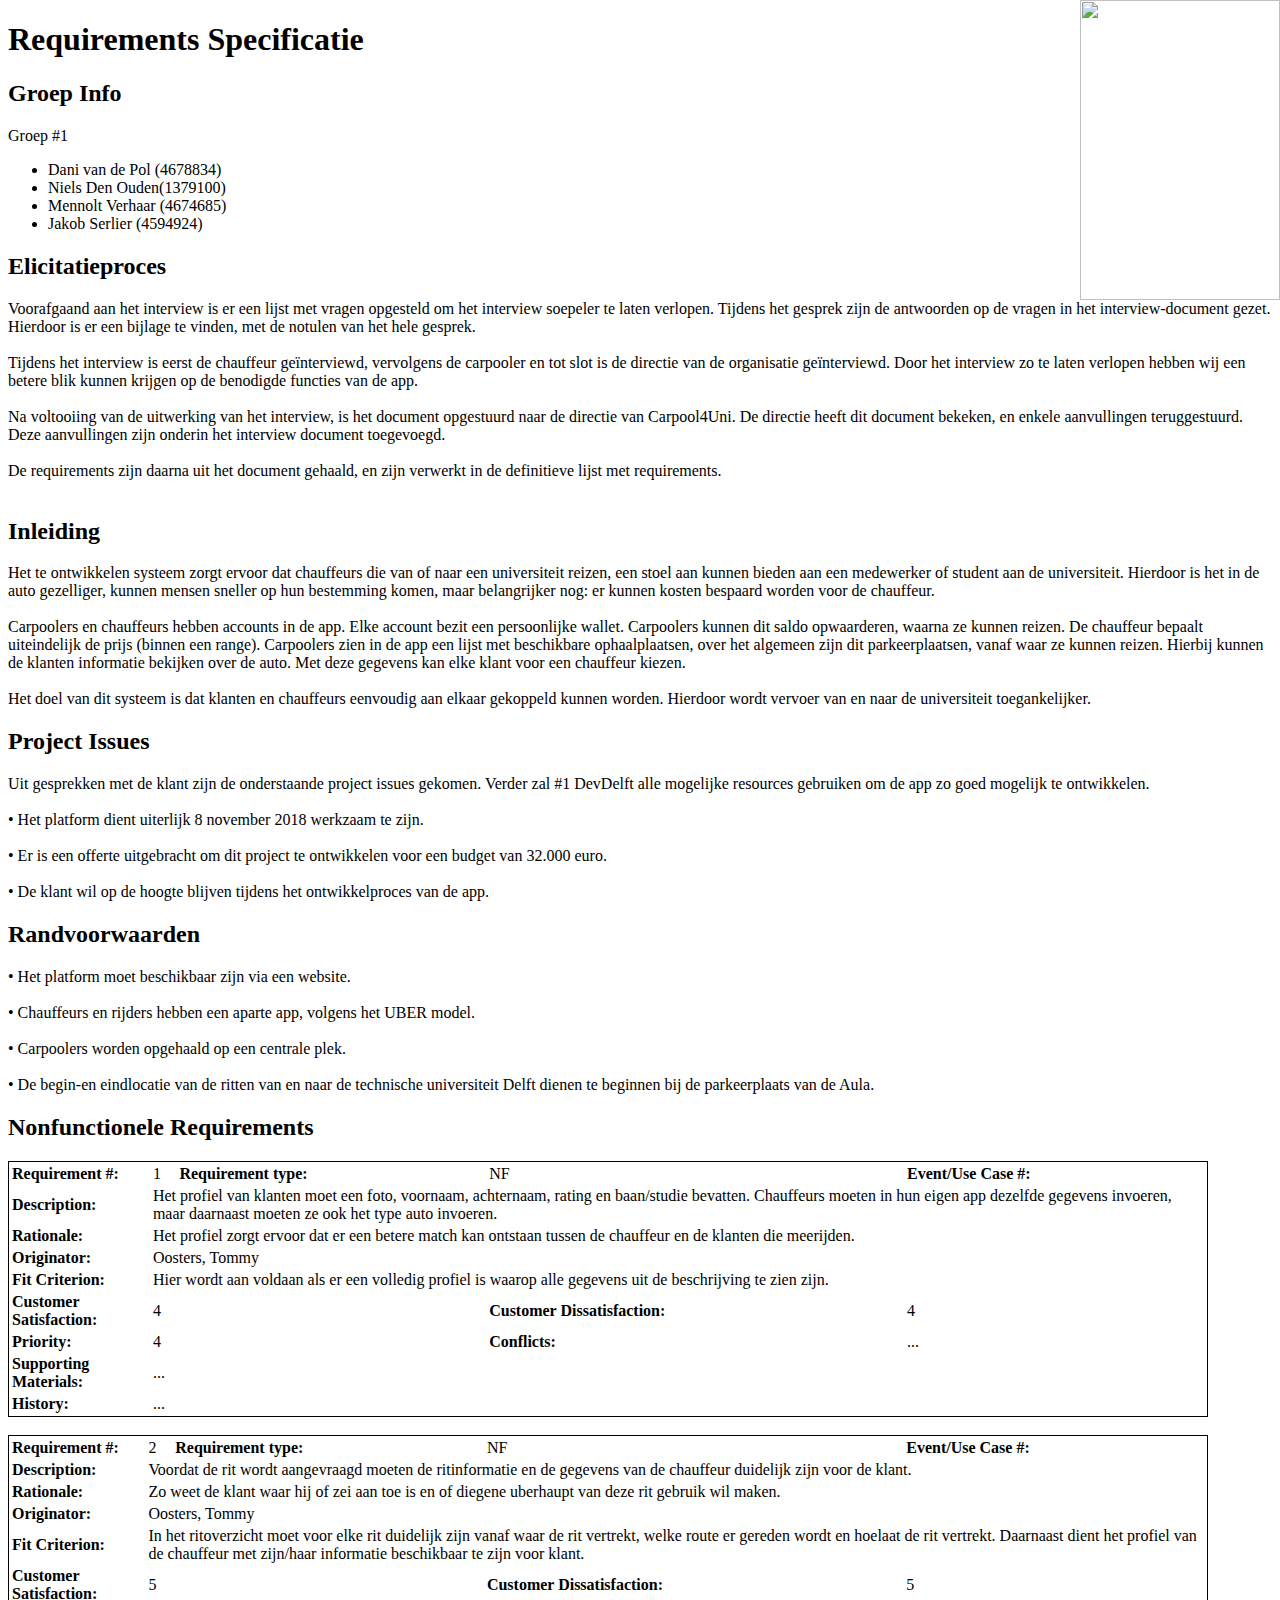
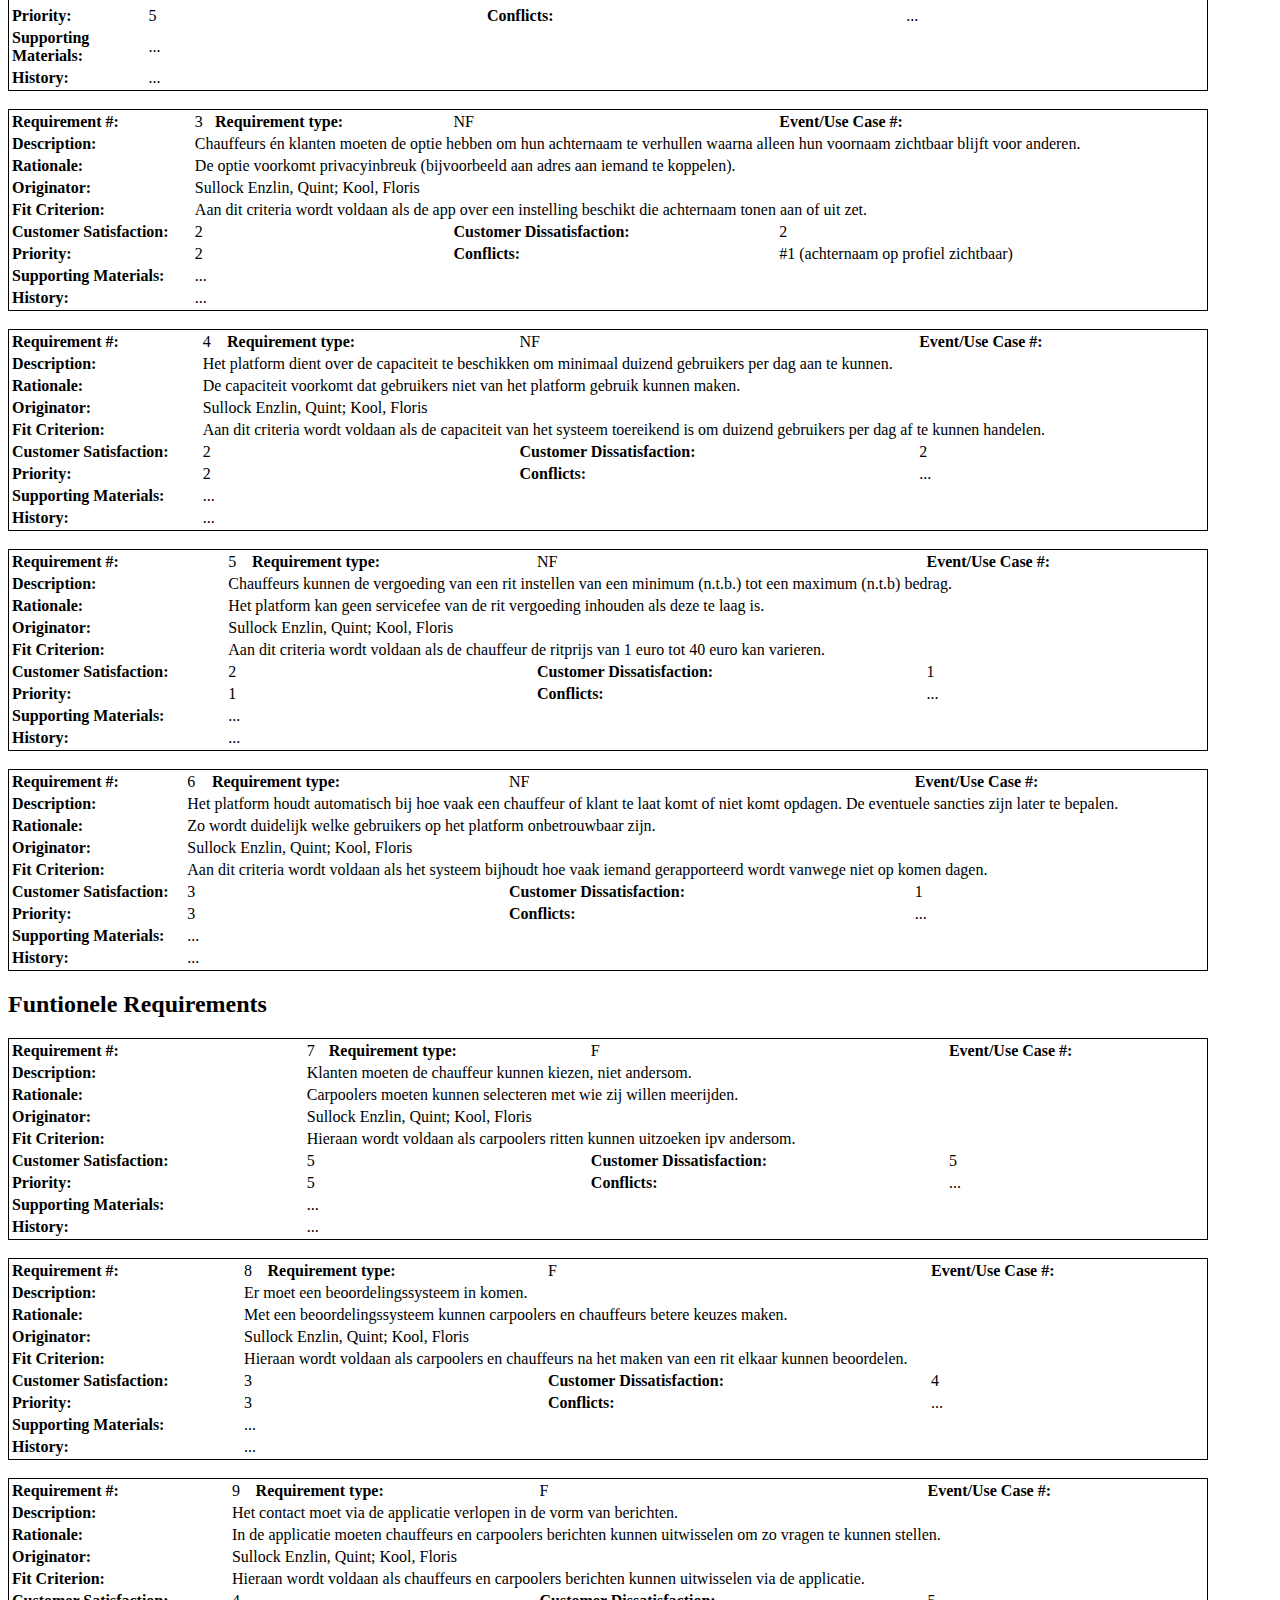
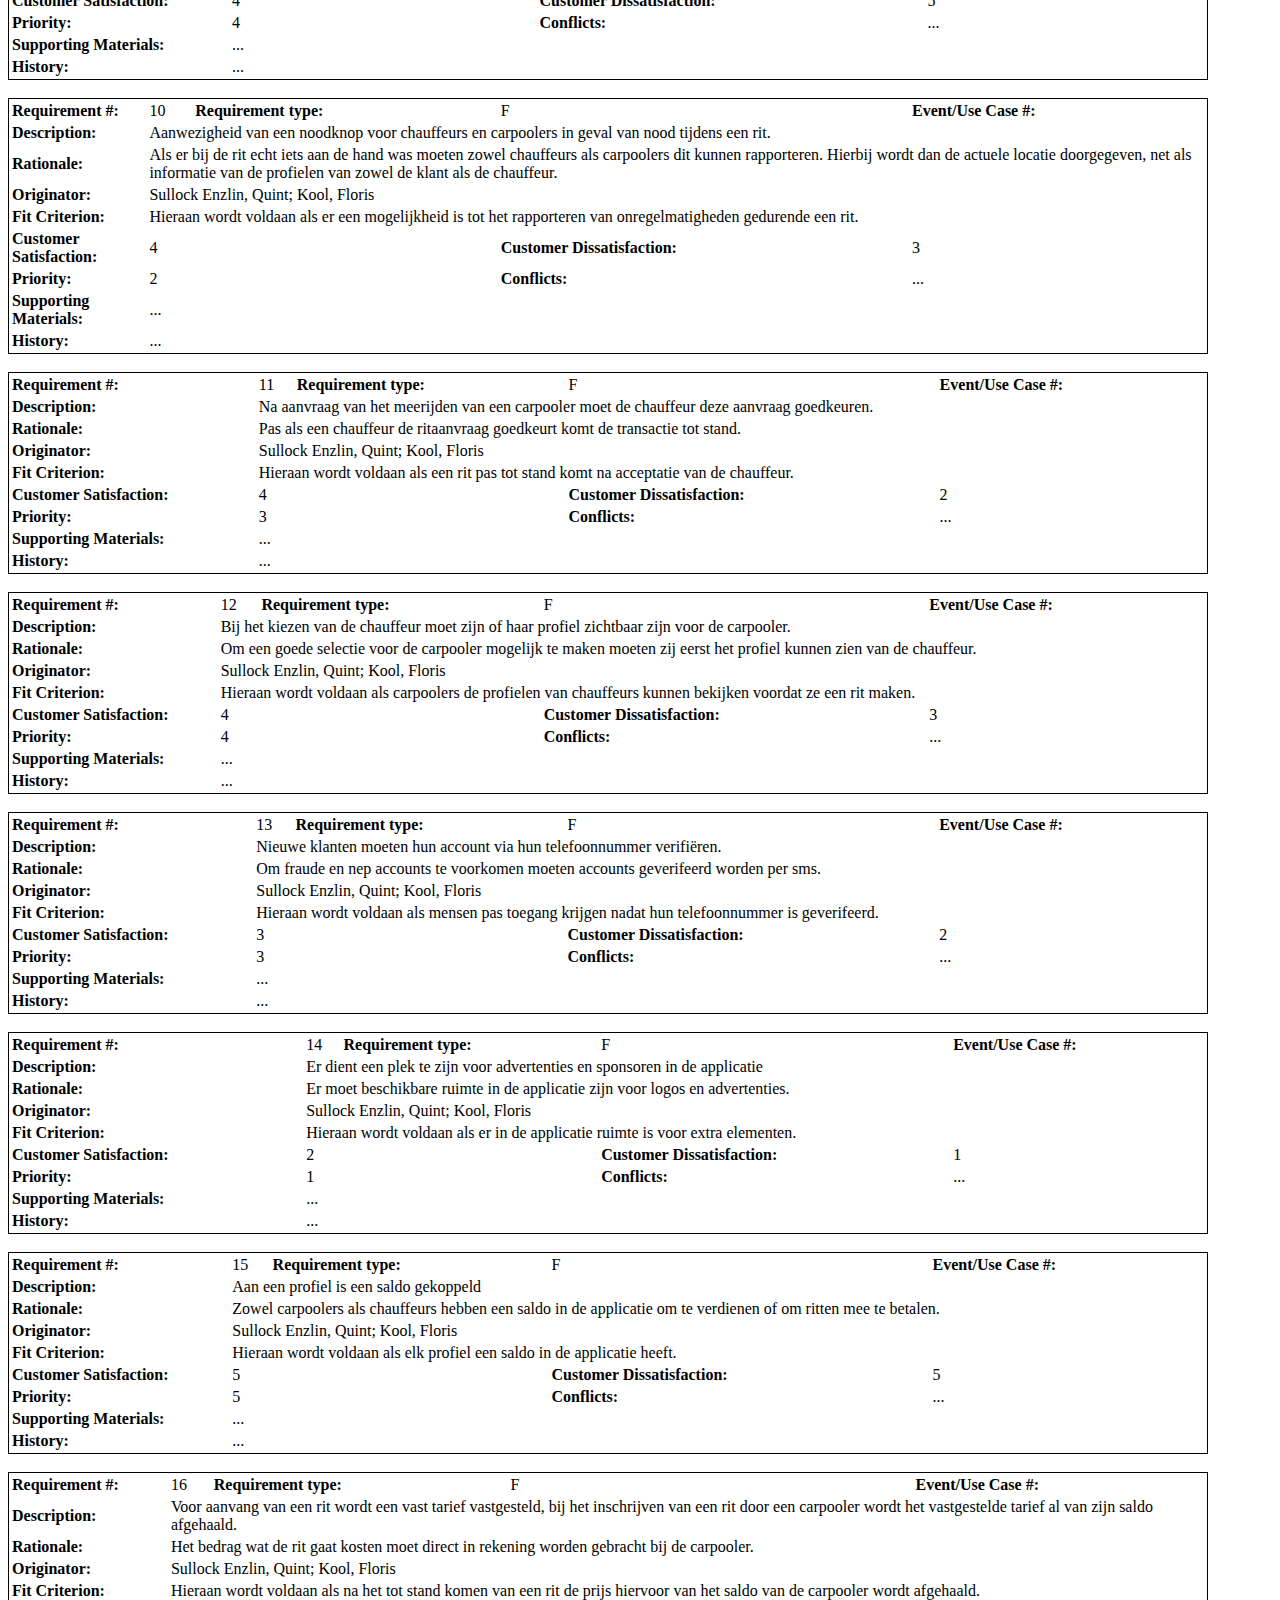
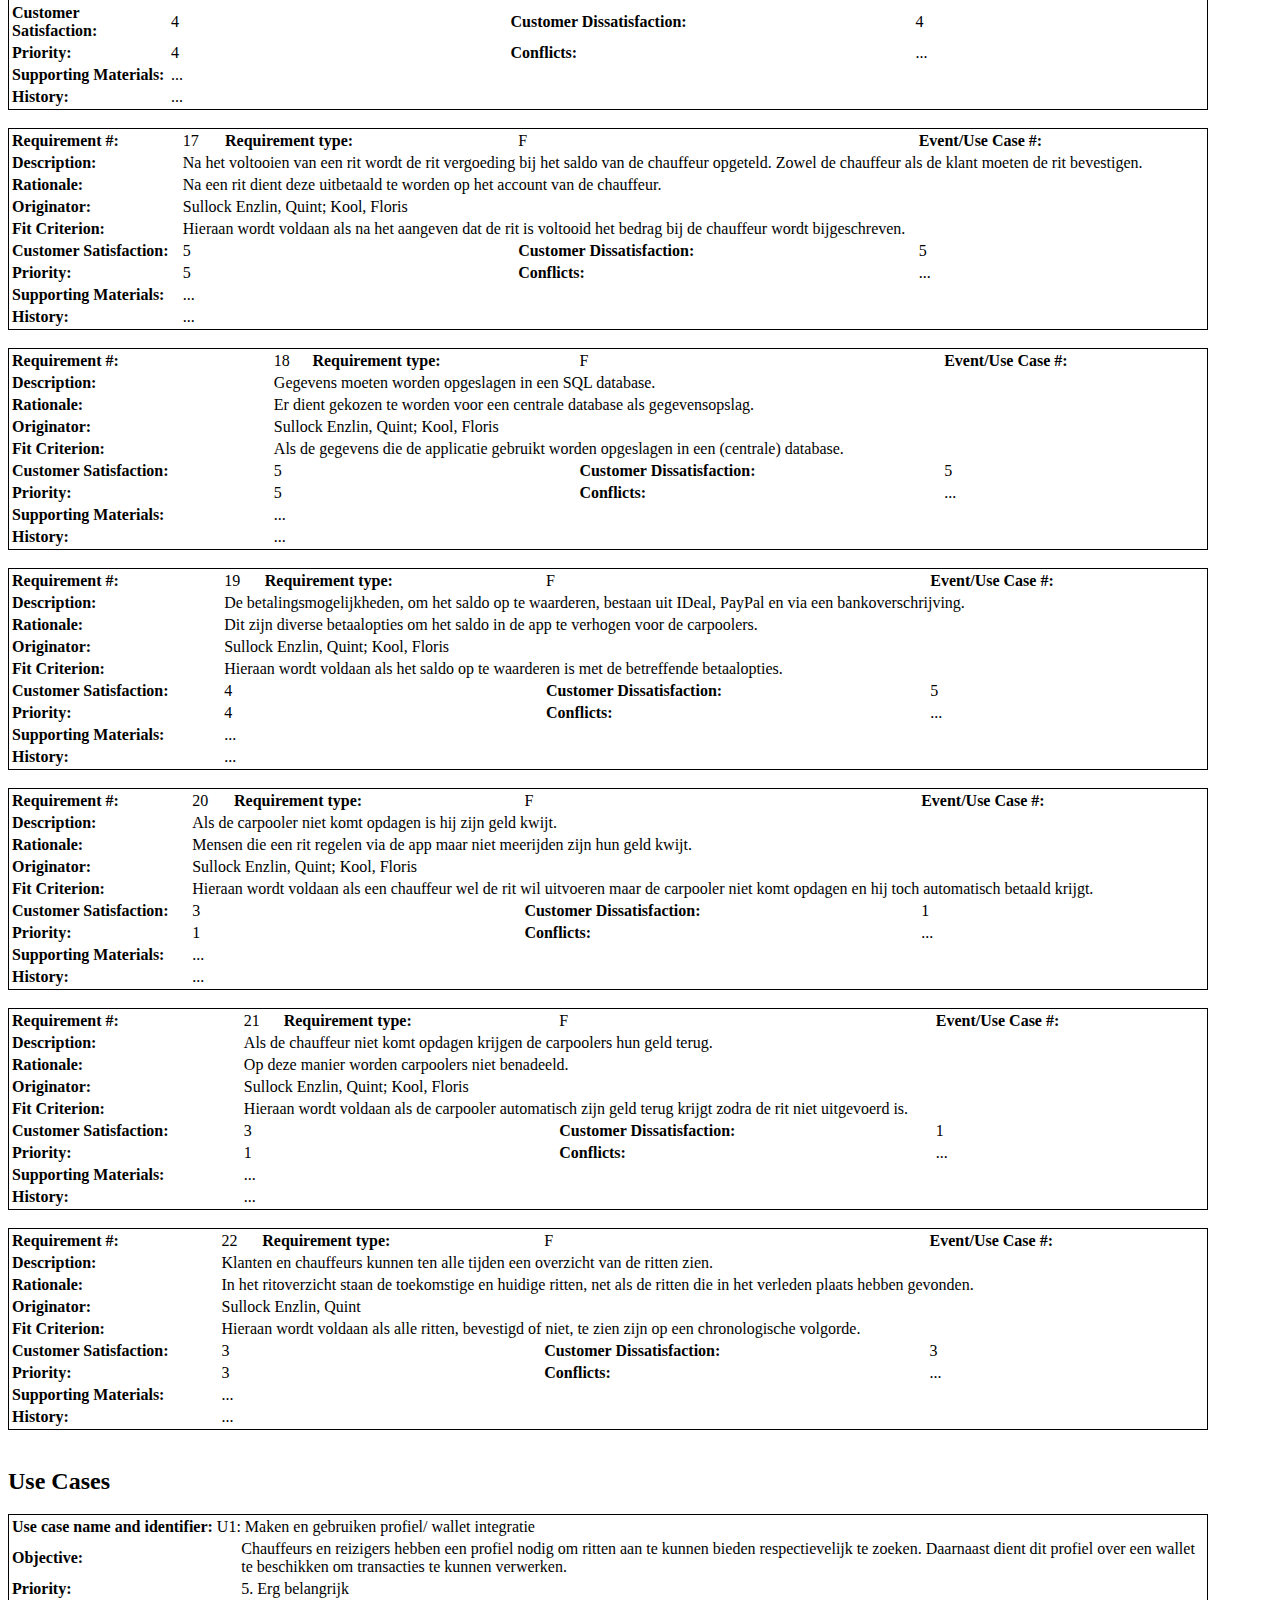
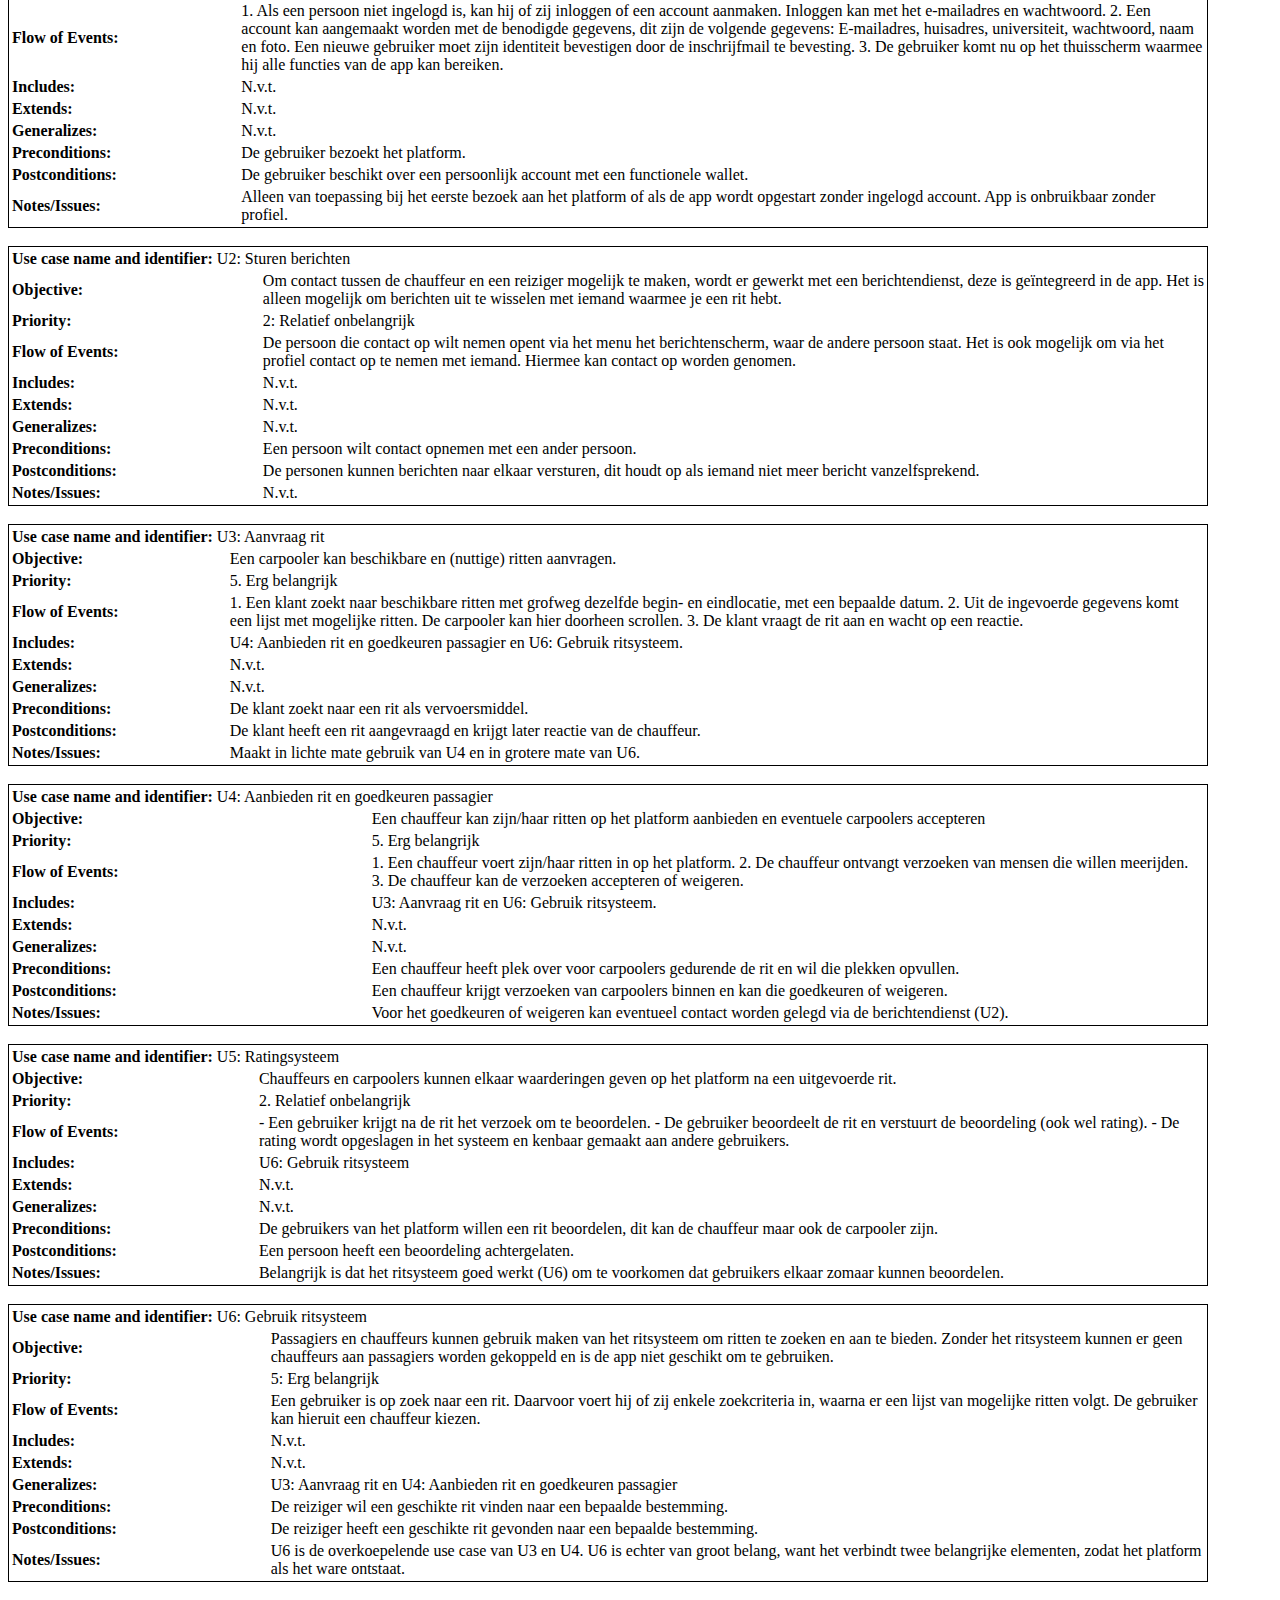
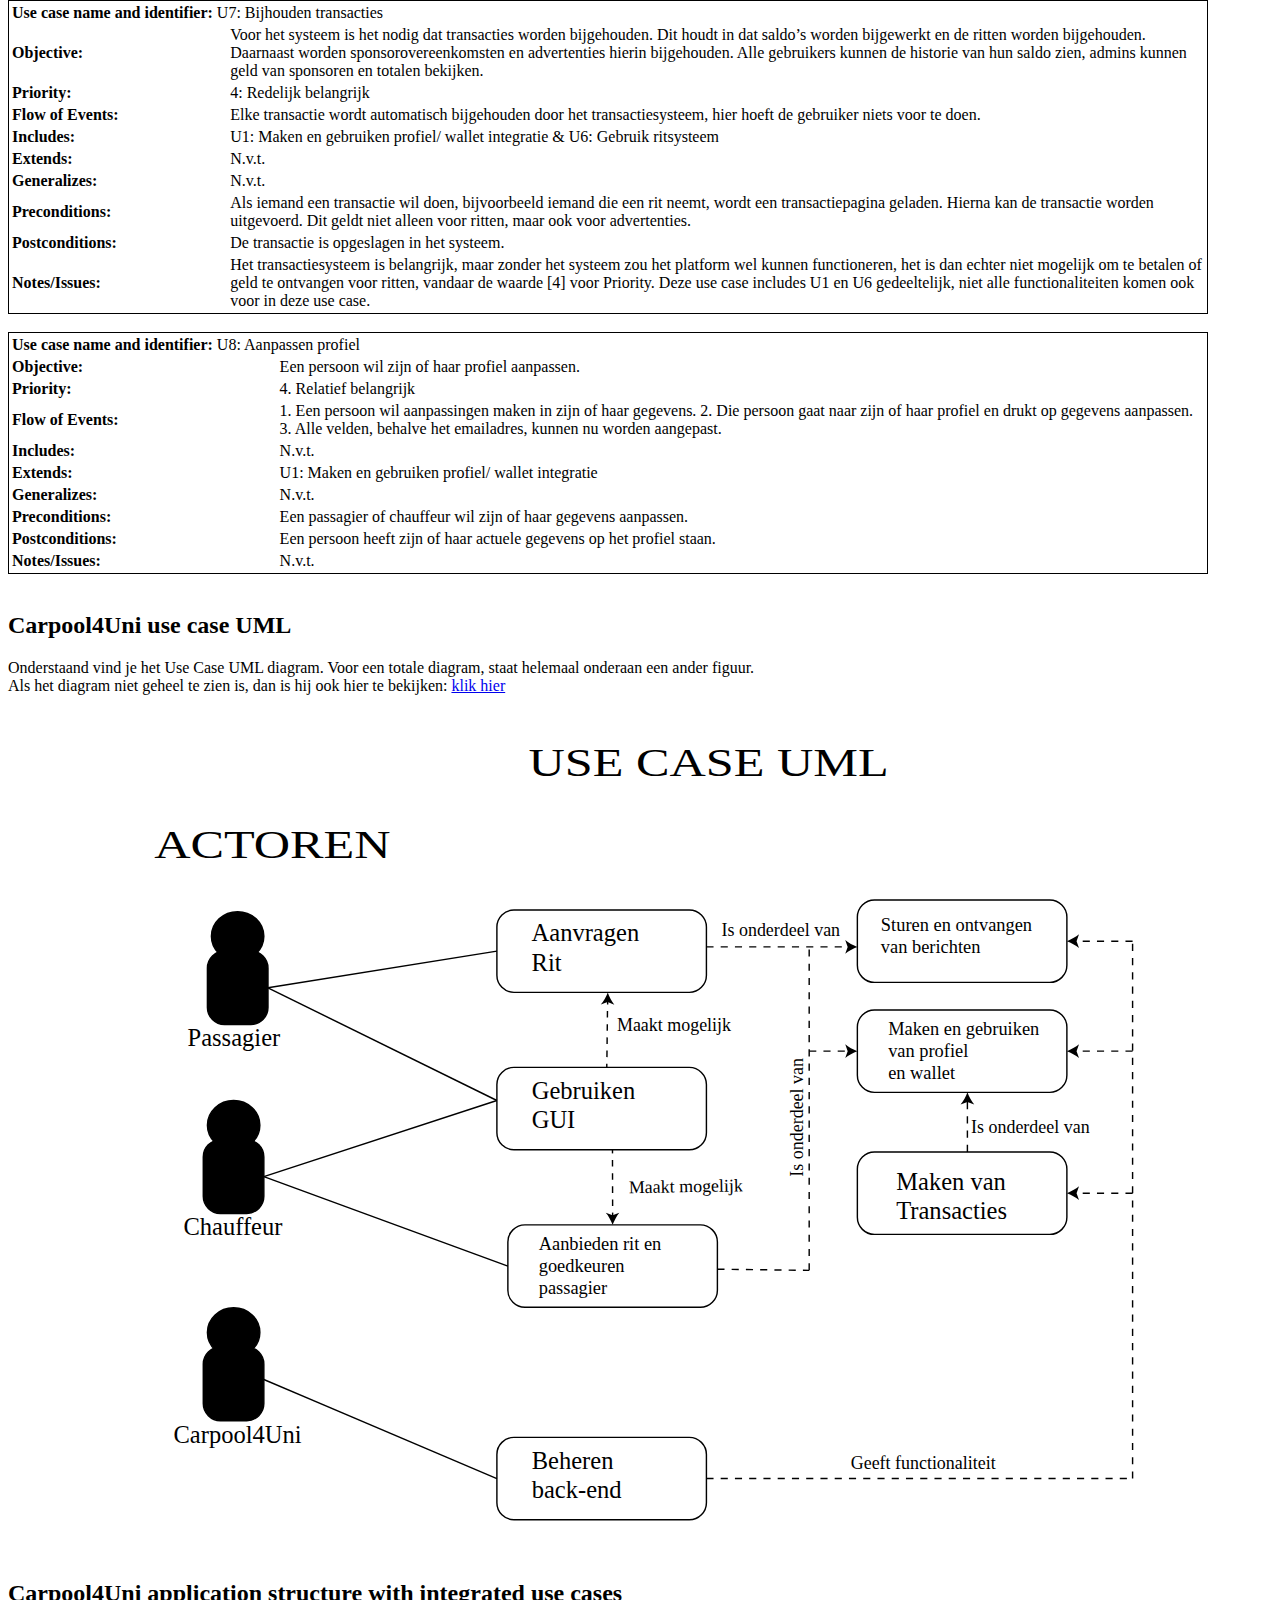
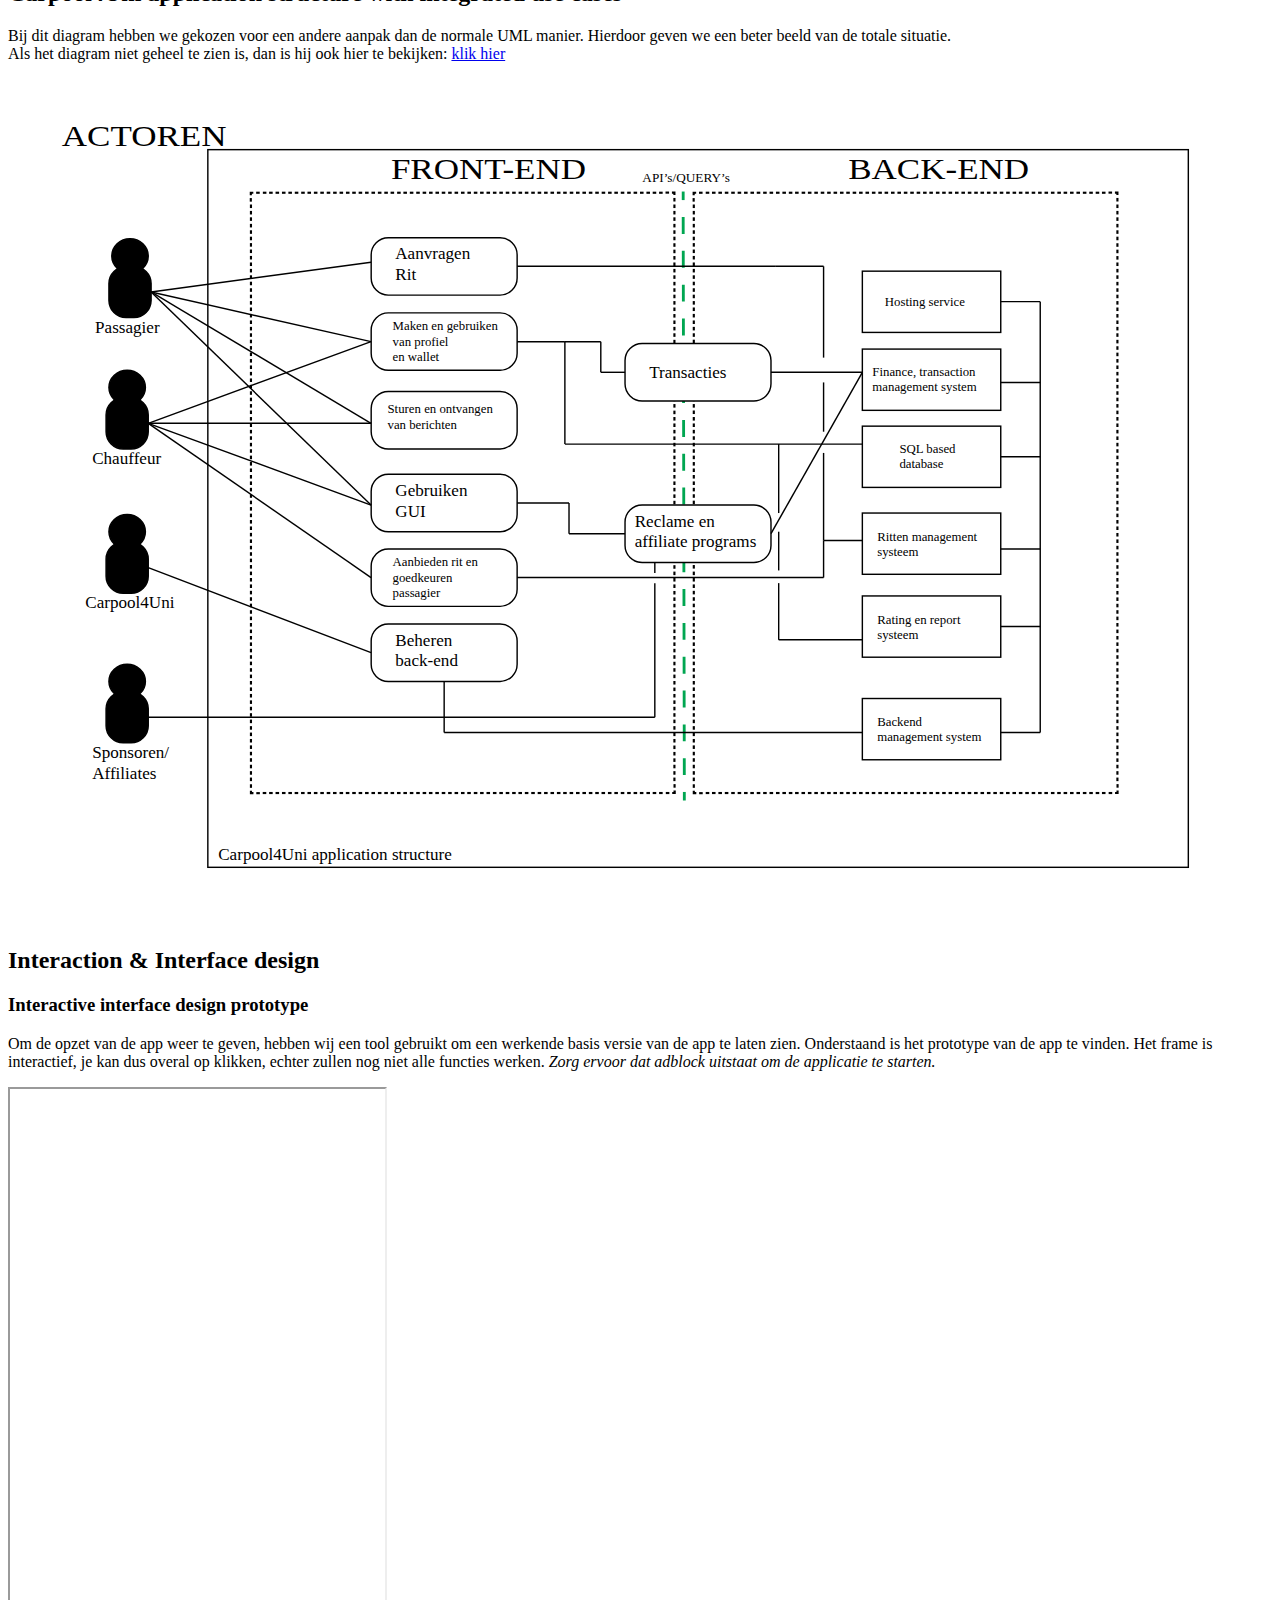
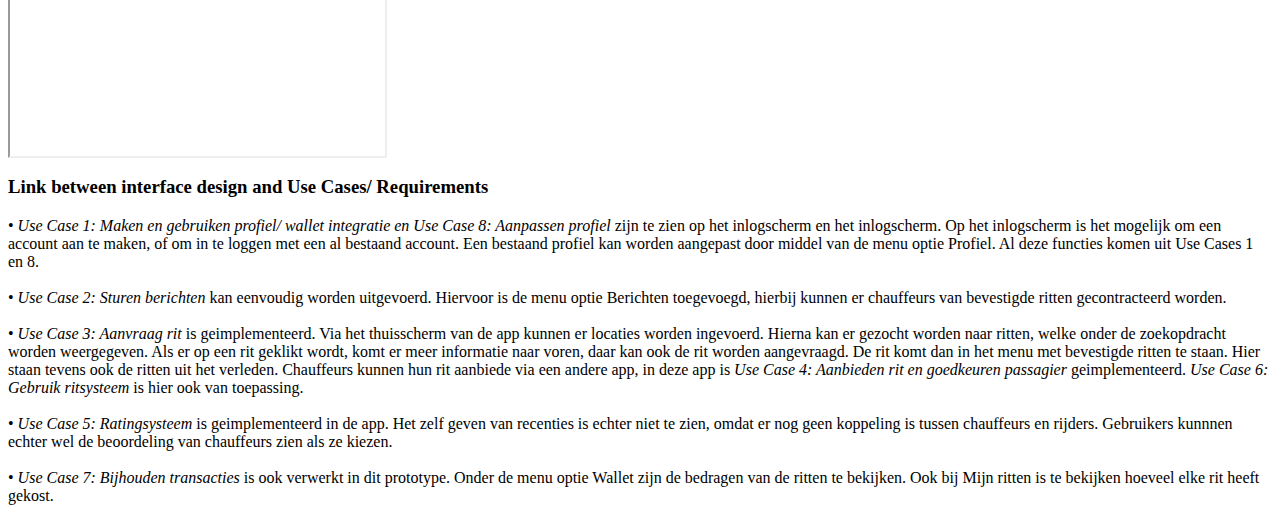
==== commit 4707ac8f: "verwijdering test" ====
--- a/requirements (3).html
+++ b/requirements (3).html
@@ -1452,4 +1452,4 @@
     De rit komt dan in het menu met bevestigde ritten te staan. Hier staan tevens ook de ritten uit het verleden. Chauffeurs kunnen hun rit aanbiede via een andere app, in deze app is <i>Use Case 4: Aanbieden rit en goedkeuren passagier</i> geimplementeerd. <i>Use Case 6: Gebruik ritsysteem</i> is hier ook van toepassing. <br/><br/>
     • <i>Use Case 5: Ratingsysteem</i> is geimplementeerd in de app. Het zelf geven van recenties is echter niet te zien, omdat er nog geen koppeling is tussen chauffeurs en rijders. Gebruikers kunnnen echter wel de beoordeling van chauffeurs zien als ze kiezen. <br/><br/>
     • <i>Use Case 7: Bijhouden transacties</i> is ook verwerkt in dit prototype. Onder de menu optie Wallet zijn de bedragen van de ritten te bekijken. Ook bij Mijn ritten is te bekijken hoeveel elke rit heeft gekost.
-  TEST TEST TEST</p>+</p>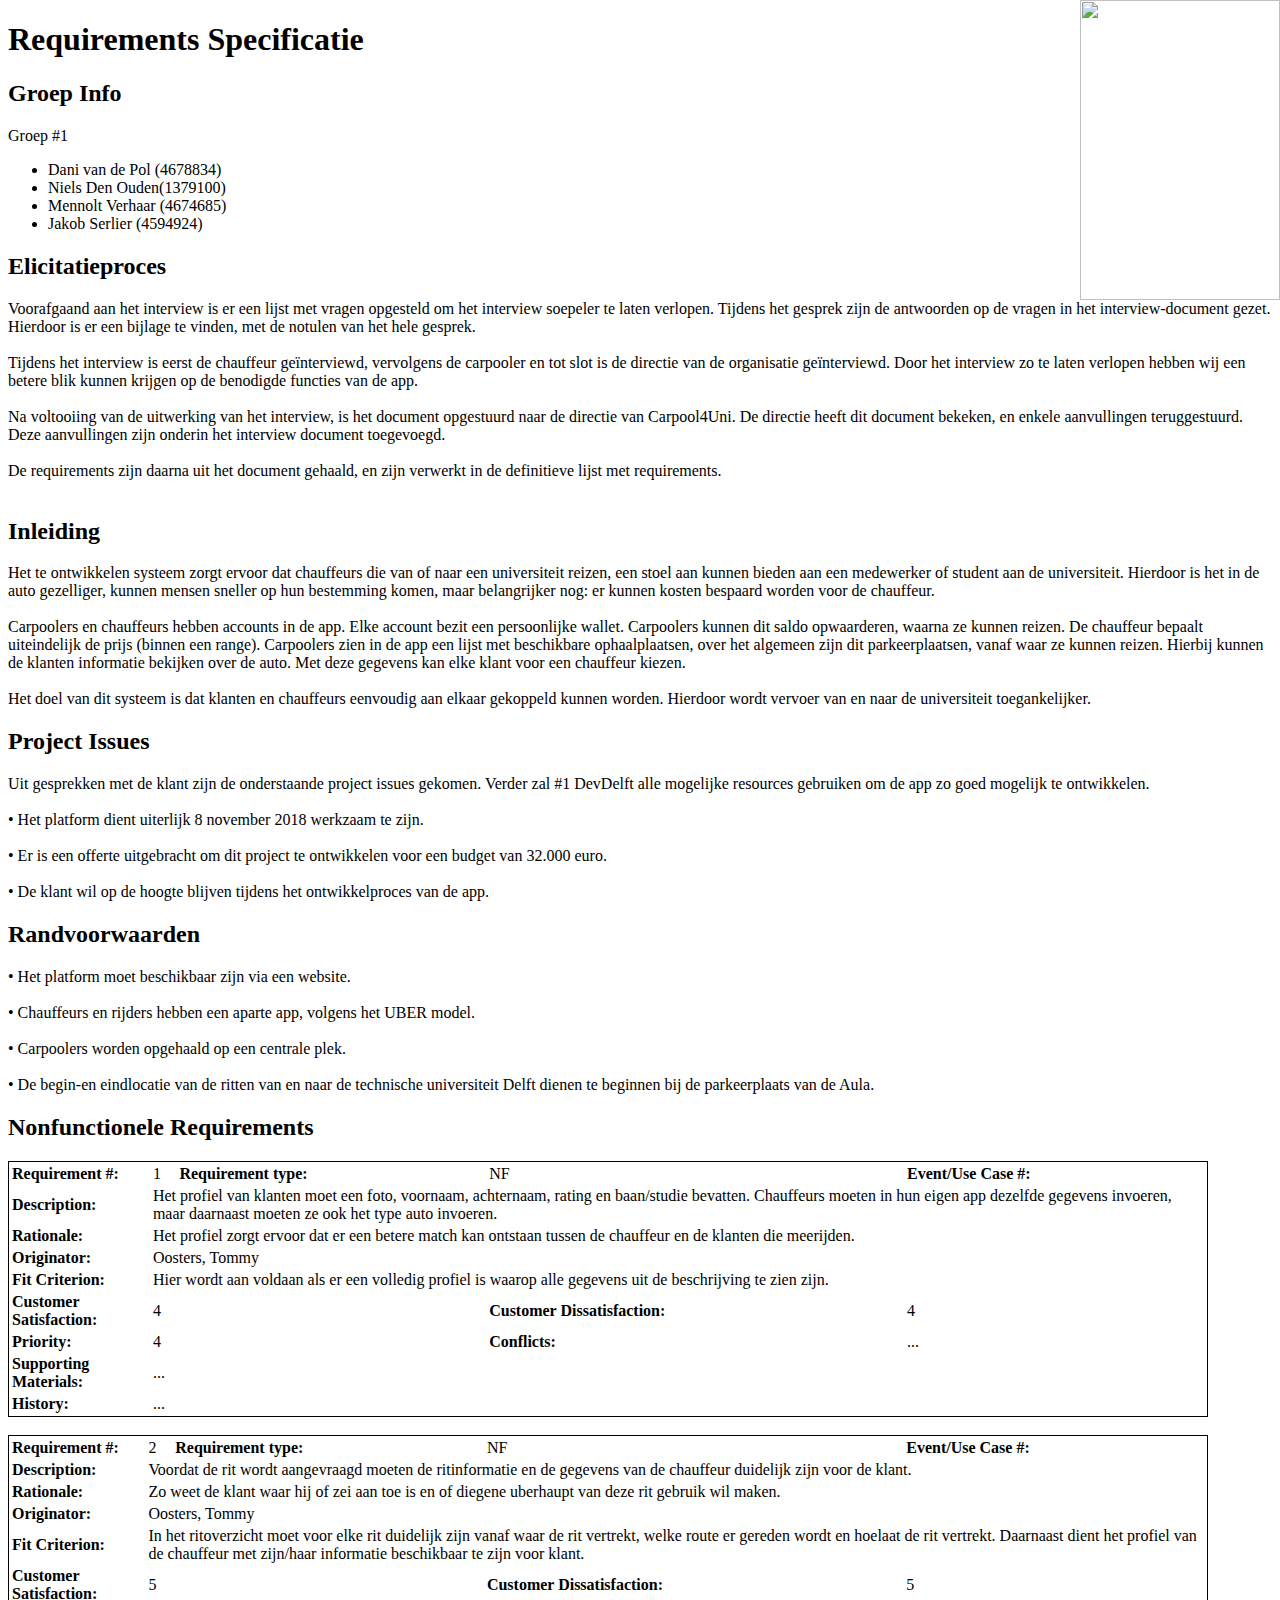
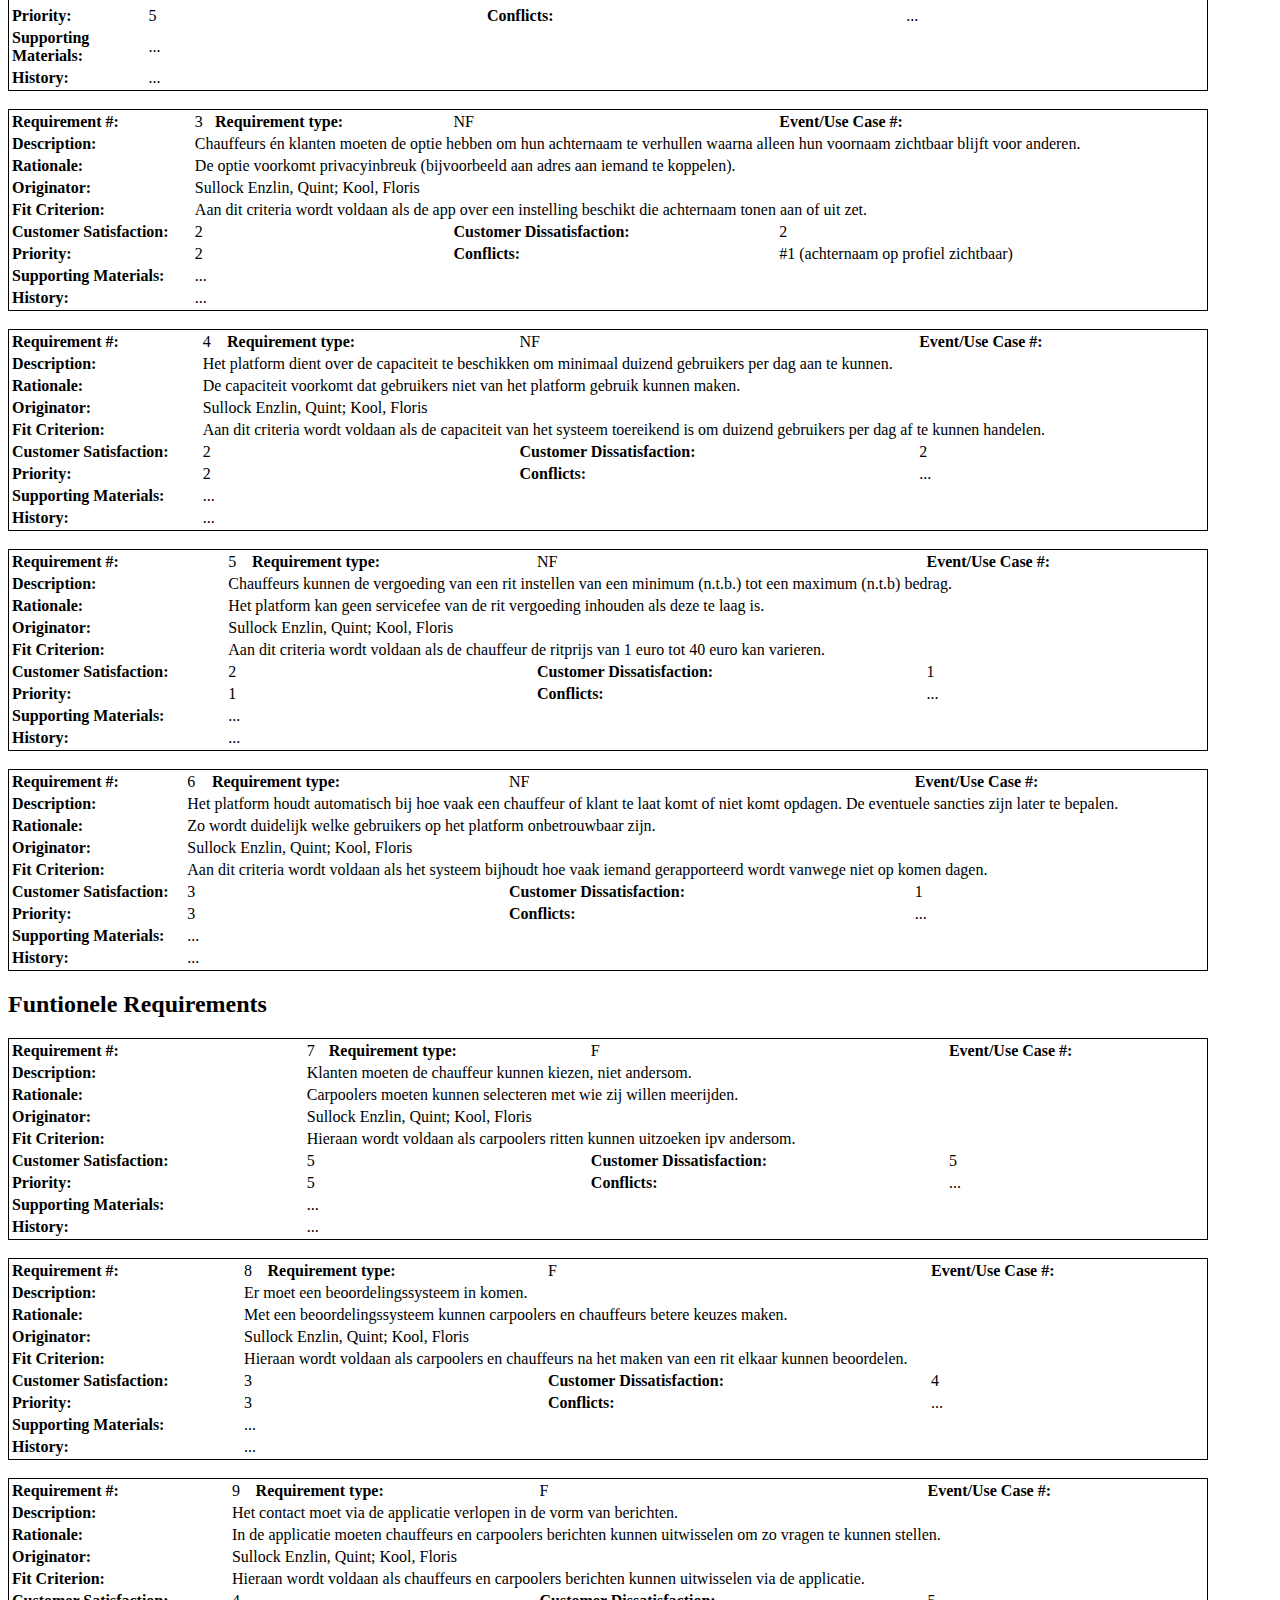
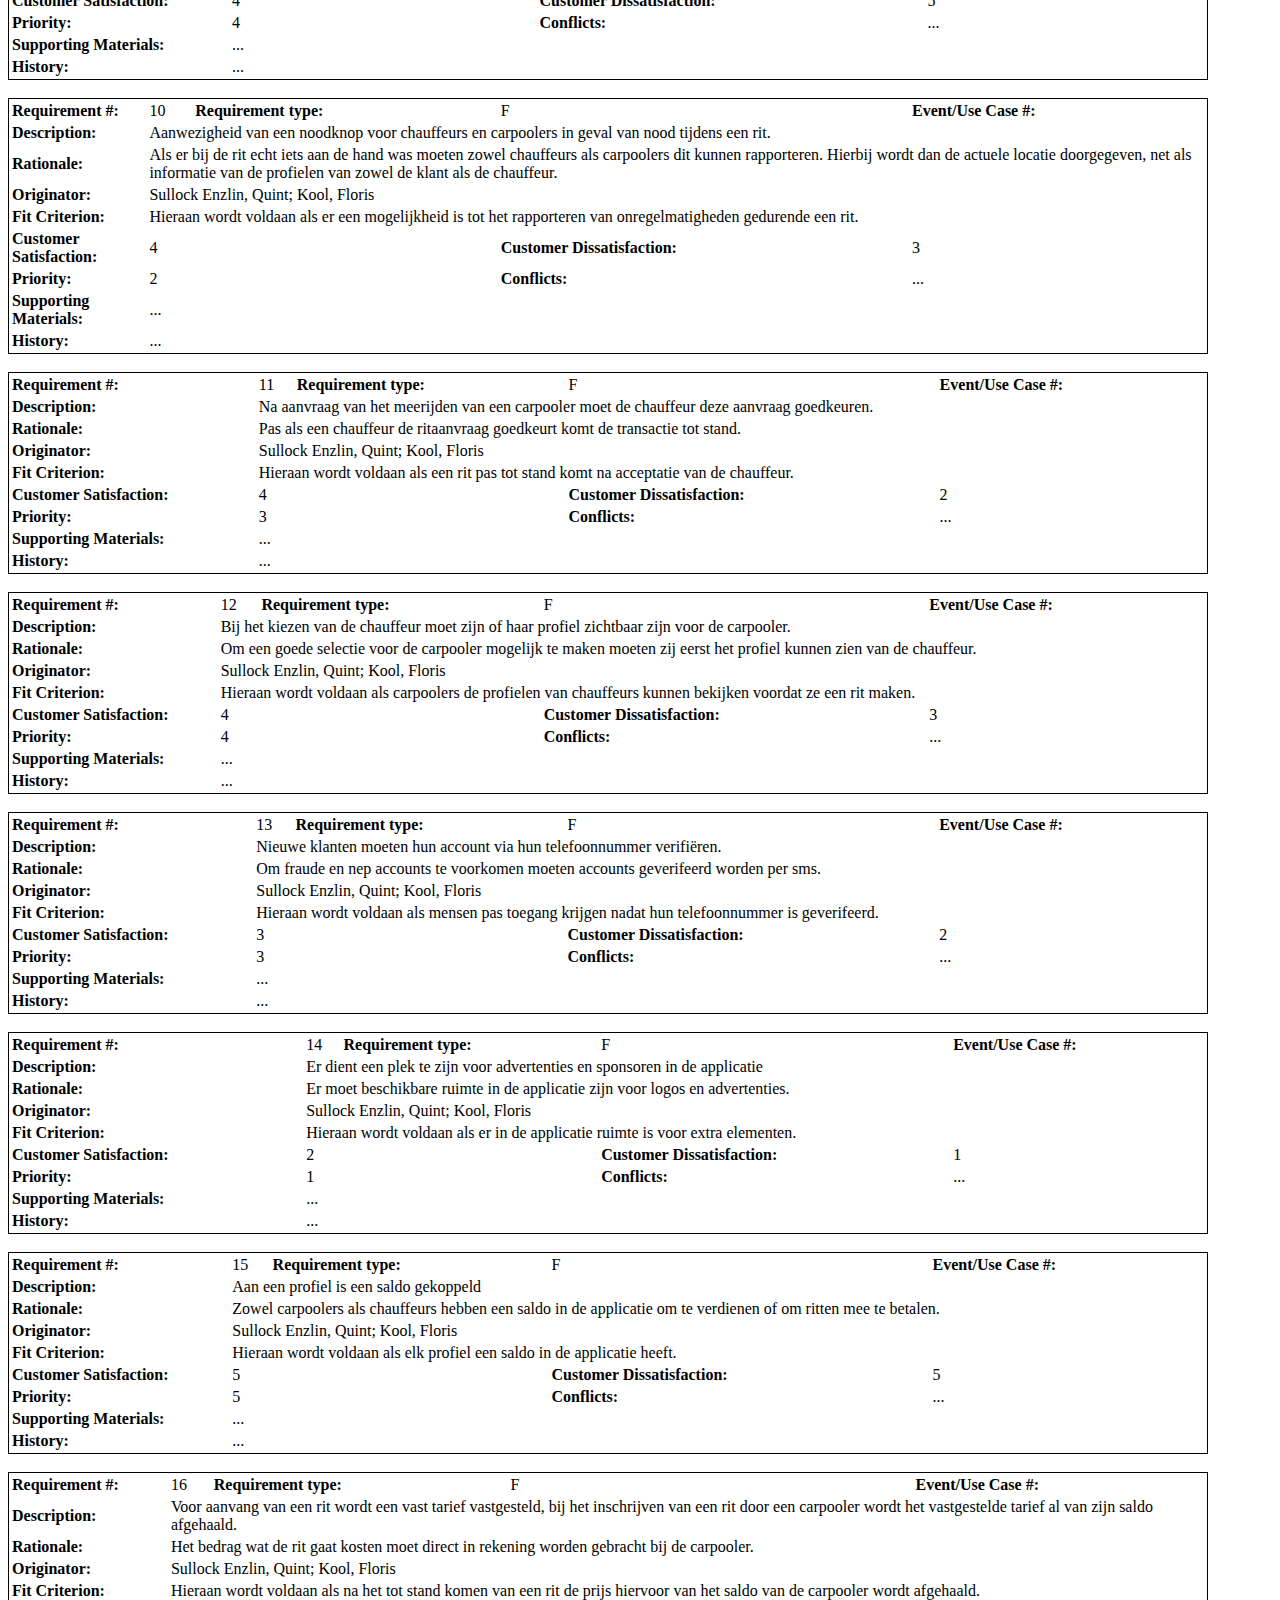
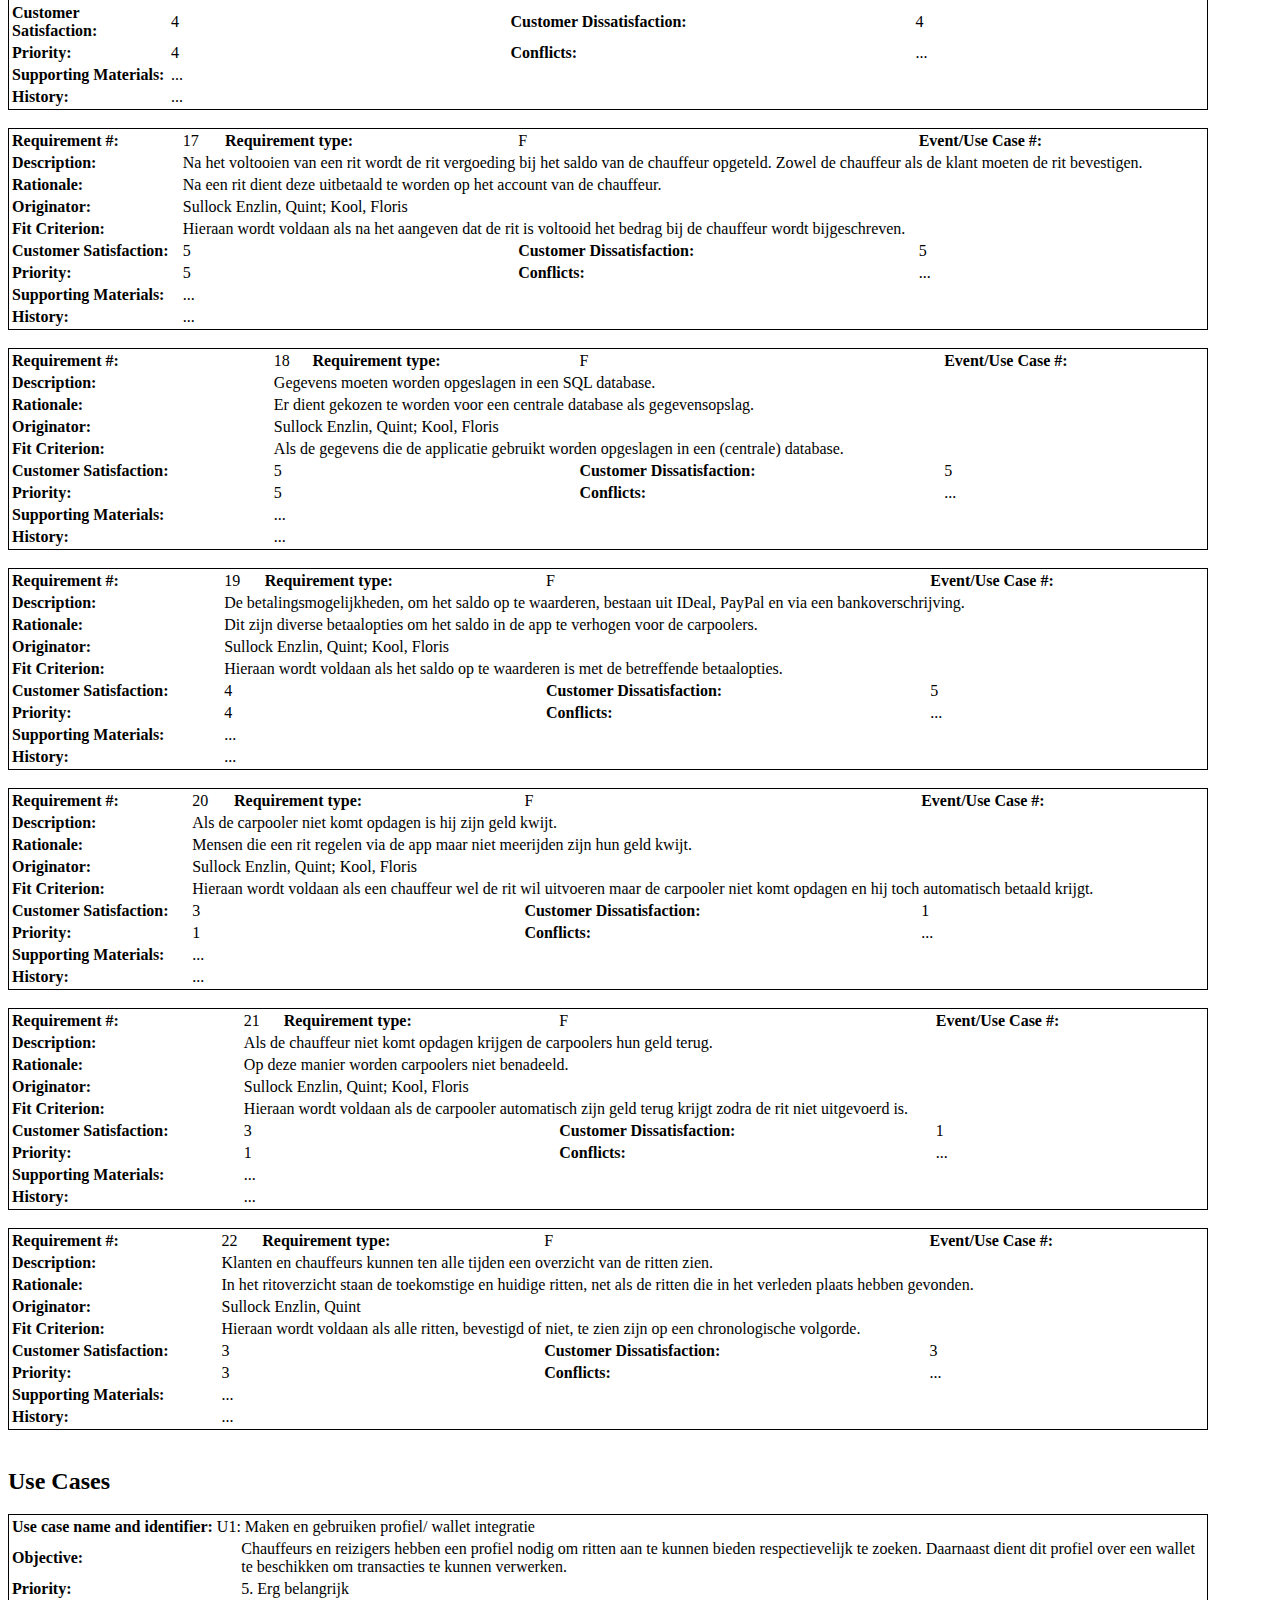
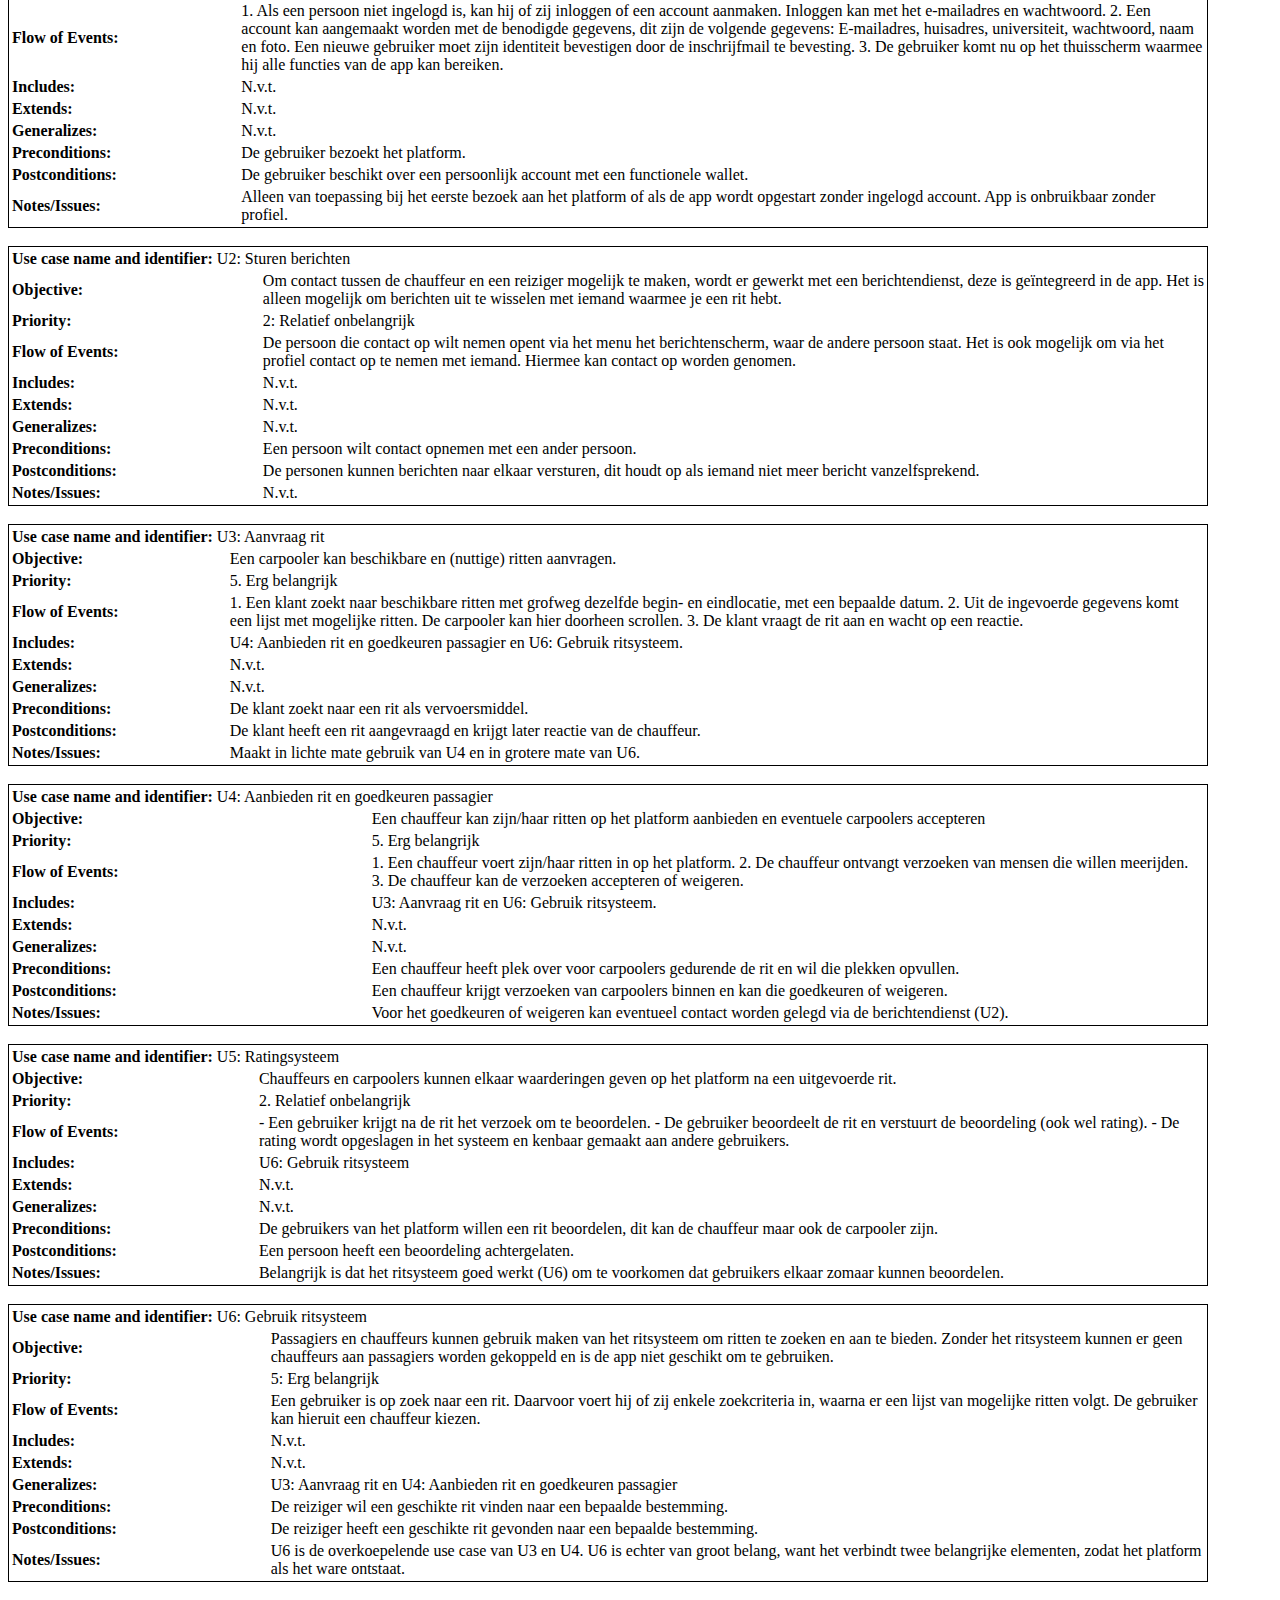
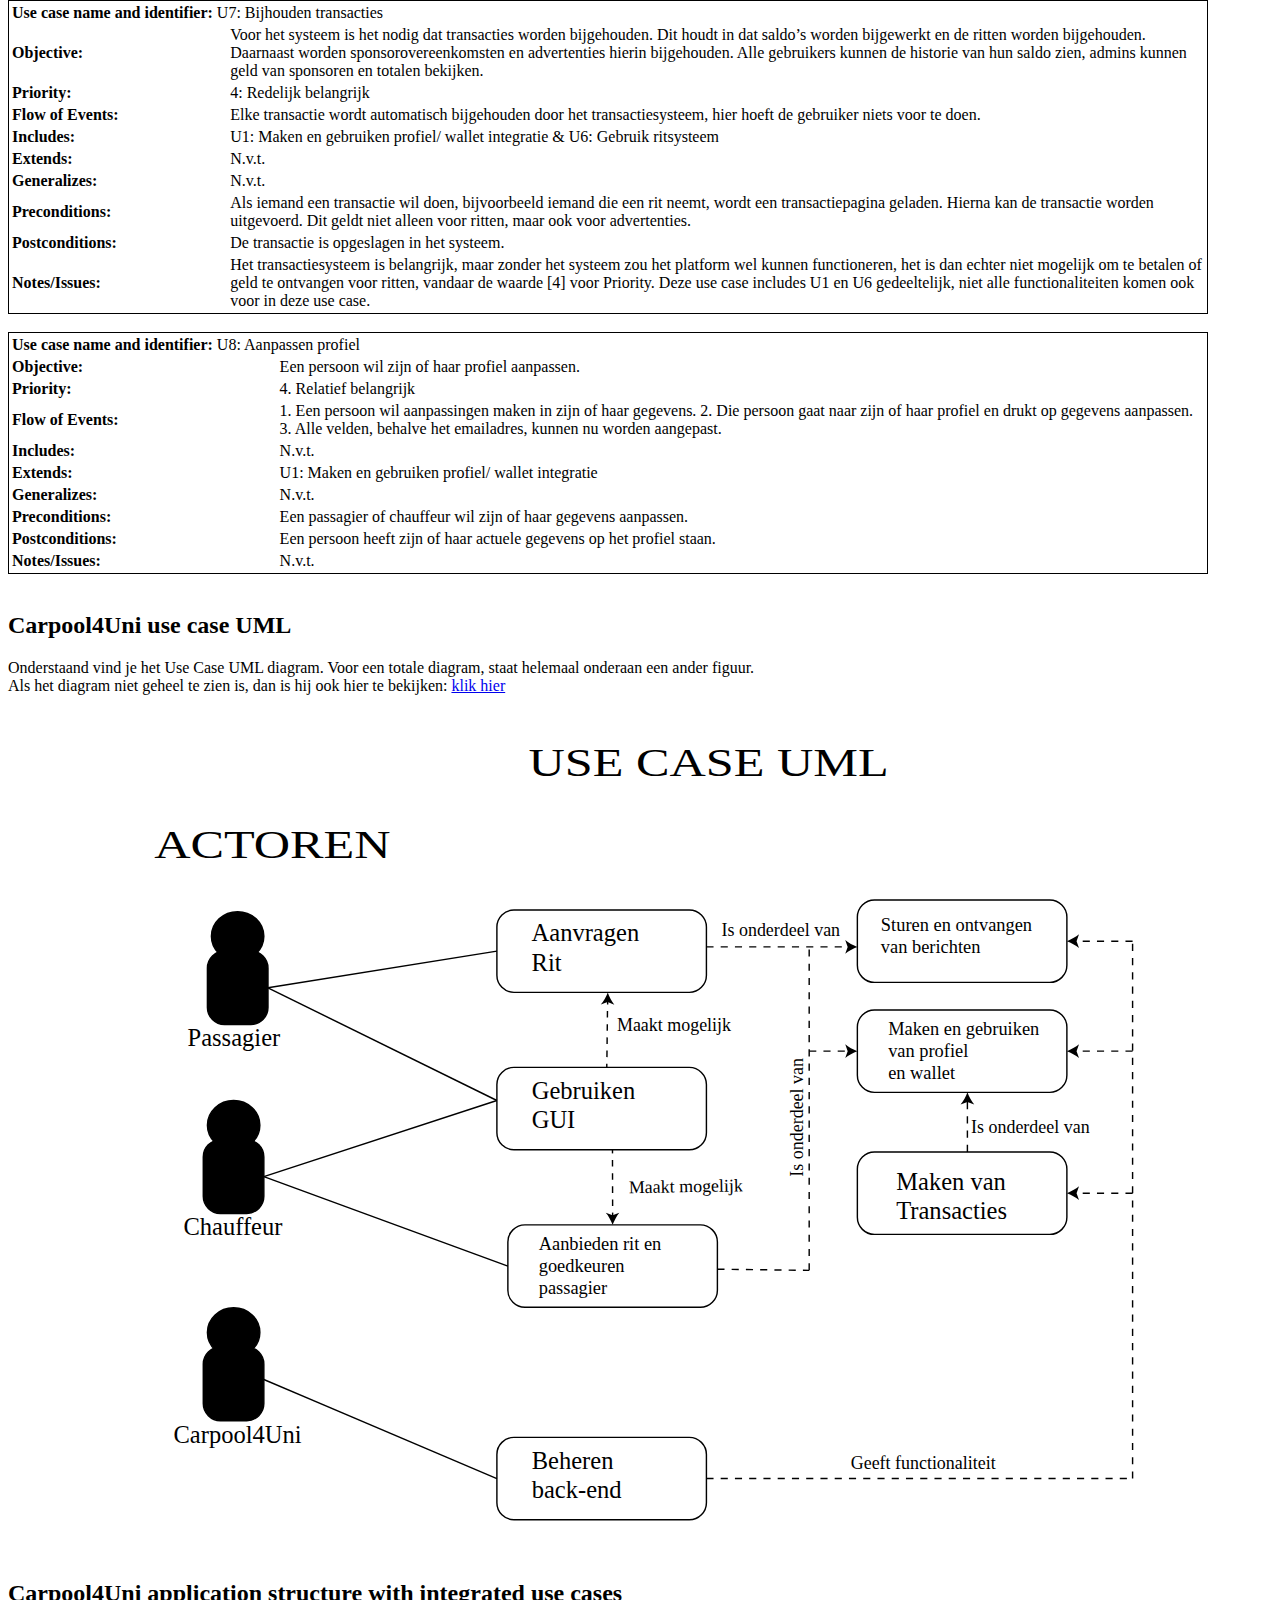
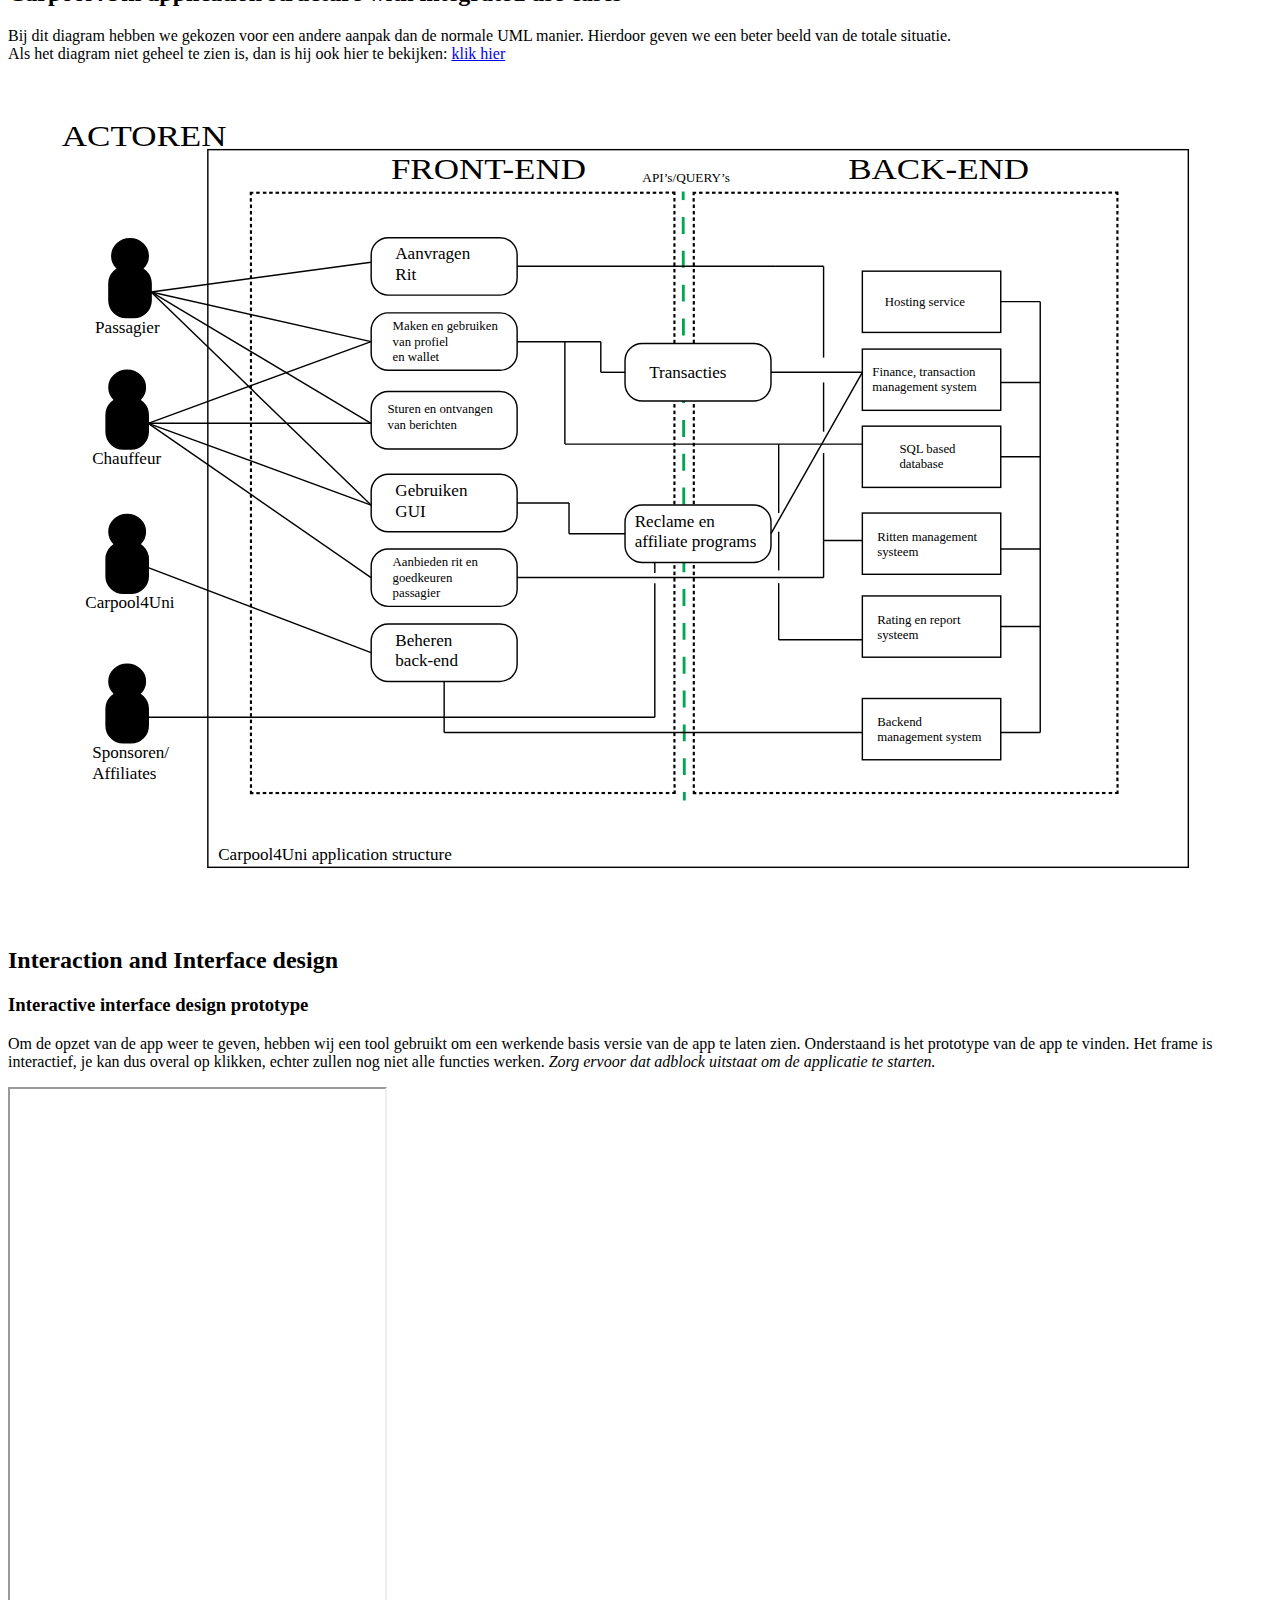
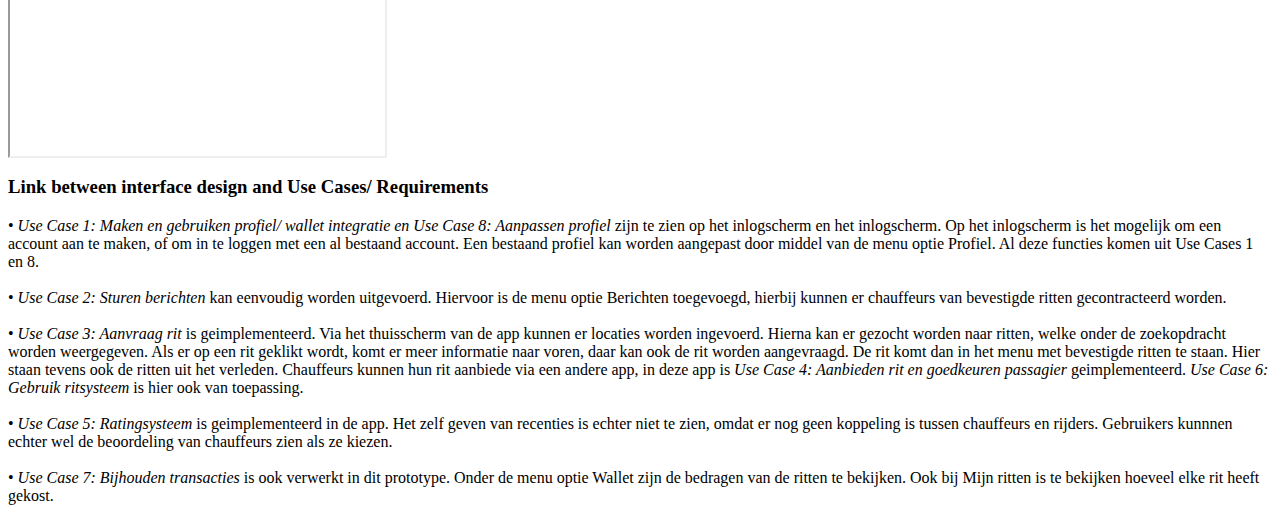
==== commit 4a03d883: "fixed some syntax errors, fixed styling, added title, fixed header" ====
--- a/requirements (3).html
+++ b/requirements (3).html
@@ -1,12 +1,22 @@
-﻿<!DOCTYPE html PUBLIC "-//W3C//DTD XHTML 1.0 Transitional//EN" "http://www.w3.org/TR/xhtml1/DTD/xhtml1-transitional.dtd"><html><head></head><body>
-
-
-	
-	<style>
-	table {
-		width: 1200px;
-	}
-	</style>
+﻿<!DOCTYPE html PUBLIC "-//W3C//DTD XHTML 1.0 Transitional//EN" "http://www.w3.org/TR/xhtml1/DTD/xhtml1-transitional.dtd"><html>
+	
+<head>
+	<title>Carpool4Uni project</title>
+
+		<style>
+				table {
+					width: 1200px;
+				}
+		</style>
+</head>
+
+
+
+<body>
+
+
+	
+
 	
 	
 	<img src="https://i.imgur.com/gD7gWaJ.png" style="position:absolute;top:0;right:0;" width="200" height="300" alt=""/> 
@@ -310,7 +320,7 @@
 	  <td><strong>History:</strong></td>
 	  <td colspan="5">...</td>  
 	</tr>
-  </table>
+	</table>
 
 <h2>Funtionele Requirements</h2>
 
@@ -1422,17 +1432,17 @@
 <h2>Carpool4Uni use case UML</h2>
 <p>
 Onderstaand vind je het Use Case UML diagram. Voor een totale diagram, staat helemaal onderaan een ander figuur. 
-</br> Als het diagram niet geheel te zien is, dan is hij ook hier te bekijken: <a href="https://svgshare.com/s/8V8">klik hier</a></p>
+<br> Als het diagram niet geheel te zien is, dan is hij ook hier te bekijken: <a href="https://svgshare.com/s/8V8">klik hier</a>
 </p>
-<img src="USE CASE UML.svg" width='1200px'>
+<img src="USE CASE UML.svg" width="1200px">
 <h2>Carpool4Uni application structure with integrated use cases</h2>
 <p>
 	Bij dit diagram hebben we gekozen voor een andere aanpak dan de normale UML manier. Hierdoor geven we een beter beeld van de totale situatie.
-</br> Als het diagram niet geheel te zien is, dan is hij ook hier te bekijken: <a href="https://svgshare.com/s/8P_">klik hier</a></p>
+<br> Als het diagram niet geheel te zien is, dan is hij ook hier te bekijken: <a href="https://svgshare.com/s/8P_">klik hier</a>
 </p>
-<img src="UML.svg" width='1200px'>
-
-<h2>Interaction & Interface design</h2>
+<img src="UML.svg" width="1200px">
+
+<h2>Interaction and Interface design</h2>
 <h3>Interactive interface design prototype</h3>
 <p>
 	Om de opzet van de app weer te geven, hebben wij een tool gebruikt om een werkende basis versie van de app te laten zien. Onderstaand is het prototype van de app te vinden. Het frame is interactief, je kan dus overal op klikken, echter zullen nog niet alle functies werken.
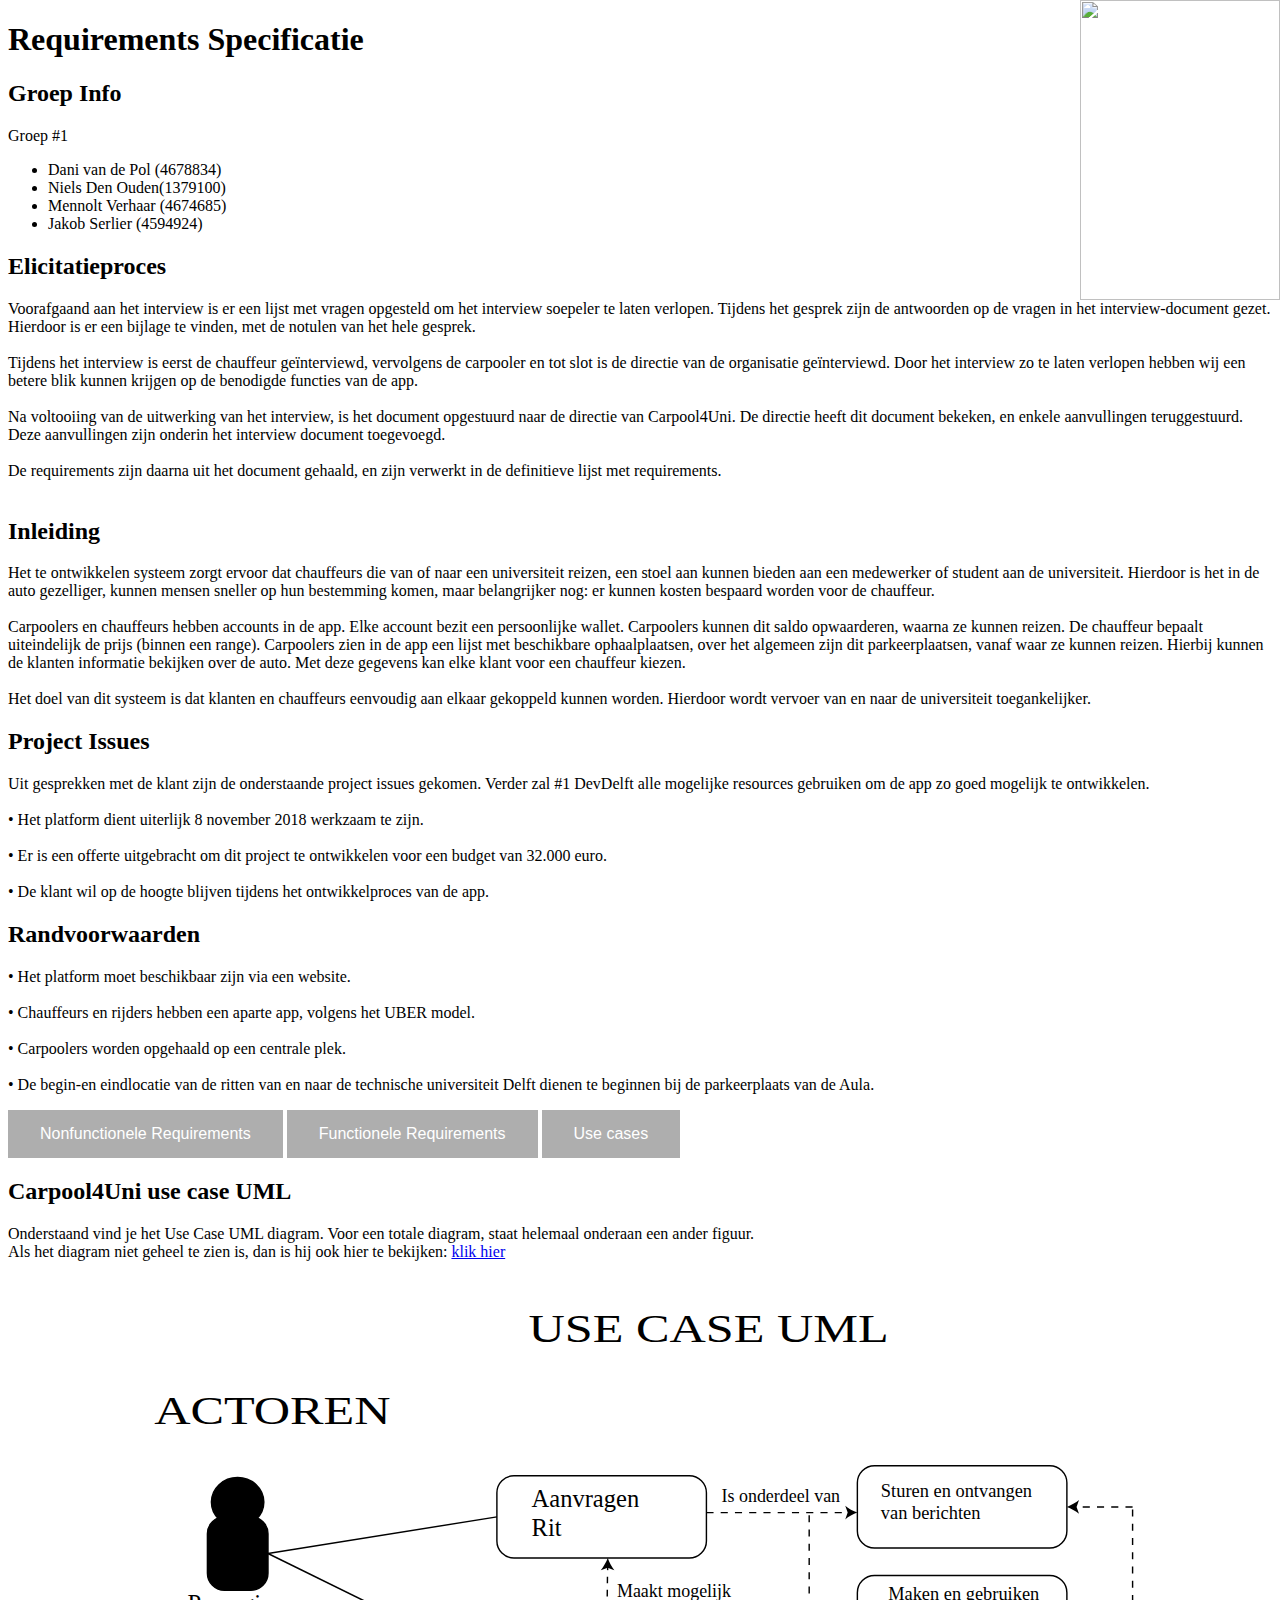
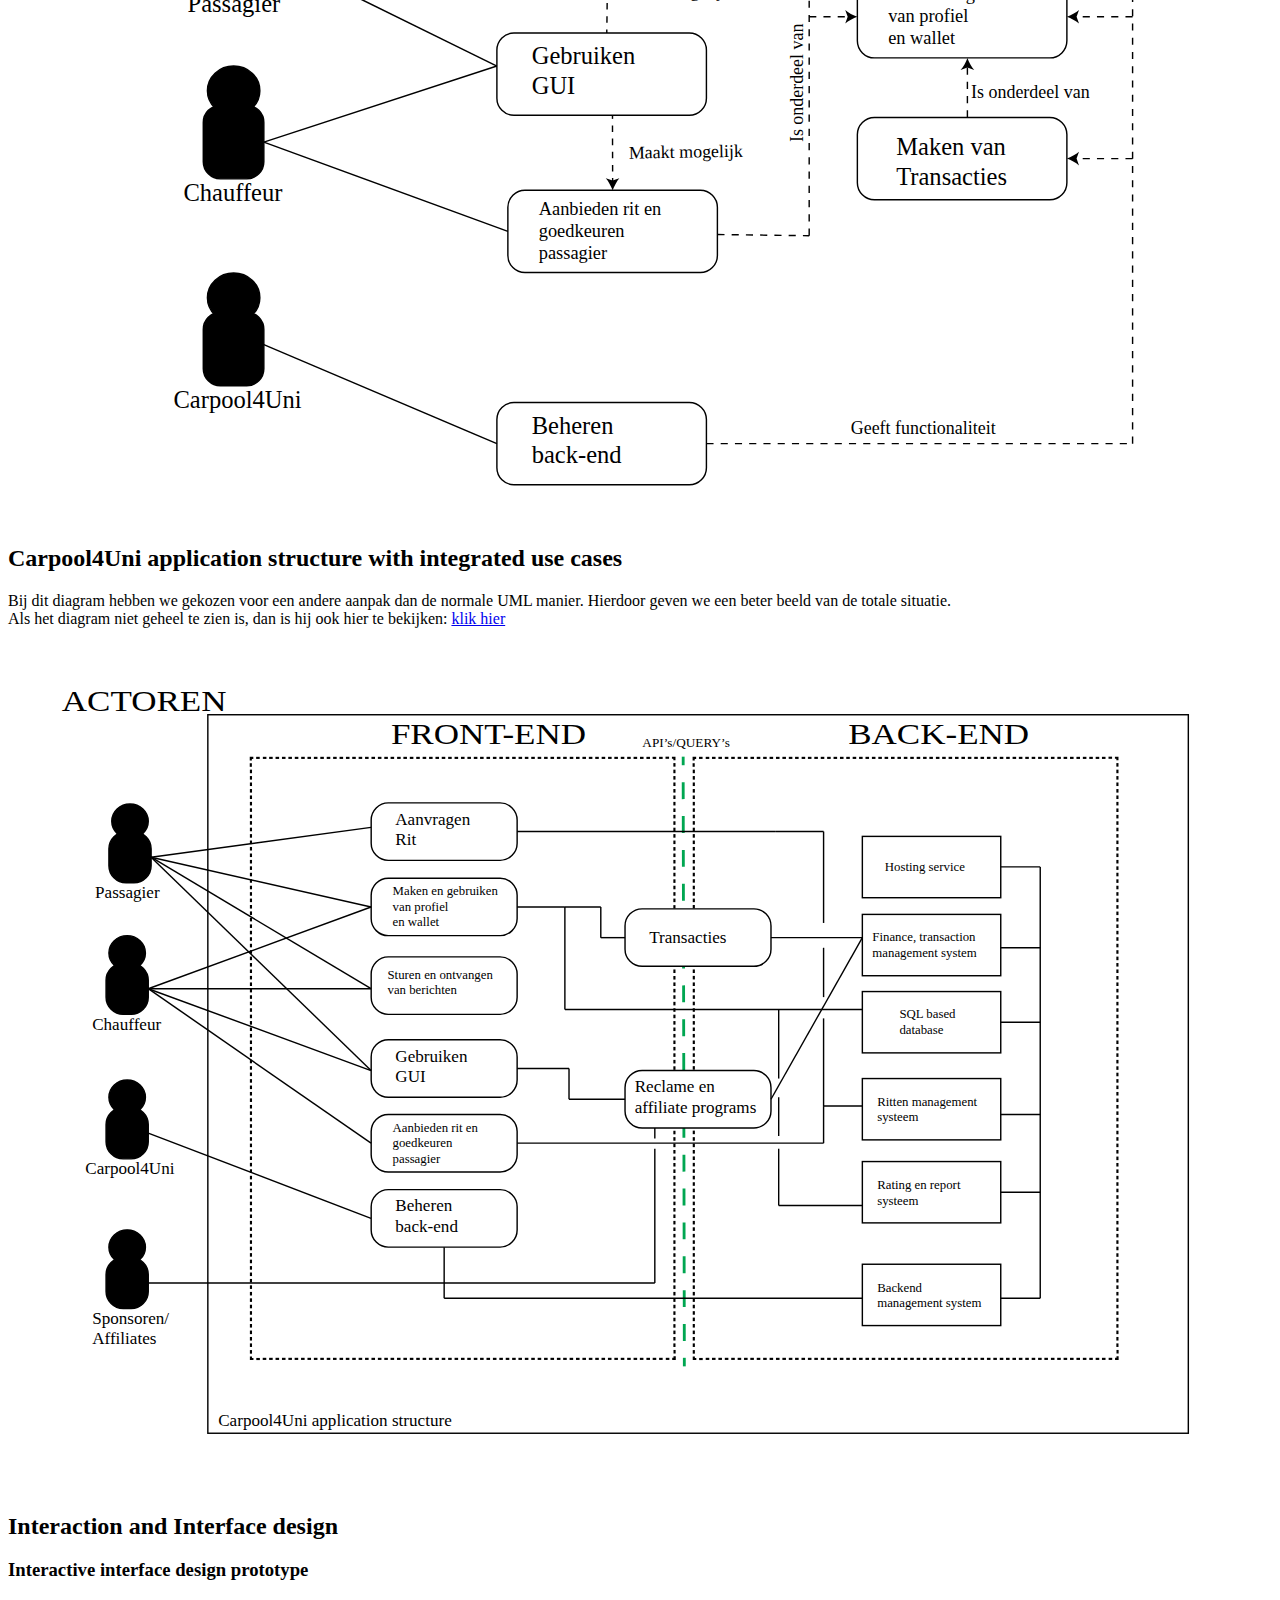
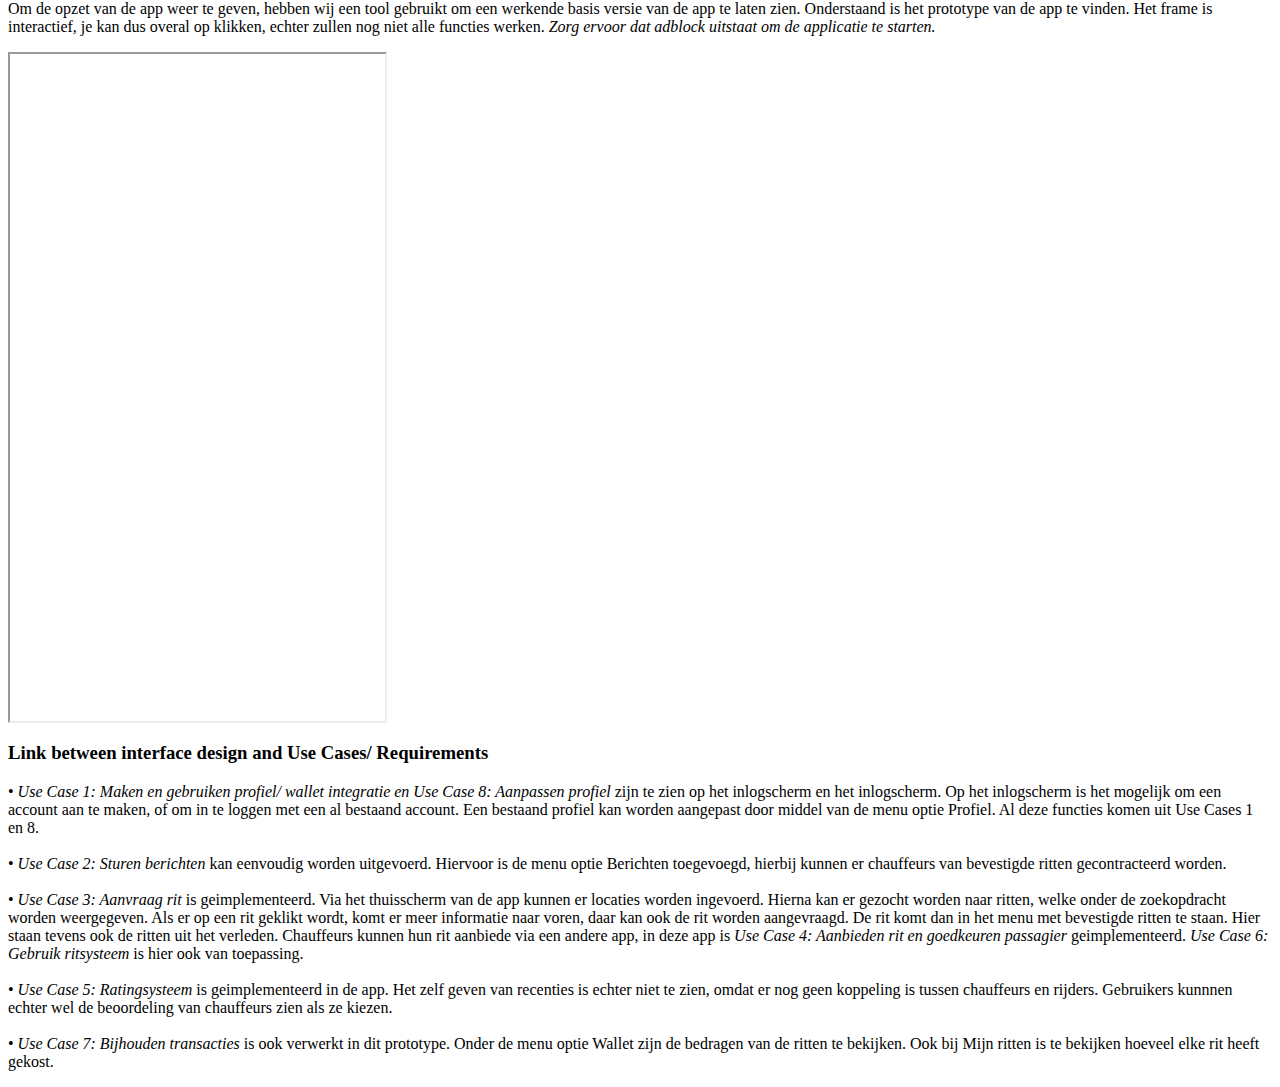
==== commit baf1e0fb: "added styling, basic JS, added collapsibles, added go to top" ====
--- a/requirements (3).html
+++ b/requirements (3).html
@@ -2,20 +2,81 @@
 	
 <head>
 	<title>Carpool4Uni project</title>
+	<script src="https://ajax.googleapis.com/ajax/libs/jquery/3.3.1/jquery.min.js"></script>
 
 		<style>
 				table {
 					width: 1200px;
 				}
+				.button {
+    background-color: rgb(174, 174, 174);
+    border: none;
+    color: white;
+    padding: 15px 32px;
+    text-align: center;
+    text-decoration: none;
+    display: inline-block;
+		font-size: 16px;
+		cursor:pointer;
+}
+		.content {
+			display: none;
+		}
+		#myBtn {
+    display: none; /* Hidden by default */
+    position: fixed; /* Fixed/sticky position */
+    bottom: 20px; /* Place the button at the bottom of the page */
+    right: 30px; /* Place the button 30px from the right */
+    z-index: 99; /* Make sure it does not overlap */
+    border: none; /* Remove borders */
+    outline: none; /* Remove outline */
+    background-color: rgb(106, 104, 104); /* Set a background color */
+    color: white; /* Text color */
+    cursor: pointer; /* Add a mouse pointer on hover */
+    padding: 15px; /* Some padding */
+    border-radius: 10px; /* Rounded corners */
+		font-size: 18px; /* Increase font size */
+		opacity:0.5;
+}
+
+#myBtn:hover {
+    background-color: #555; /* Add a dark-grey background on hover */
+}
 		</style>
+		<script>
+		jQuery(document).ready(function(){
+			jQuery('#hideshow').on('click', function(event) {        
+					 jQuery('#content').toggle('show');
+			});
+			jQuery('#hideshow1').on('click', function(event) {        
+					 jQuery('#content1').toggle('show');
+			});
+			jQuery('#hideshow2').on('click', function(event) {        
+					 jQuery('#content2').toggle('show');
+			});
+	});
+
+	window.onscroll = function() {scrollFunction()};
+
+function scrollFunction() {
+    if (document.body.scrollTop > 400 || document.documentElement.scrollTop > 400) {
+        document.getElementById("myBtn").style.display = "block";
+    } else {
+        document.getElementById("myBtn").style.display = "none";
+    }
+}
+
+function topFunction() {
+    document.body.scrollTop = 0; // For Safari
+    document.documentElement.scrollTop = 0; // For Chrome, Firefox, IE and Opera
+}
+	</script>
 </head>
 
 
 
 <body>
-
-
-	
+		<button onclick="topFunction()" id="myBtn" title="Go to top">go to top</button>
 
 	
 	
@@ -68,7 +129,11 @@
     • Carpoolers worden opgehaald op een centrale plek.<br/><br/>
     • De begin-en eindlocatie van de ritten van en naar de technische universiteit Delft dienen te beginnen bij de parkeerplaats van de Aula.
 </p>
-
+<input class='button' type='button' id='hideshow' value='Nonfunctionele Requirements'>
+<input class='button' type='button' id='hideshow1' value='Functionele Requirements'>
+<input class='button' type='button' id='hideshow2' value='Use cases'>
+
+<div class ='content'id='content'>
 <h2>Nonfunctionele Requirements</h2>
 <table style="border:1px solid;"> 
 	<tr>
@@ -321,7 +386,8 @@
 	  <td colspan="5">...</td>  
 	</tr>
 	</table>
-
+</div>
+<div class ='content'id='content1'>
 <h2>Funtionele Requirements</h2>
 
   <table style="border:1px solid;"> 
@@ -1000,13 +1066,14 @@
 	</tr>
   </table>
 <br/>
-
+</div>
 
 
 
 <!-- USE CASES -->
 
 
+<div class ='content'id='content2'>
 
 <h2>Use Cases</h2>
 
@@ -1426,7 +1493,7 @@
 		</tr>
 		</table>
 	<br/>
-
+</div>
 
 
 <h2>Carpool4Uni use case UML</h2>
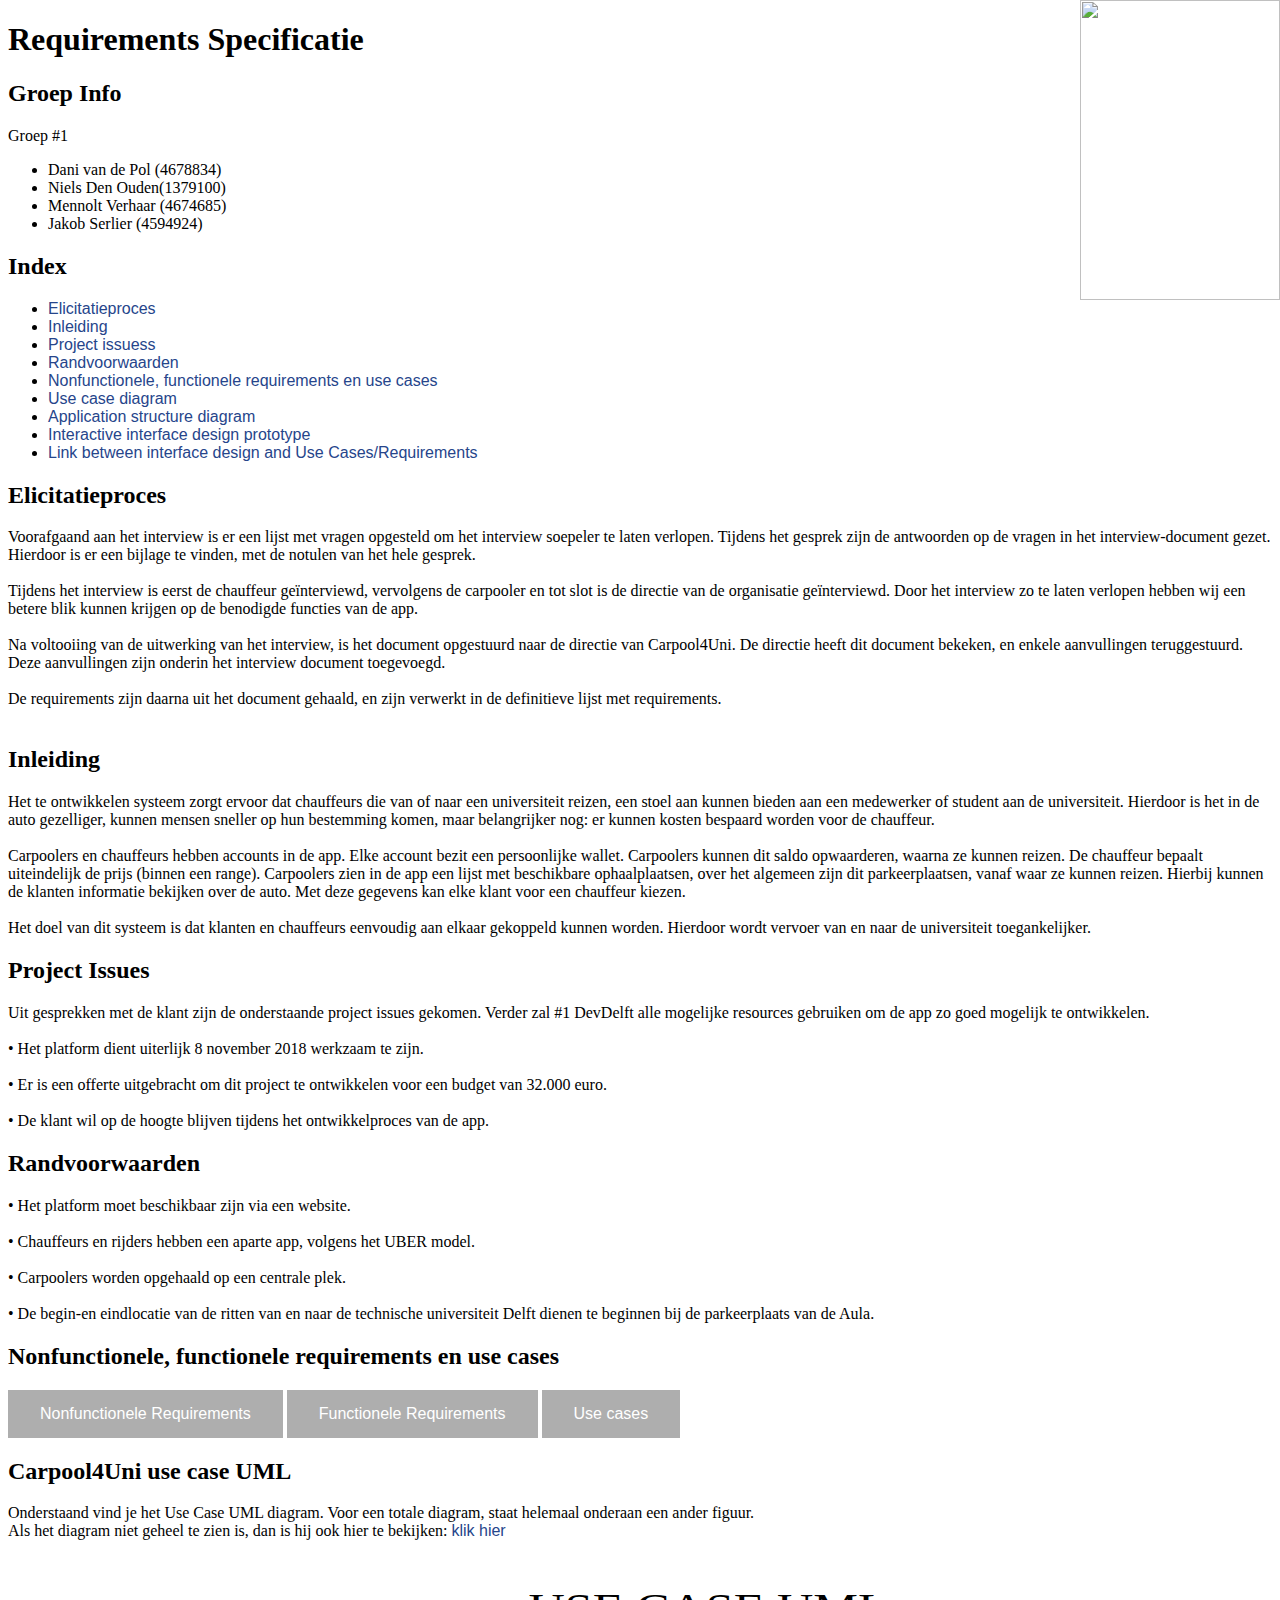
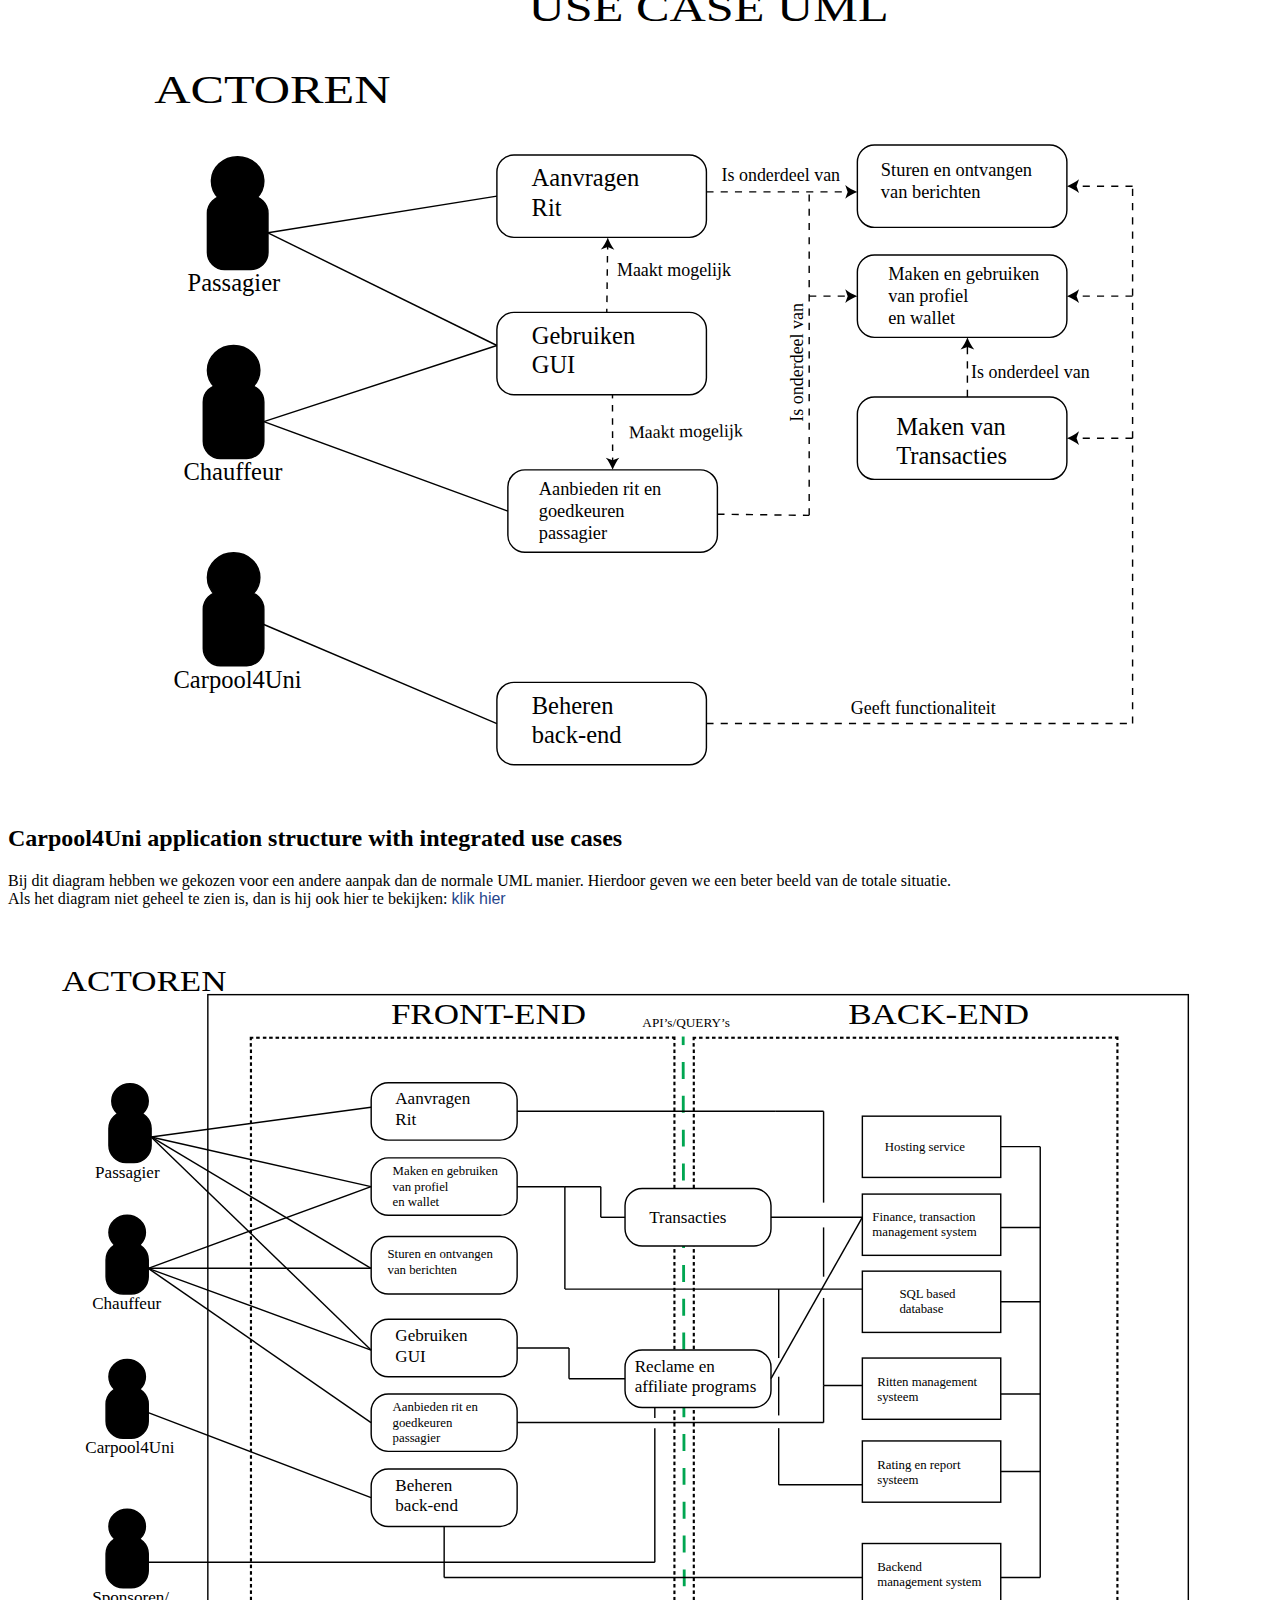
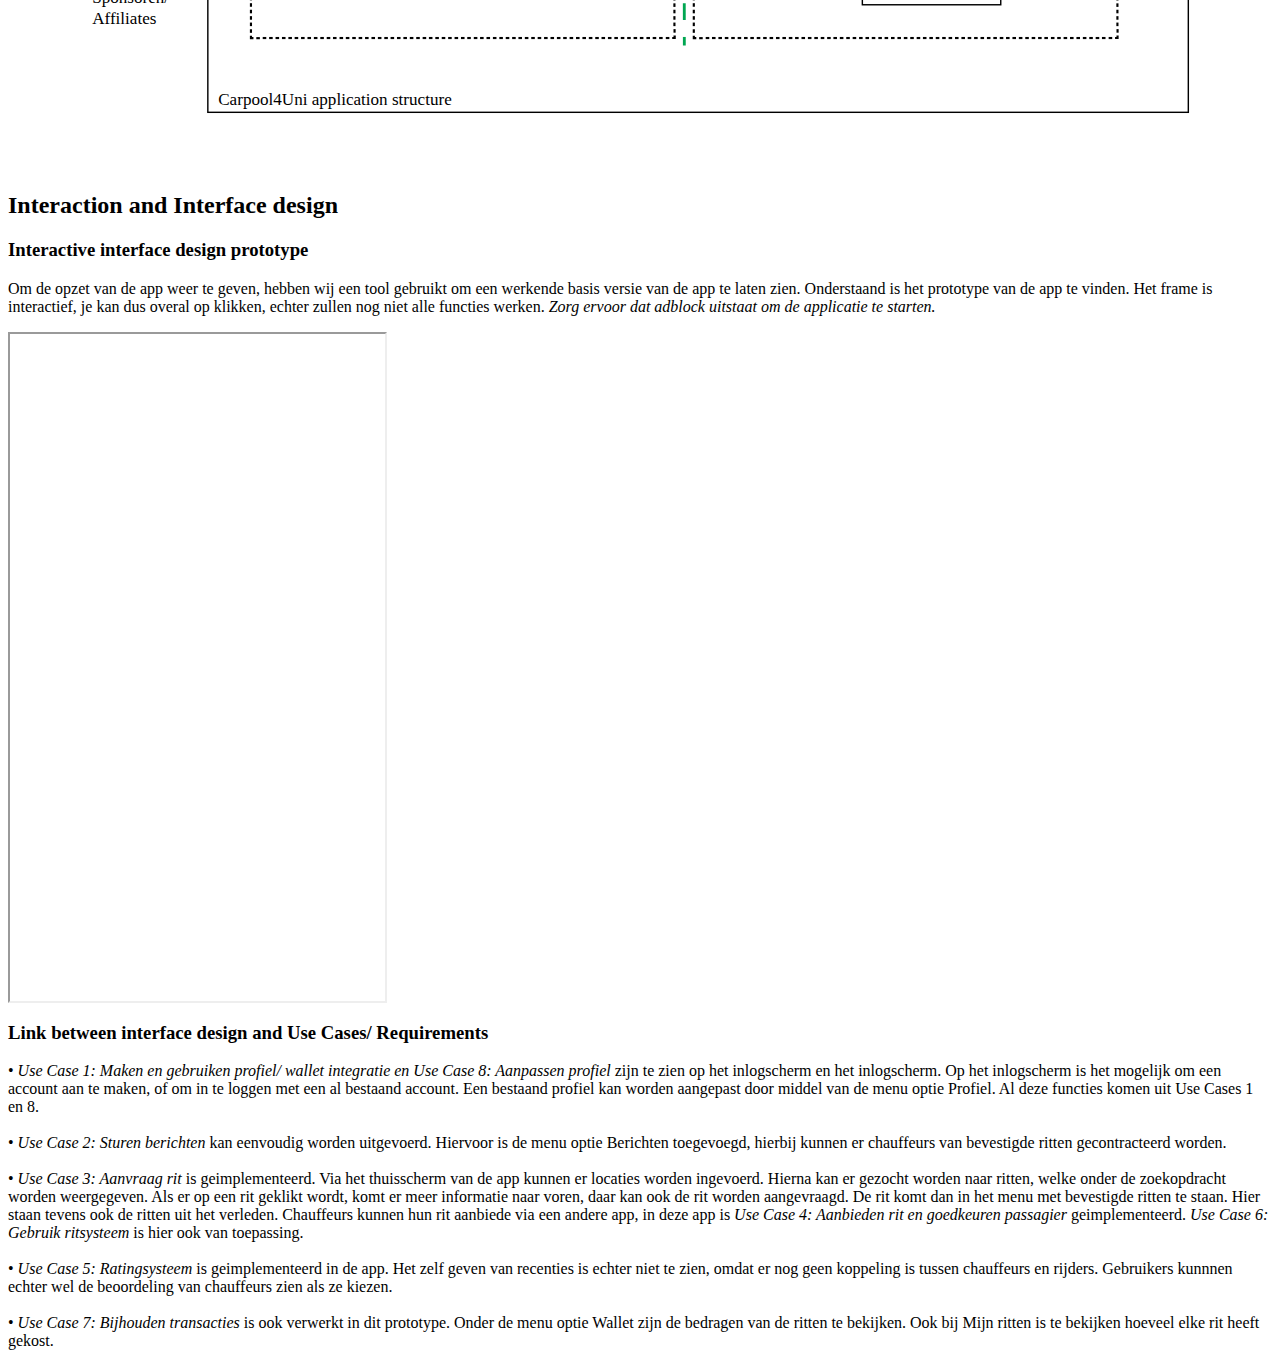
==== commit afef9e3a: "added index" ====
--- a/requirements (3).html
+++ b/requirements (3).html
@@ -42,6 +42,20 @@
 #myBtn:hover {
     background-color: #555; /* Add a dark-grey background on hover */
 }
+a {
+  color: rgb(38, 69, 139);
+  font-family: helvetica;
+  text-decoration: none;
+}
+
+a:hover {
+  text-decoration: underline;
+}
+
+a:active {
+  color: black;
+}
+
 		</style>
 		<script>
 		jQuery(document).ready(function(){
@@ -78,7 +92,7 @@
 <body>
 		<button onclick="topFunction()" id="myBtn" title="Go to top">go to top</button>
 
-	
+
 	
 	<img src="https://i.imgur.com/gD7gWaJ.png" style="position:absolute;top:0;right:0;" width="200" height="300" alt=""/> 
 
@@ -93,7 +107,20 @@
 	<li>Jakob Serlier (4594924)</li>
 </ul>
 
-<h2>Elicitatieproces</h2>
+<h2>Index</h2>
+<ul>
+		<li><a href="#Elicitatieproces">Elicitatieproces</a><br></li>
+		<li><a href="#Inleiding">Inleiding</a><br></li>
+		<li><a href="#Project issues">Project issuess</a><br></li>
+		<li><a href="#Randvoorwaarden">Randvoorwaarden</a><br></li>
+		<li><a href="#buttons">Nonfunctionele, functionele requirements en use cases</a><br></li>
+		<li><a href="#use_case_uml">Use case diagram</a><br></li>
+		<li><a href="#application_structure">Application structure diagram</a><br></li>
+		<li><a href="#interface">Interactive interface design prototype</a><br></li>
+		<li><a href="#linkinterface">Link between interface design and Use Cases/Requirements</a><br></li>
+</ul>
+
+<h2 id="Elicitatieproces">Elicitatieproces</h2>
 <p> 
 		Voorafgaand aan het interview is er een lijst met vragen opgesteld om het interview soepeler te laten verlopen. Tijdens het gesprek zijn de antwoorden op de vragen in het interview-document gezet. Hierdoor is er een bijlage te vinden, met de notulen van het hele gesprek.<br/><br/>
 
@@ -104,7 +131,7 @@
 		De requirements zijn daarna uit het document gehaald, en zijn verwerkt in de definitieve lijst met requirements. <br/><br/>
 </p>
 
-<h2>Inleiding</h2>
+<h2 id="Inleiding">Inleiding</h2>
 <p>
 		Het te ontwikkelen systeem zorgt ervoor dat chauffeurs die van of naar een universiteit reizen, een stoel aan kunnen bieden aan een medewerker of student aan de universiteit. Hierdoor is het in de auto gezelliger, kunnen mensen sneller op hun bestemming komen, maar belangrijker nog: er kunnen kosten bespaard worden voor de chauffeur. <br/><br/>
 
@@ -114,7 +141,7 @@
 
 </p>
 
-<h2>Project Issues</h2>
+<h2 id="Project issues">Project Issues</h2>
 <p>
 		Uit gesprekken met de klant zijn de onderstaande project issues gekomen. Verder zal #1 DevDelft alle mogelijke resources gebruiken om de app zo goed mogelijk te ontwikkelen. <br/><br/>
     • Het platform dient uiterlijk 8 november 2018 werkzaam te zijn.<br/><br/>
@@ -122,13 +149,15 @@
     • De klant wil op de hoogte blijven tijdens het ontwikkelproces van de app.
 </p>
 
-<h2>Randvoorwaarden</h2>
+<h2 id="Randvoorwaarden">Randvoorwaarden</h2>
 <p>
 		• Het platform moet beschikbaar zijn via een website.<br/><br/>
 		• Chauffeurs en rijders hebben een aparte app, volgens het UBER model.<br/><br/>
     • Carpoolers worden opgehaald op een centrale plek.<br/><br/>
     • De begin-en eindlocatie van de ritten van en naar de technische universiteit Delft dienen te beginnen bij de parkeerplaats van de Aula.
 </p>
+
+<h2 id="buttons">Nonfunctionele, functionele requirements en use cases</h2>
 <input class='button' type='button' id='hideshow' value='Nonfunctionele Requirements'>
 <input class='button' type='button' id='hideshow1' value='Functionele Requirements'>
 <input class='button' type='button' id='hideshow2' value='Use cases'>
@@ -386,7 +415,14 @@
 	  <td colspan="5">...</td>  
 	</tr>
 	</table>
+	<a href="#buttons">terug naar functionele, nonfunctionele requirements en use cases</a>
 </div>
+
+
+
+<!-- functionele requirements -->
+
+
 <div class ='content'id='content1'>
 <h2>Funtionele Requirements</h2>
 
@@ -1066,6 +1102,7 @@
 	</tr>
   </table>
 <br/>
+<a href="#buttons">terug naar functionele, nonfunctionele requirements en use cases</a>
 </div>
 
 
@@ -1492,17 +1529,18 @@
 			<td colspan="5">N.v.t.</td>
 		</tr>
 		</table>
+		<a href="#buttons">terug naar functionele, nonfunctionele requirements en use cases</a>
 	<br/>
 </div>
 
 
-<h2>Carpool4Uni use case UML</h2>
+<h2 id="use_case_uml">Carpool4Uni use case UML</h2>
 <p>
 Onderstaand vind je het Use Case UML diagram. Voor een totale diagram, staat helemaal onderaan een ander figuur. 
 <br> Als het diagram niet geheel te zien is, dan is hij ook hier te bekijken: <a href="https://svgshare.com/s/8V8">klik hier</a>
 </p>
 <img src="USE CASE UML.svg" width="1200px">
-<h2>Carpool4Uni application structure with integrated use cases</h2>
+<h2 id="application_structure">Carpool4Uni application structure with integrated use cases</h2>
 <p>
 	Bij dit diagram hebben we gekozen voor een andere aanpak dan de normale UML manier. Hierdoor geven we een beter beeld van de totale situatie.
 <br> Als het diagram niet geheel te zien is, dan is hij ook hier te bekijken: <a href="https://svgshare.com/s/8P_">klik hier</a>
@@ -1510,7 +1548,7 @@
 <img src="UML.svg" width="1200px">
 
 <h2>Interaction and Interface design</h2>
-<h3>Interactive interface design prototype</h3>
+<h3 id="interface">Interactive interface design prototype</h3>
 <p>
 	Om de opzet van de app weer te geven, hebben wij een tool gebruikt om een werkende basis versie van de app te laten zien. Onderstaand is het prototype van de app te vinden. Het frame is interactief, je kan dus overal op klikken, echter zullen nog niet alle functies werken.
 	<i>Zorg ervoor dat adblock uitstaat om de applicatie te starten.</i>
@@ -1521,7 +1559,7 @@
 
 <script type="text/javascript" src="/d2l/common/math/MathML.js?v=10.8.4.12536-31 "></script><script type="text/javascript">document.addEventListener('DOMContentLoaded', function() { D2LMathML.DesktopInit('https://s.brightspace.com/lib/mathjax/2.6.1/MathJax.js?config=MML_HTMLorMML','https://s.brightspace.com/lib/mathjax/2.6.1/MathJax.js?config=TeX-AMS-MML_HTMLorMML'); });</script></body></html>
 
-<h3>Link between interface design and Use Cases/ Requirements</h3>
+<h3 id="linkinterface">Link between interface design and Use Cases/ Requirements</h3>
 <p>
     • <i>Use Case 1: Maken en gebruiken profiel/ wallet integratie en Use Case 8: Aanpassen profiel</i> zijn te zien op het inlogscherm en het inlogscherm. Op het inlogscherm is het mogelijk om een account aan te maken, of om in te loggen met een al bestaand account. Een bestaand profiel kan worden aangepast door middel van de menu optie Profiel. Al deze functies komen uit Use Cases 1 en 8. <br/><br/>
     • <i>Use Case 2: Sturen berichten</i> kan eenvoudig worden uitgevoerd. Hiervoor is de menu optie Berichten toegevoegd, hierbij kunnen er chauffeurs van bevestigde ritten gecontracteerd worden.<br/><br/>
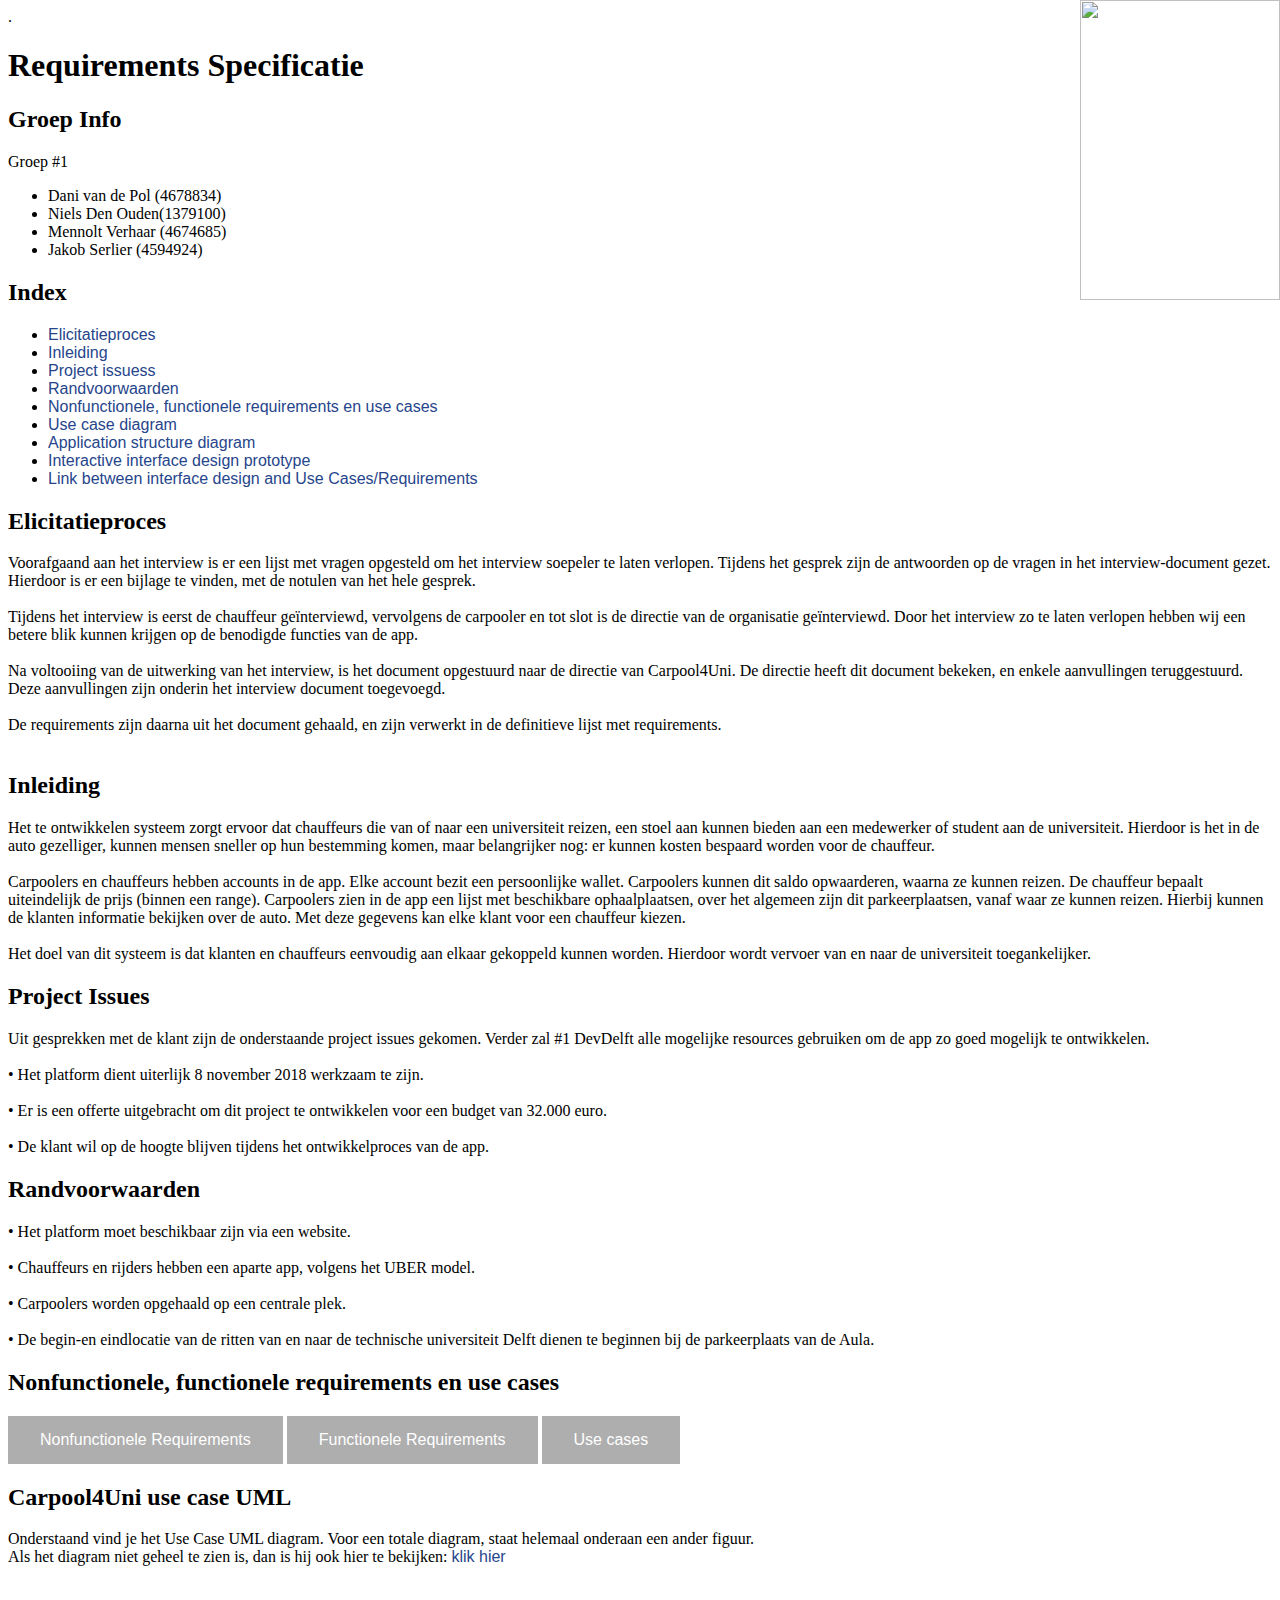
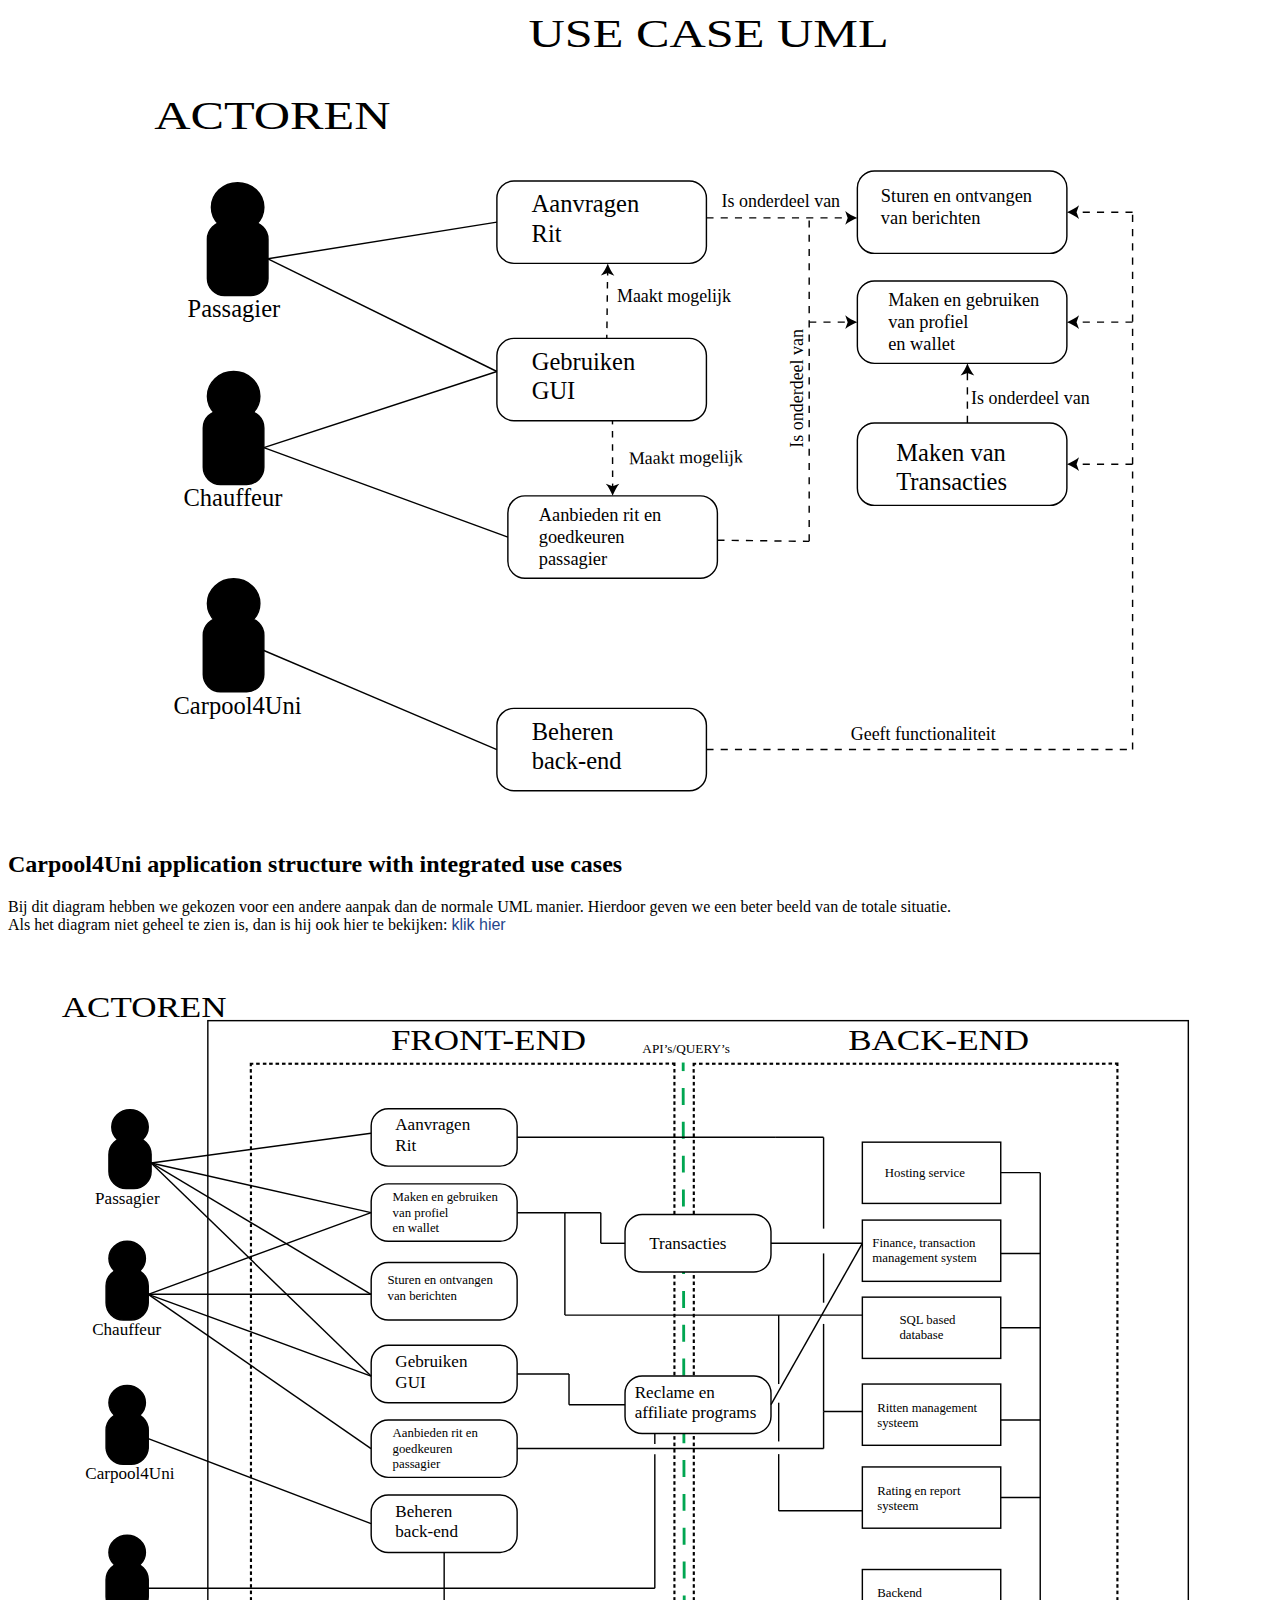
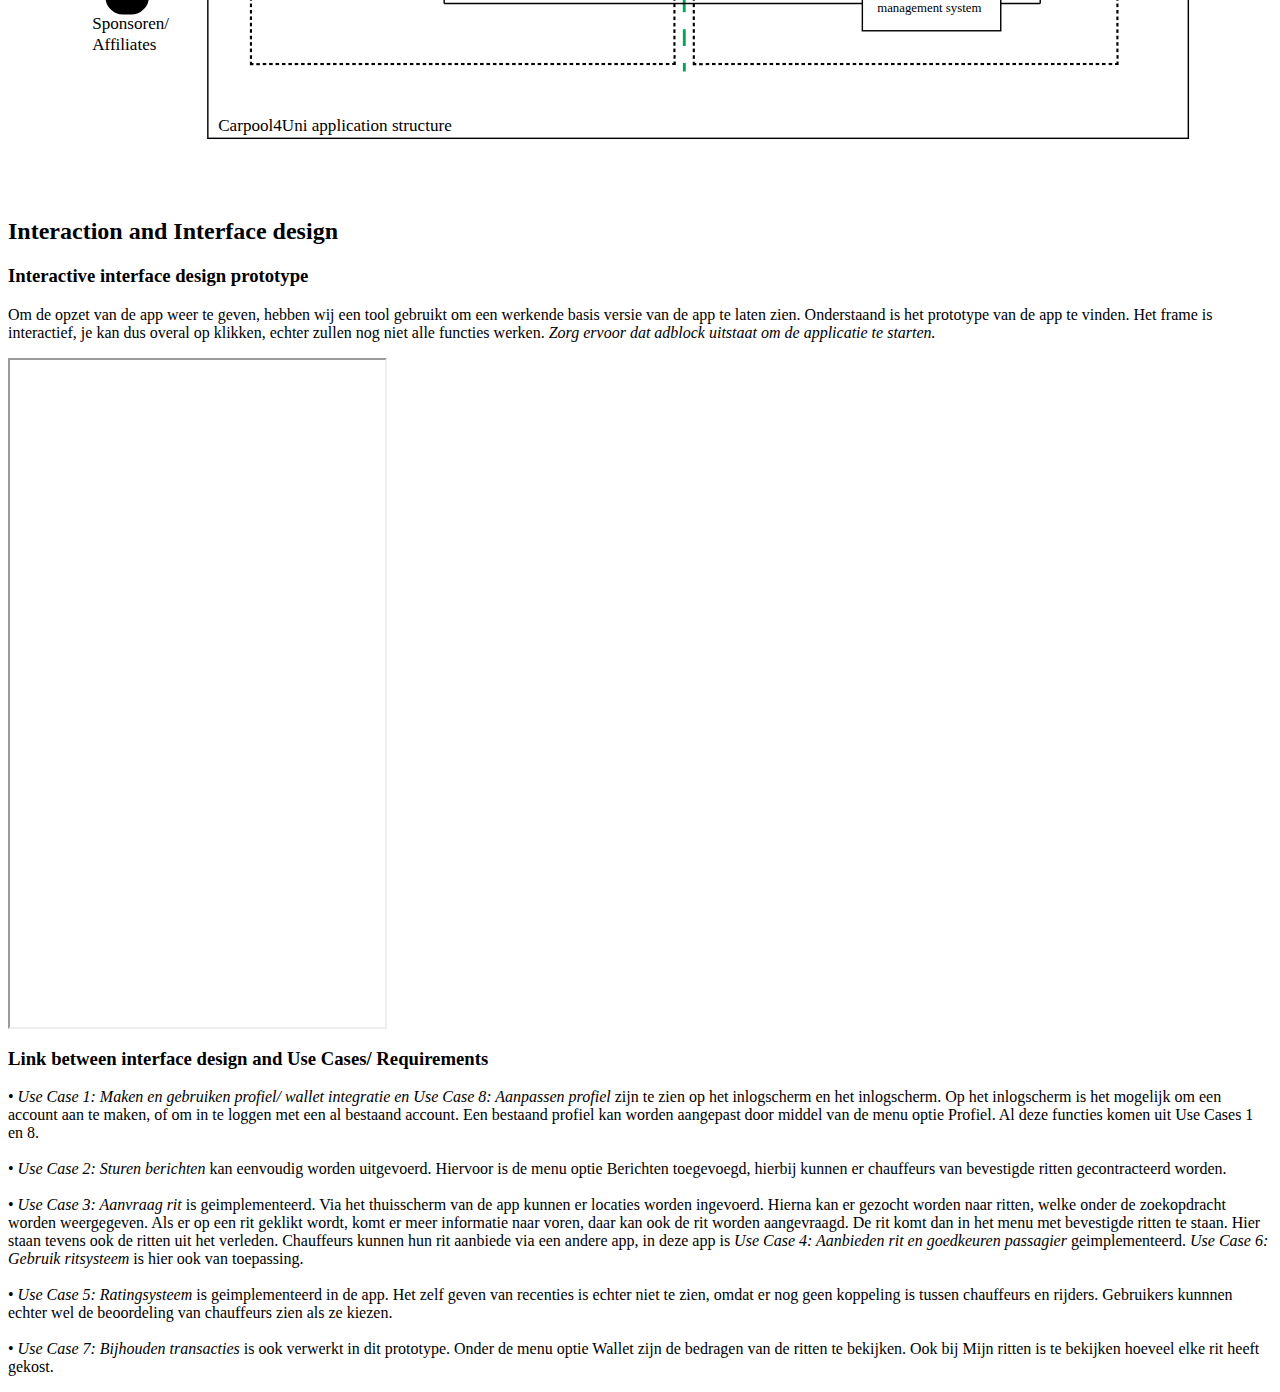
==== commit 1589917c: "made separate js and styling documents" ====
--- a/requirements (3).html
+++ b/requirements (3).html
@@ -3,98 +3,17 @@
 <head>
 	<title>Carpool4Uni project</title>
 	<script src="https://ajax.googleapis.com/ajax/libs/jquery/3.3.1/jquery.min.js"></script>
-
-		<style>
-				table {
-					width: 1200px;
-				}
-				.button {
-    background-color: rgb(174, 174, 174);
-    border: none;
-    color: white;
-    padding: 15px 32px;
-    text-align: center;
-    text-decoration: none;
-    display: inline-block;
-		font-size: 16px;
-		cursor:pointer;
-}
-		.content {
-			display: none;
-		}
-		#myBtn {
-    display: none; /* Hidden by default */
-    position: fixed; /* Fixed/sticky position */
-    bottom: 20px; /* Place the button at the bottom of the page */
-    right: 30px; /* Place the button 30px from the right */
-    z-index: 99; /* Make sure it does not overlap */
-    border: none; /* Remove borders */
-    outline: none; /* Remove outline */
-    background-color: rgb(106, 104, 104); /* Set a background color */
-    color: white; /* Text color */
-    cursor: pointer; /* Add a mouse pointer on hover */
-    padding: 15px; /* Some padding */
-    border-radius: 10px; /* Rounded corners */
-		font-size: 18px; /* Increase font size */
-		opacity:0.5;
-}
-
-#myBtn:hover {
-    background-color: #555; /* Add a dark-grey background on hover */
-}
-a {
-  color: rgb(38, 69, 139);
-  font-family: helvetica;
-  text-decoration: none;
-}
-
-a:hover {
-  text-decoration: underline;
-}
-
-a:active {
-  color: black;
-}
-
-		</style>
-		<script>
-		jQuery(document).ready(function(){
-			jQuery('#hideshow').on('click', function(event) {        
-					 jQuery('#content').toggle('show');
-			});
-			jQuery('#hideshow1').on('click', function(event) {        
-					 jQuery('#content1').toggle('show');
-			});
-			jQuery('#hideshow2').on('click', function(event) {        
-					 jQuery('#content2').toggle('show');
-			});
-	});
-
-	window.onscroll = function() {scrollFunction()};
-
-function scrollFunction() {
-    if (document.body.scrollTop > 400 || document.documentElement.scrollTop > 400) {
-        document.getElementById("myBtn").style.display = "block";
-    } else {
-        document.getElementById("myBtn").style.display = "none";
-    }
-}
-
-function topFunction() {
-    document.body.scrollTop = 0; // For Safari
-    document.documentElement.scrollTop = 0; // For Chrome, Firefox, IE and Opera
-}
-	</script>
+	<script src="main.js"></script>
+	<link rel="stylesheet" type="text/css" href="styling.css">.
+
 </head>
 
 
 
 <body>
-		<button onclick="topFunction()" id="myBtn" title="Go to top">go to top</button>
-
-
-	
-	<img src="https://i.imgur.com/gD7gWaJ.png" style="position:absolute;top:0;right:0;" width="200" height="300" alt=""/> 
+	
+<button onclick="topFunction()" id="myBtn" title="Go to top">go to top</button>
+<img src="https://i.imgur.com/gD7gWaJ.png" style="position:absolute;top:0;right:0;" width="200" height="300" alt=""/> 
 
 
 <h1>Requirements Specificatie</h1>
--- a/styling.css
+++ b/styling.css
@@ -0,0 +1,50 @@
+			table {
+					width: 1200px;
+				}
+				.button {
+    background-color: rgb(174, 174, 174);
+    border: none;
+    color: white;
+    padding: 15px 32px;
+    text-align: center;
+    text-decoration: none;
+    display: inline-block;
+		font-size: 16px;
+		cursor:pointer;
+}
+		.content {
+			display: none;
+		}
+		#myBtn {
+    display: none; /* Hidden by default */
+    position: fixed; /* Fixed/sticky position */
+    bottom: 20px; /* Place the button at the bottom of the page */
+    right: 30px; /* Place the button 30px from the right */
+    z-index: 99; /* Make sure it does not overlap */
+    border: none; /* Remove borders */
+    outline: none; /* Remove outline */
+    background-color: rgb(106, 104, 104); /* Set a background color */
+    color: white; /* Text color */
+    cursor: pointer; /* Add a mouse pointer on hover */
+    padding: 15px; /* Some padding */
+    border-radius: 10px; /* Rounded corners */
+		font-size: 18px; /* Increase font size */
+		opacity:0.5;
+}
+
+#myBtn:hover {
+    background-color: #555; /* Add a dark-grey background on hover */
+}
+a {
+  color: rgb(38, 69, 139);
+  font-family: helvetica;
+  text-decoration: none;
+}
+
+a:hover {
+  text-decoration: underline;
+}
+
+a:active {
+  color: black;
+}